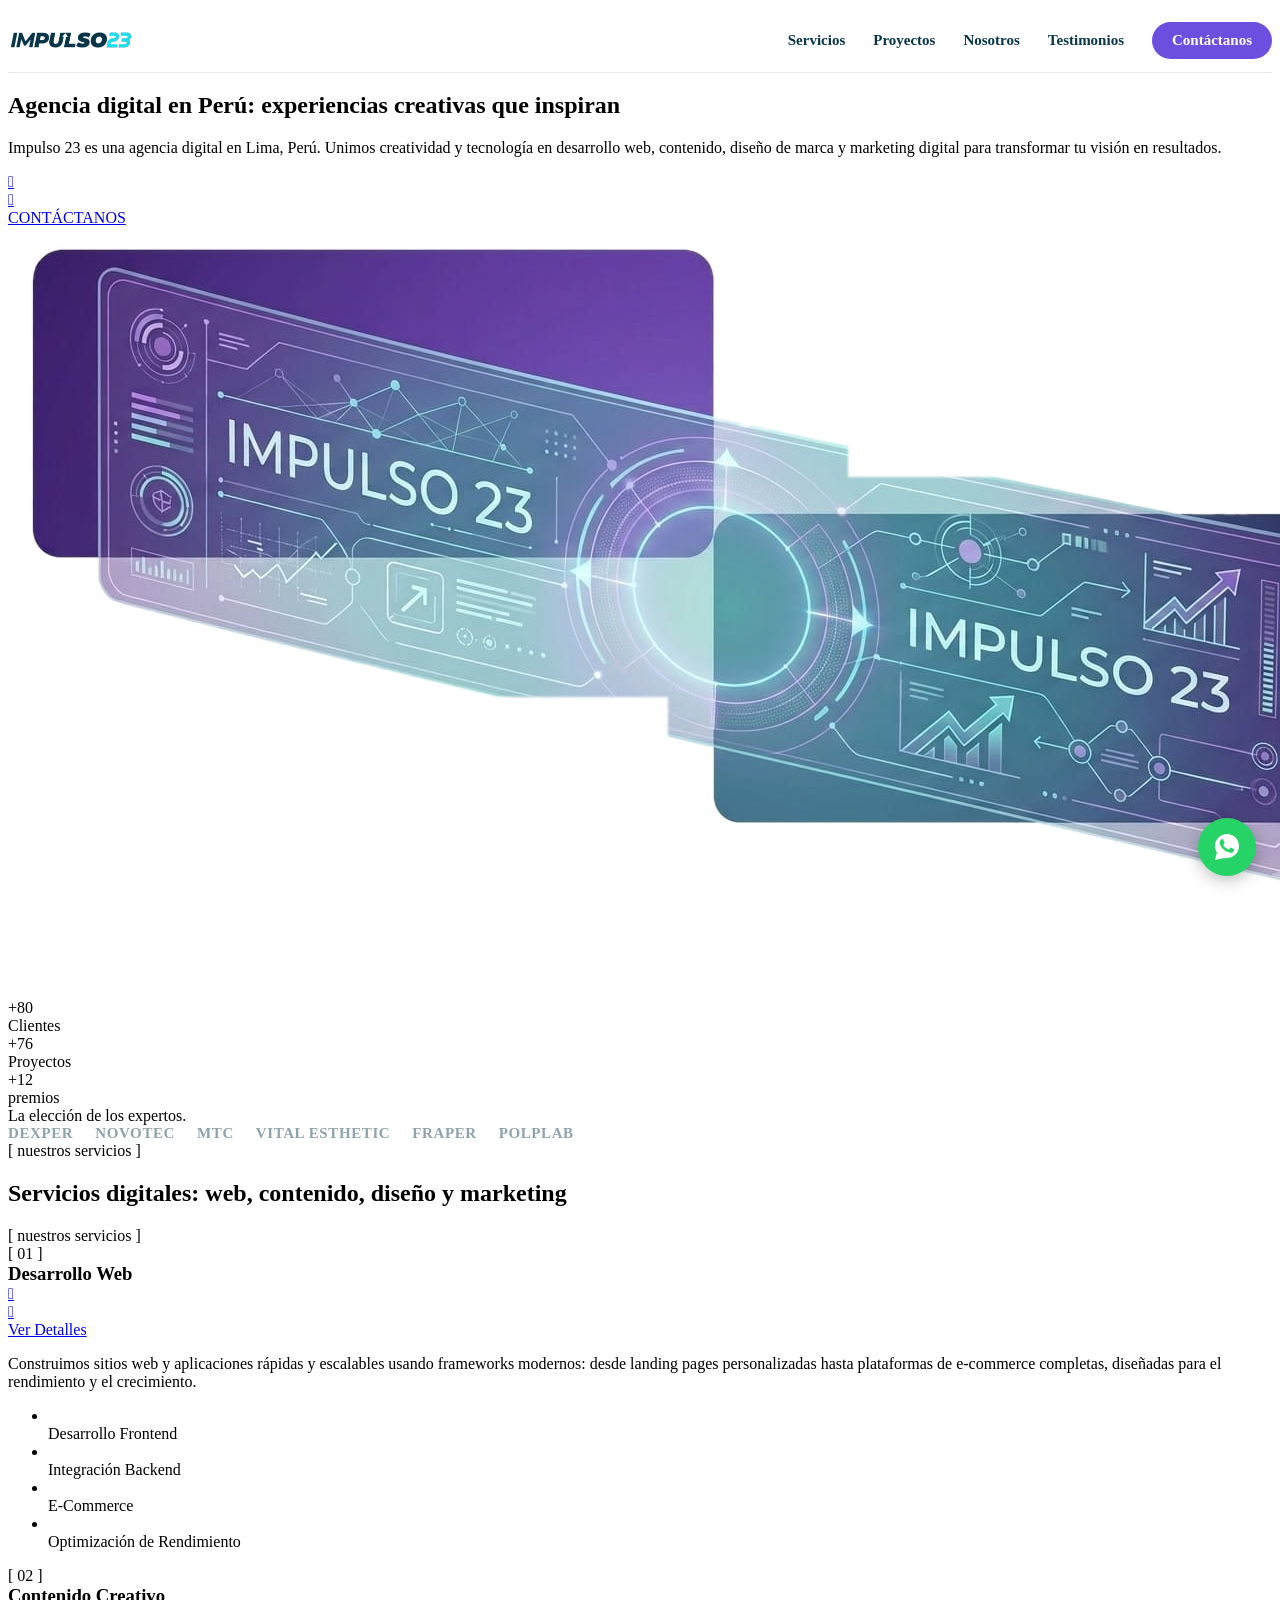
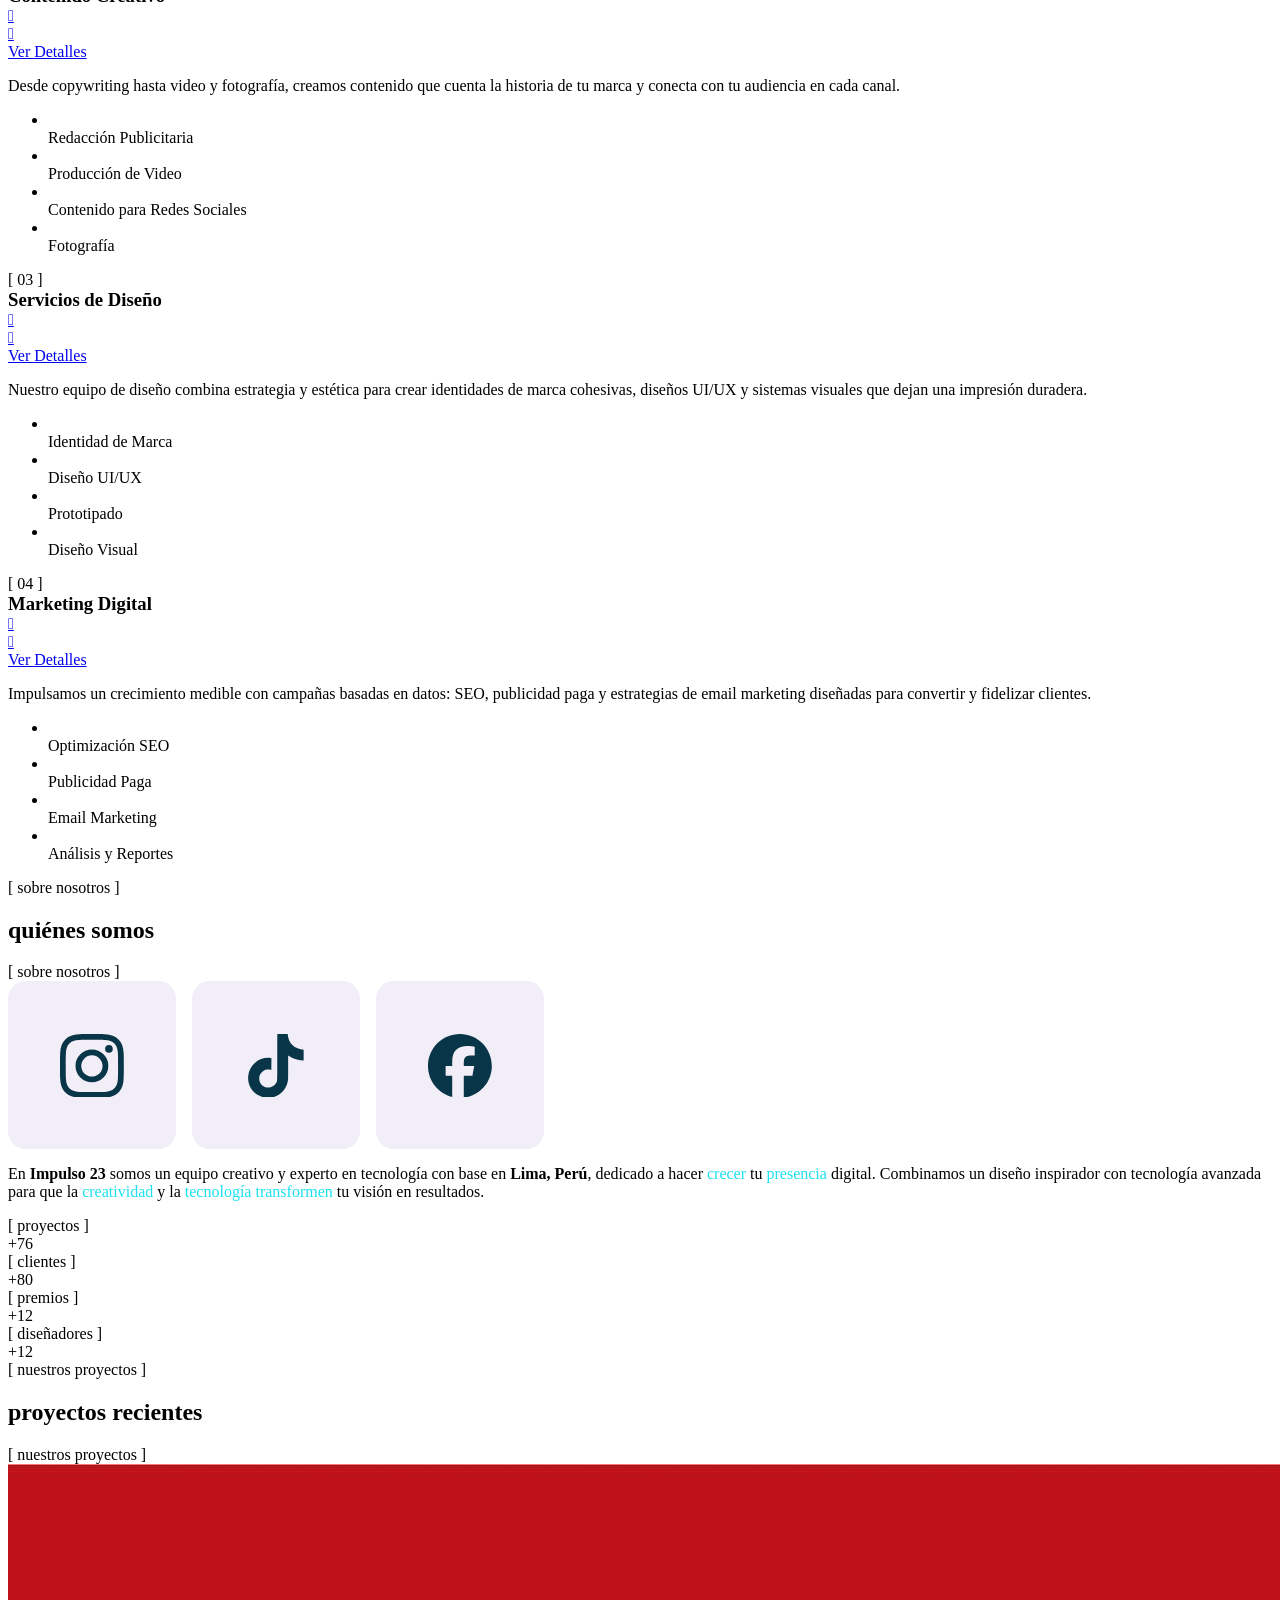
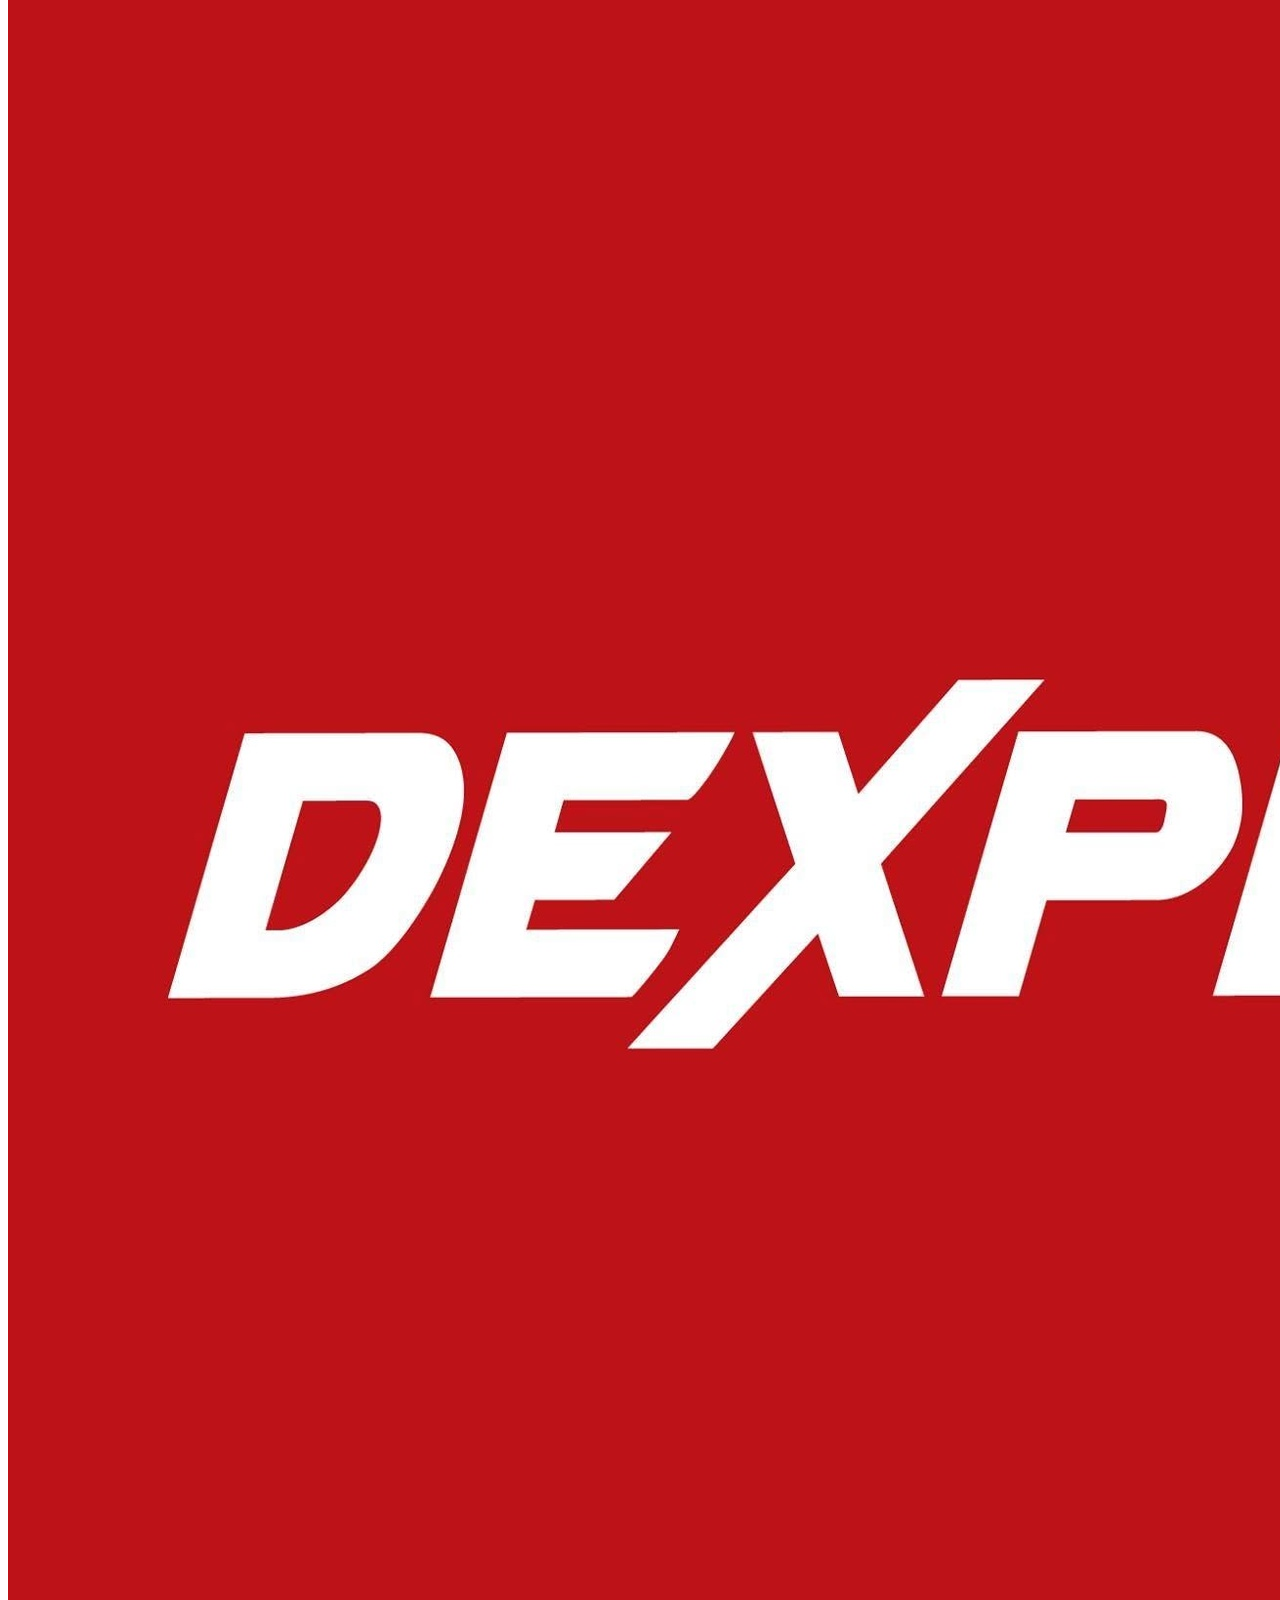
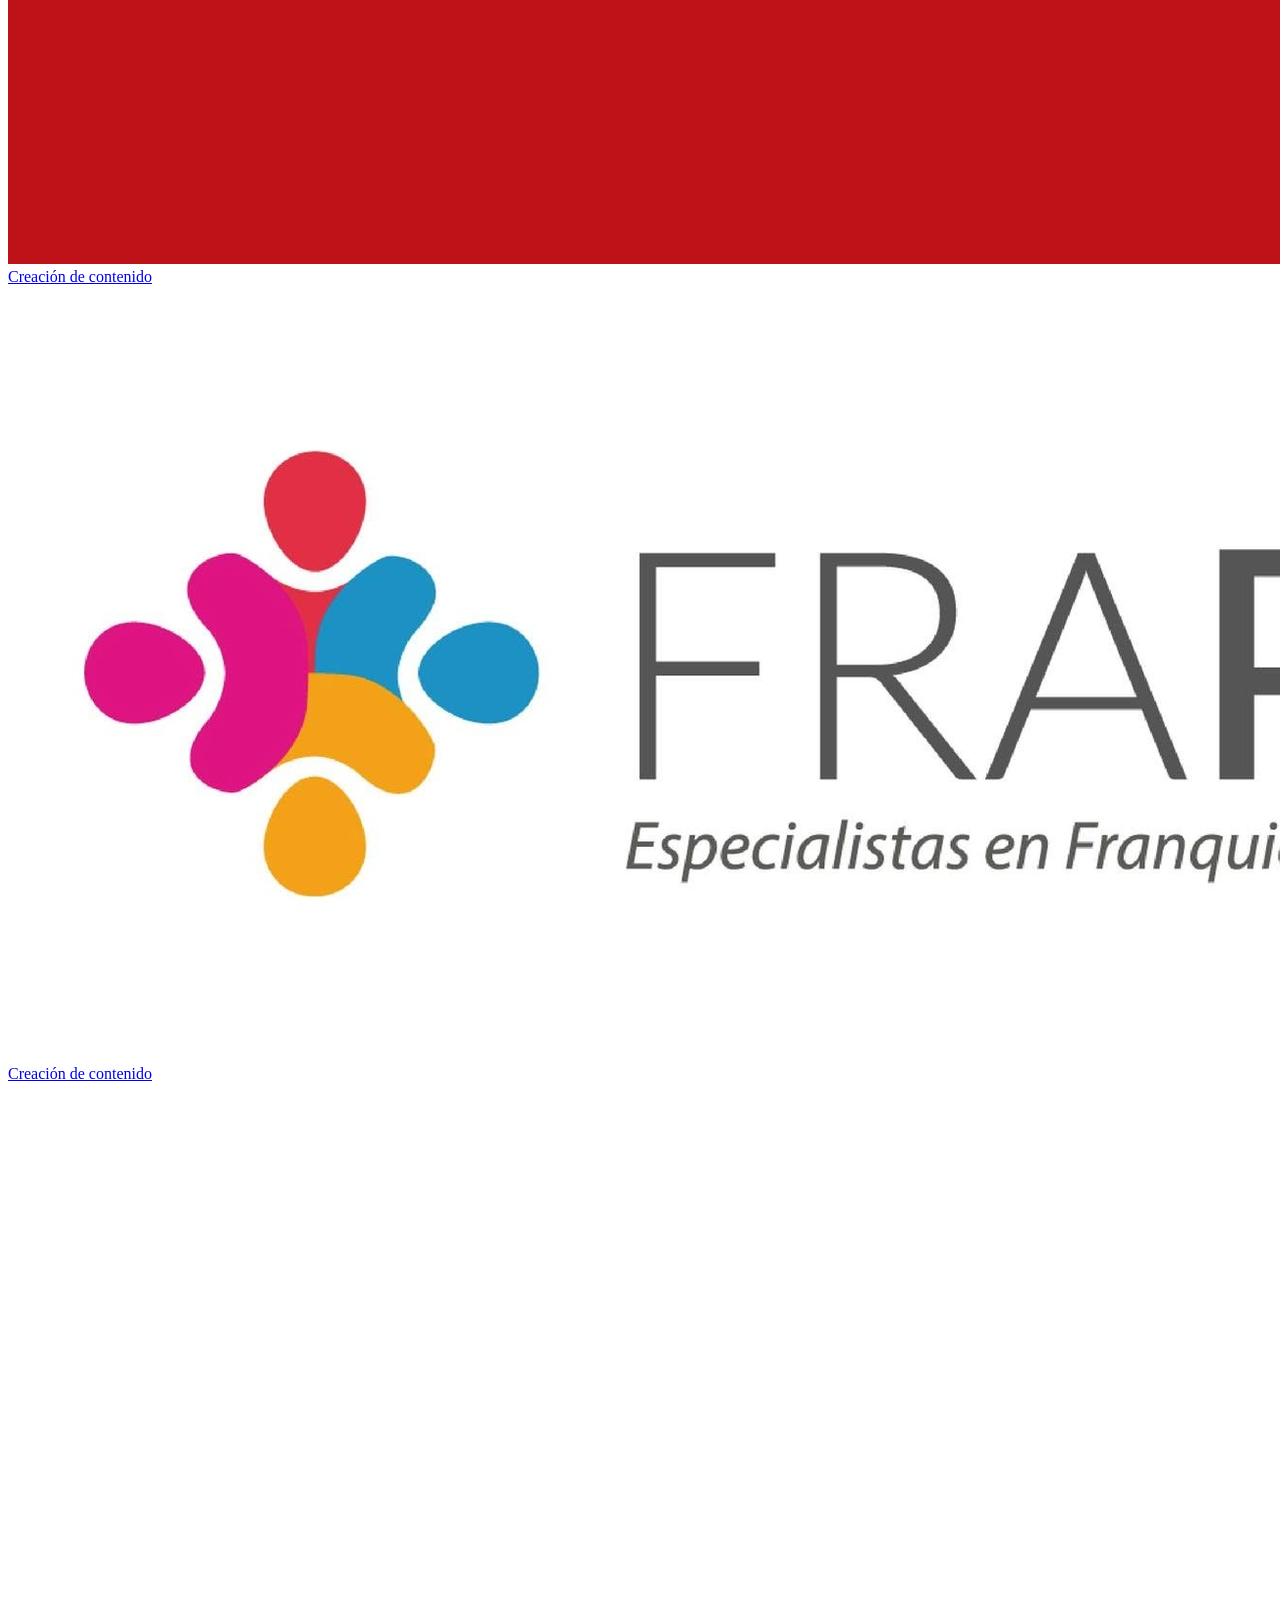
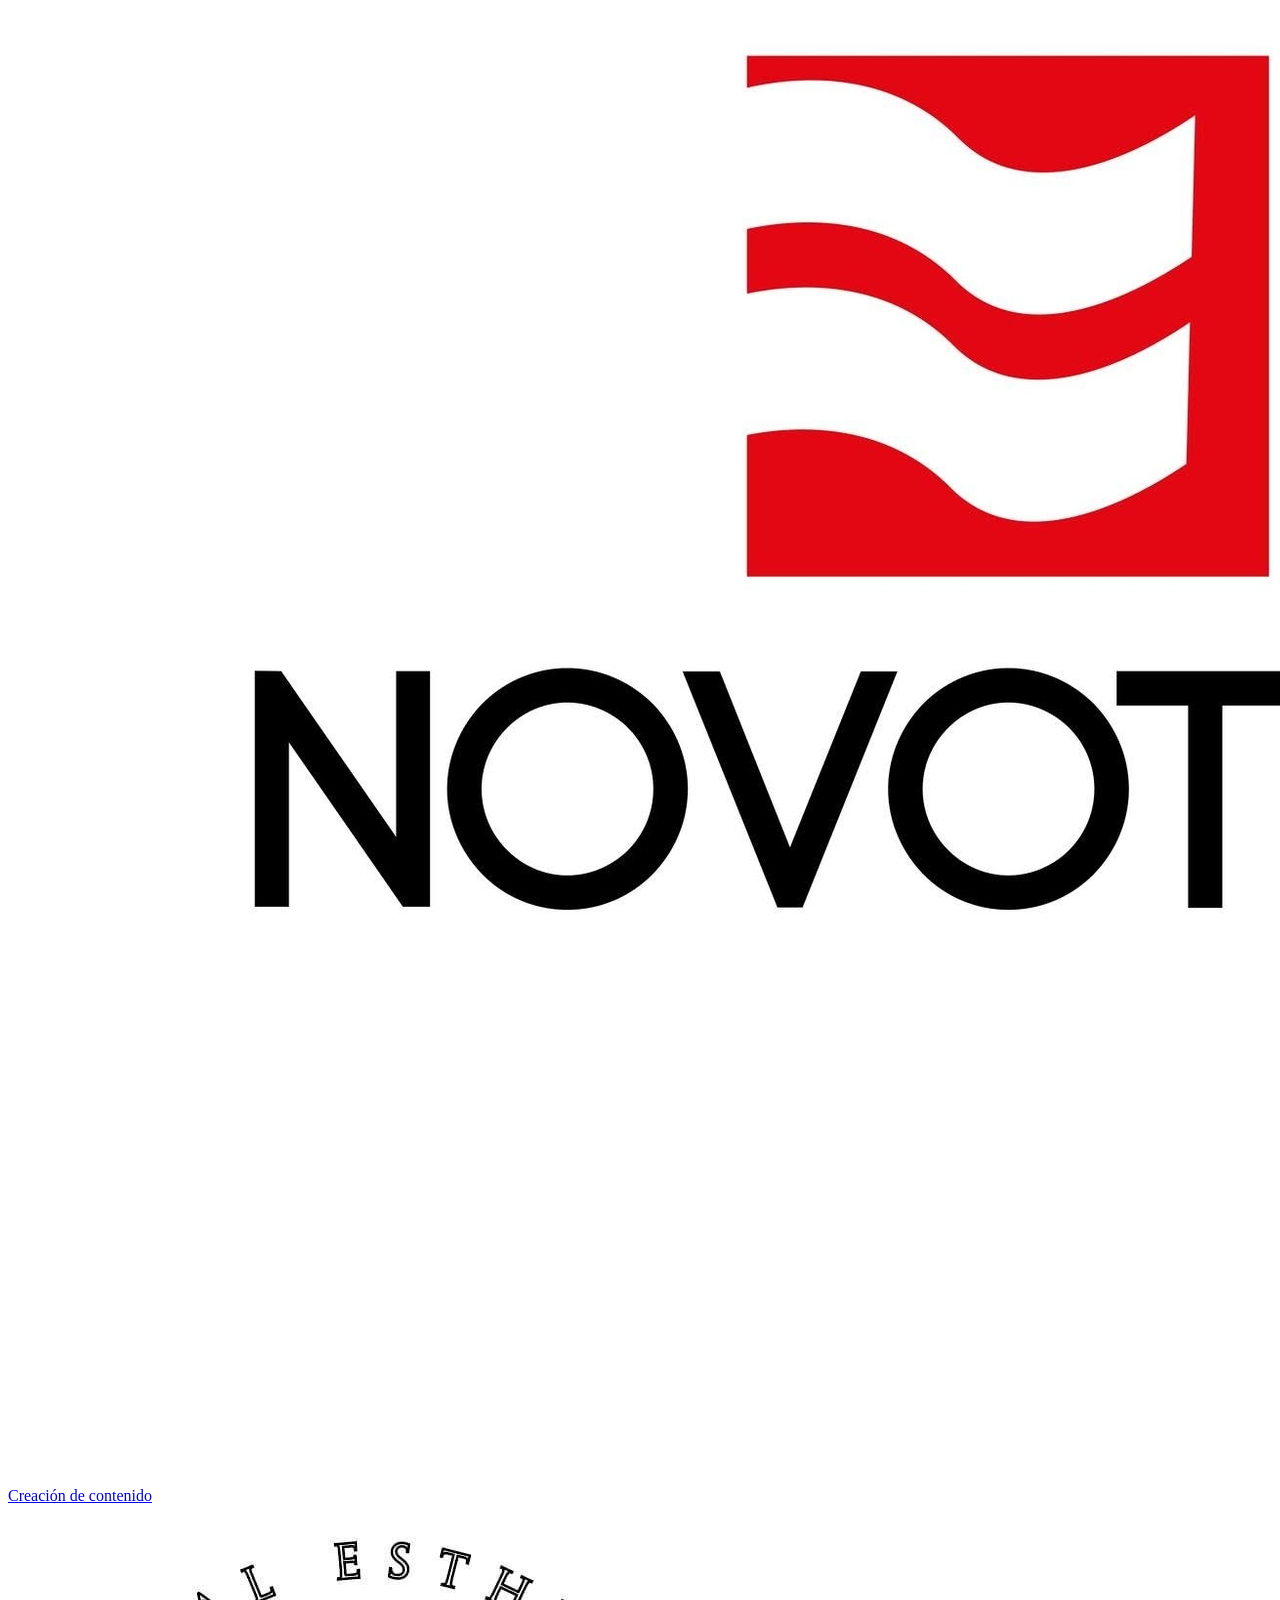
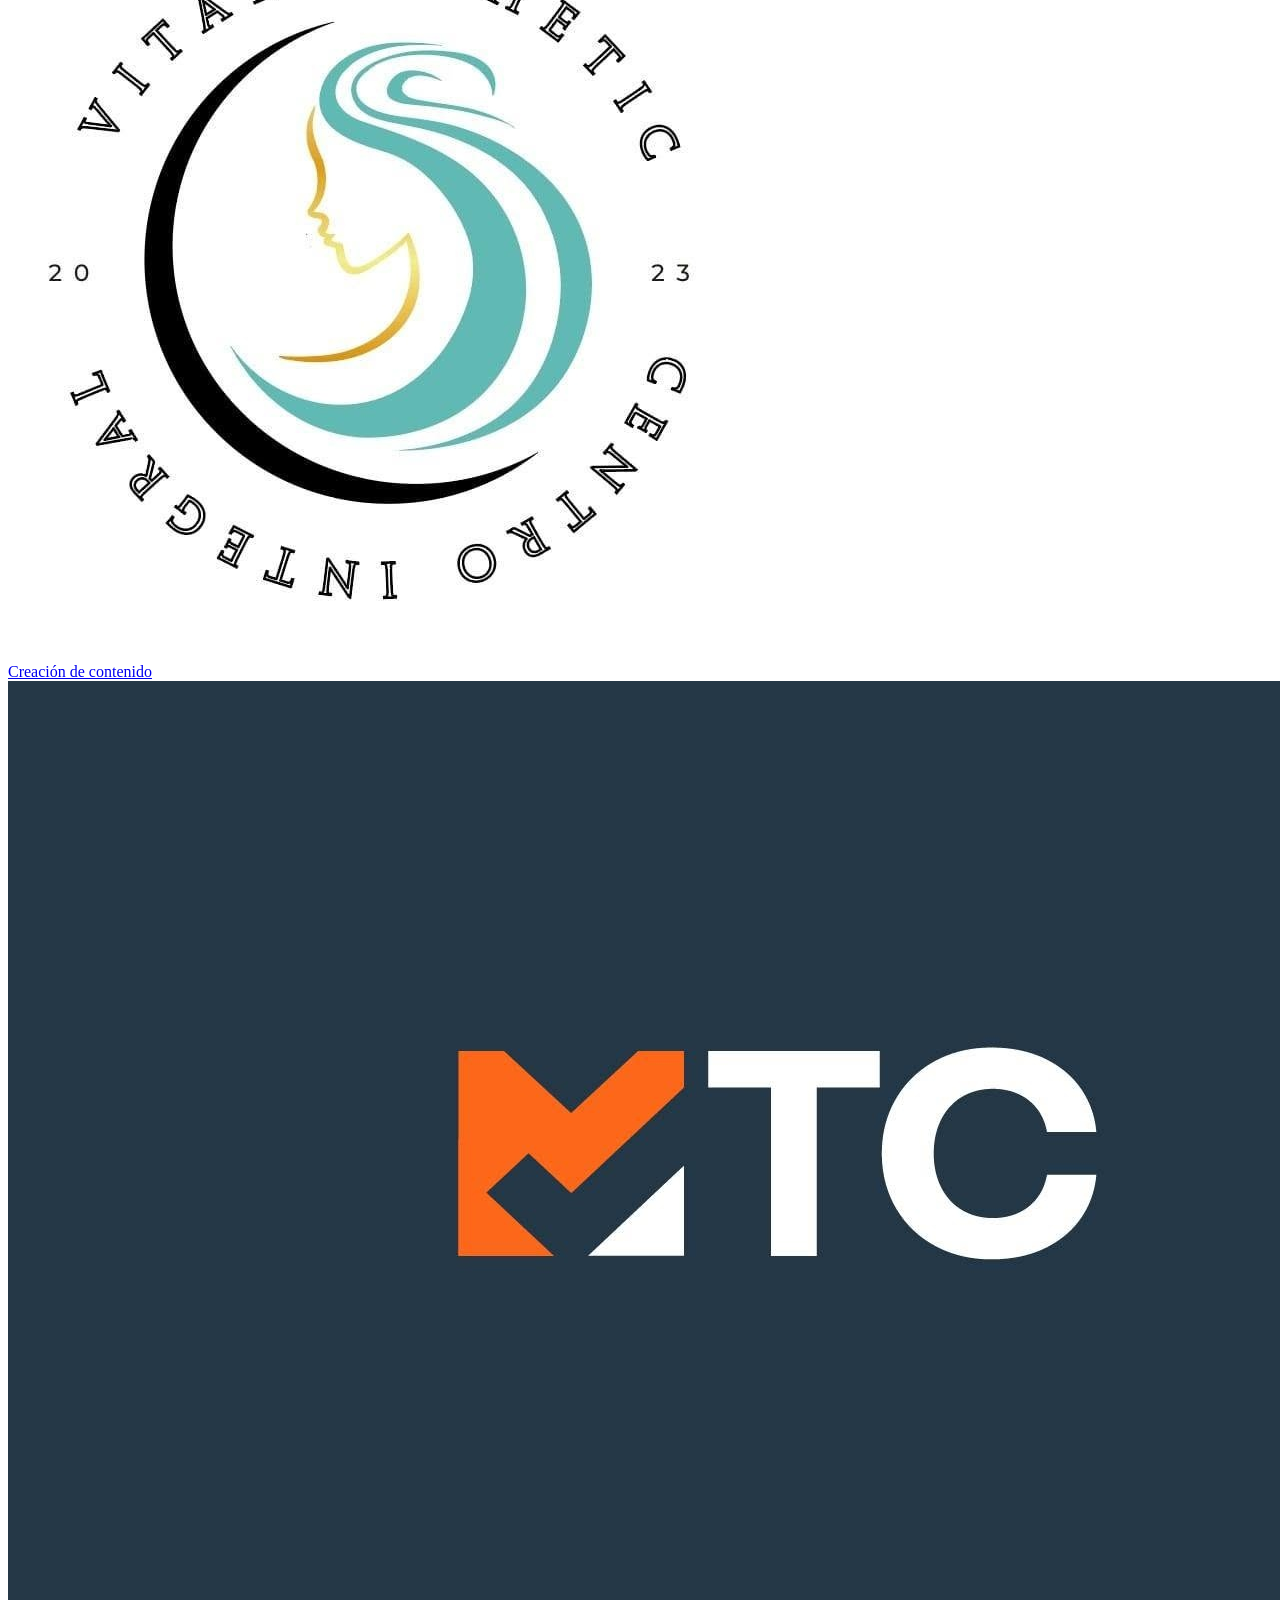
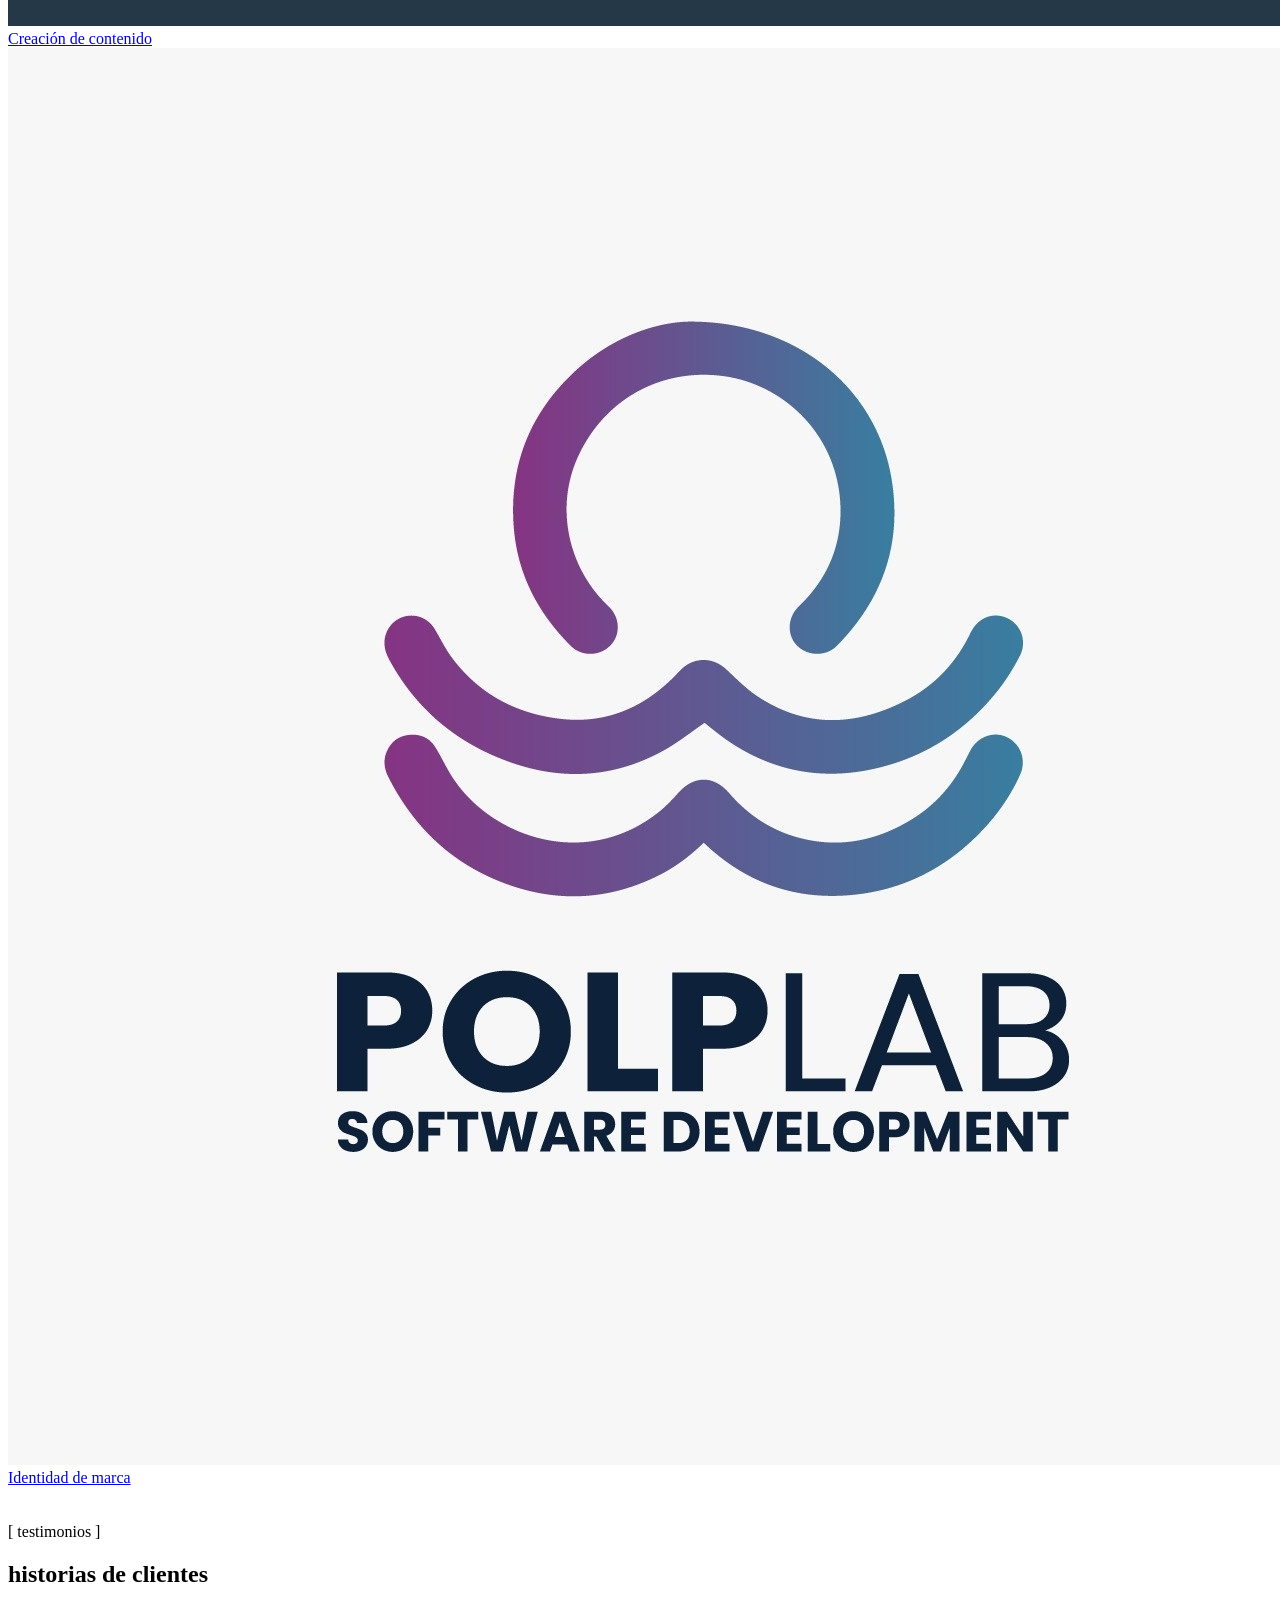
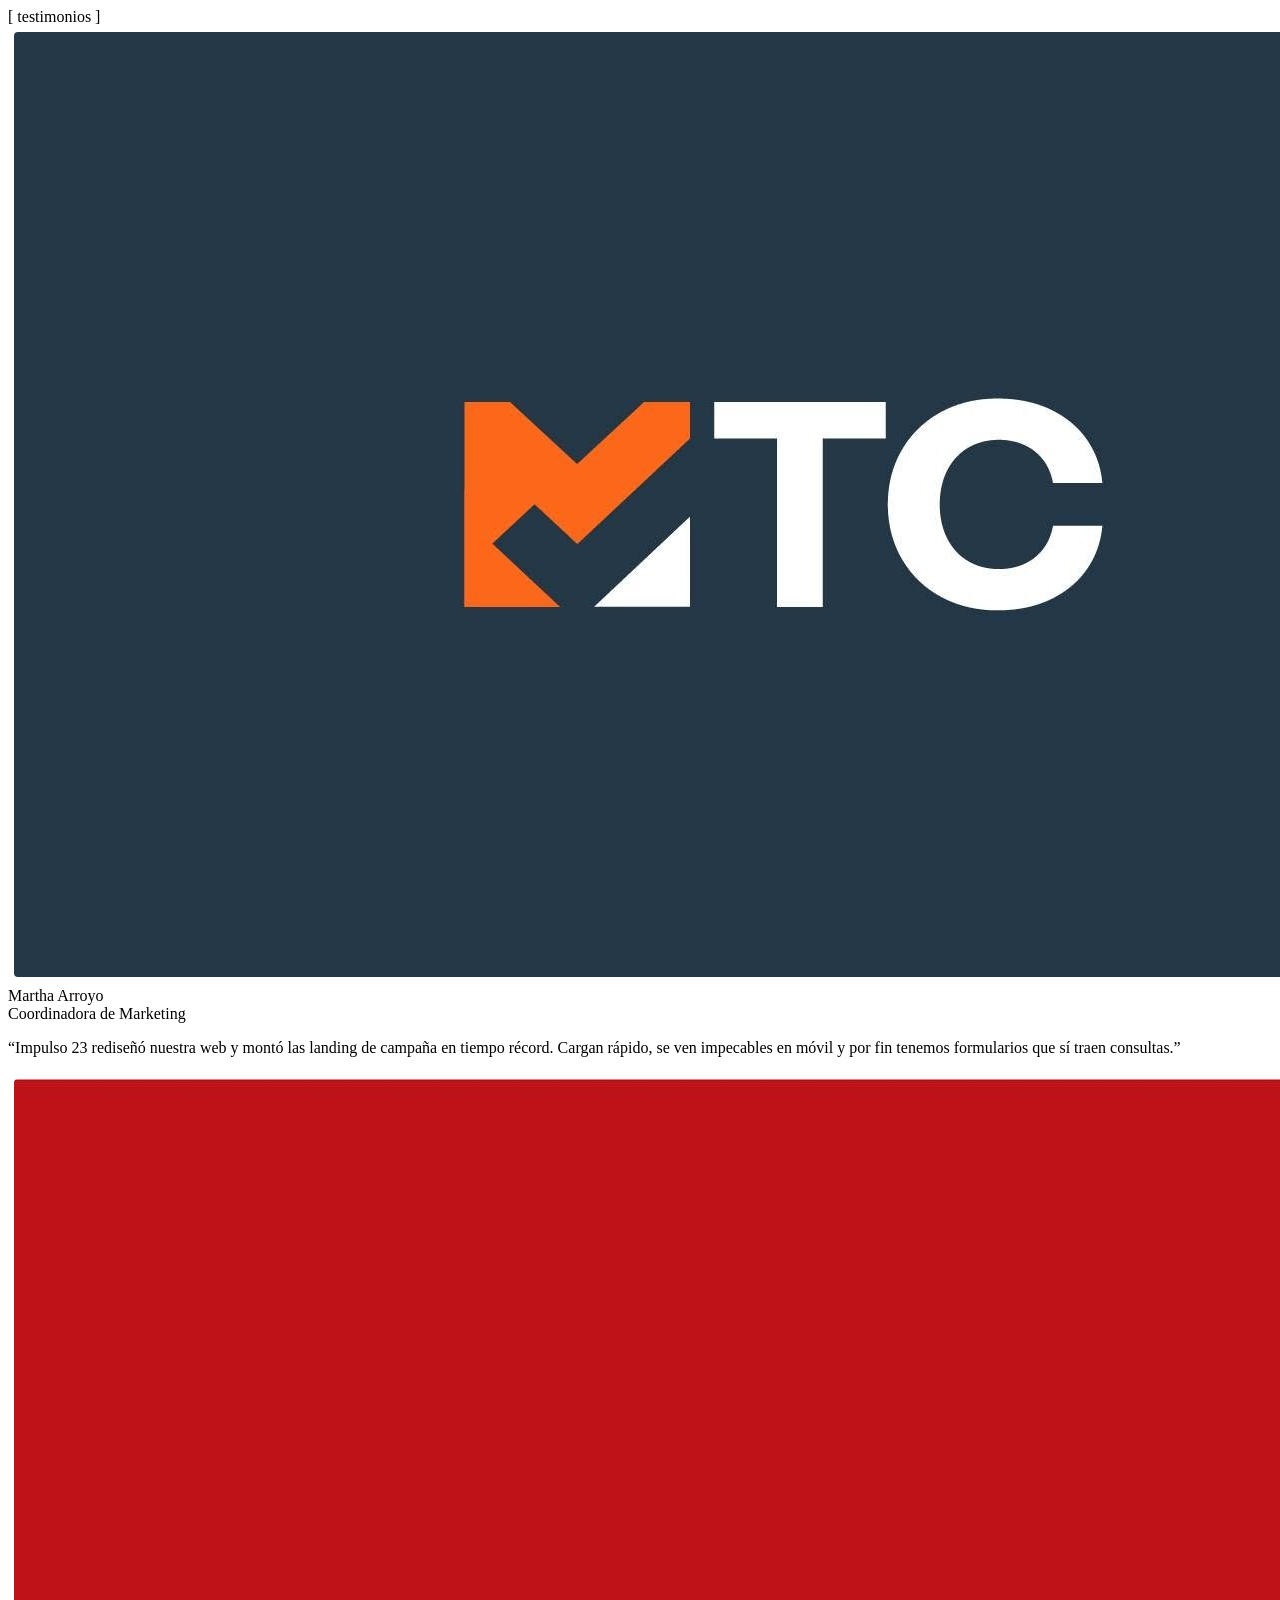
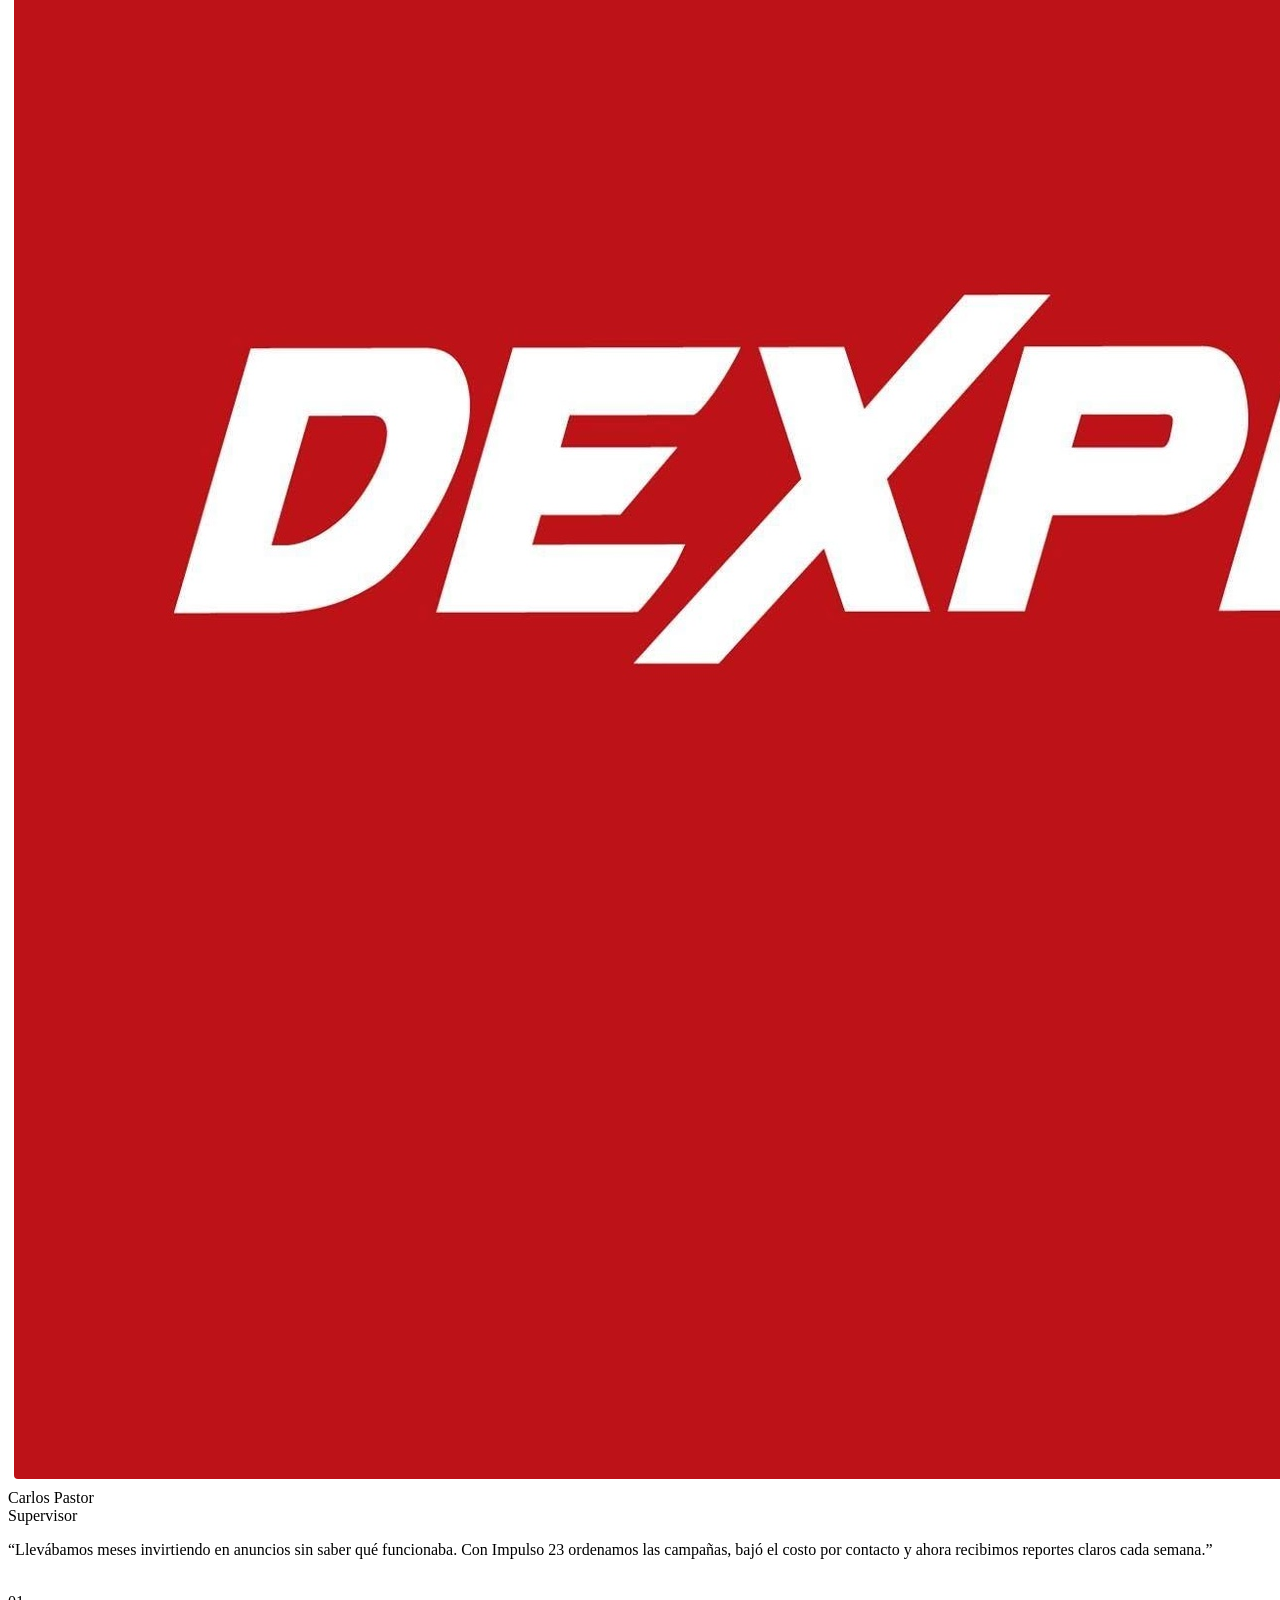
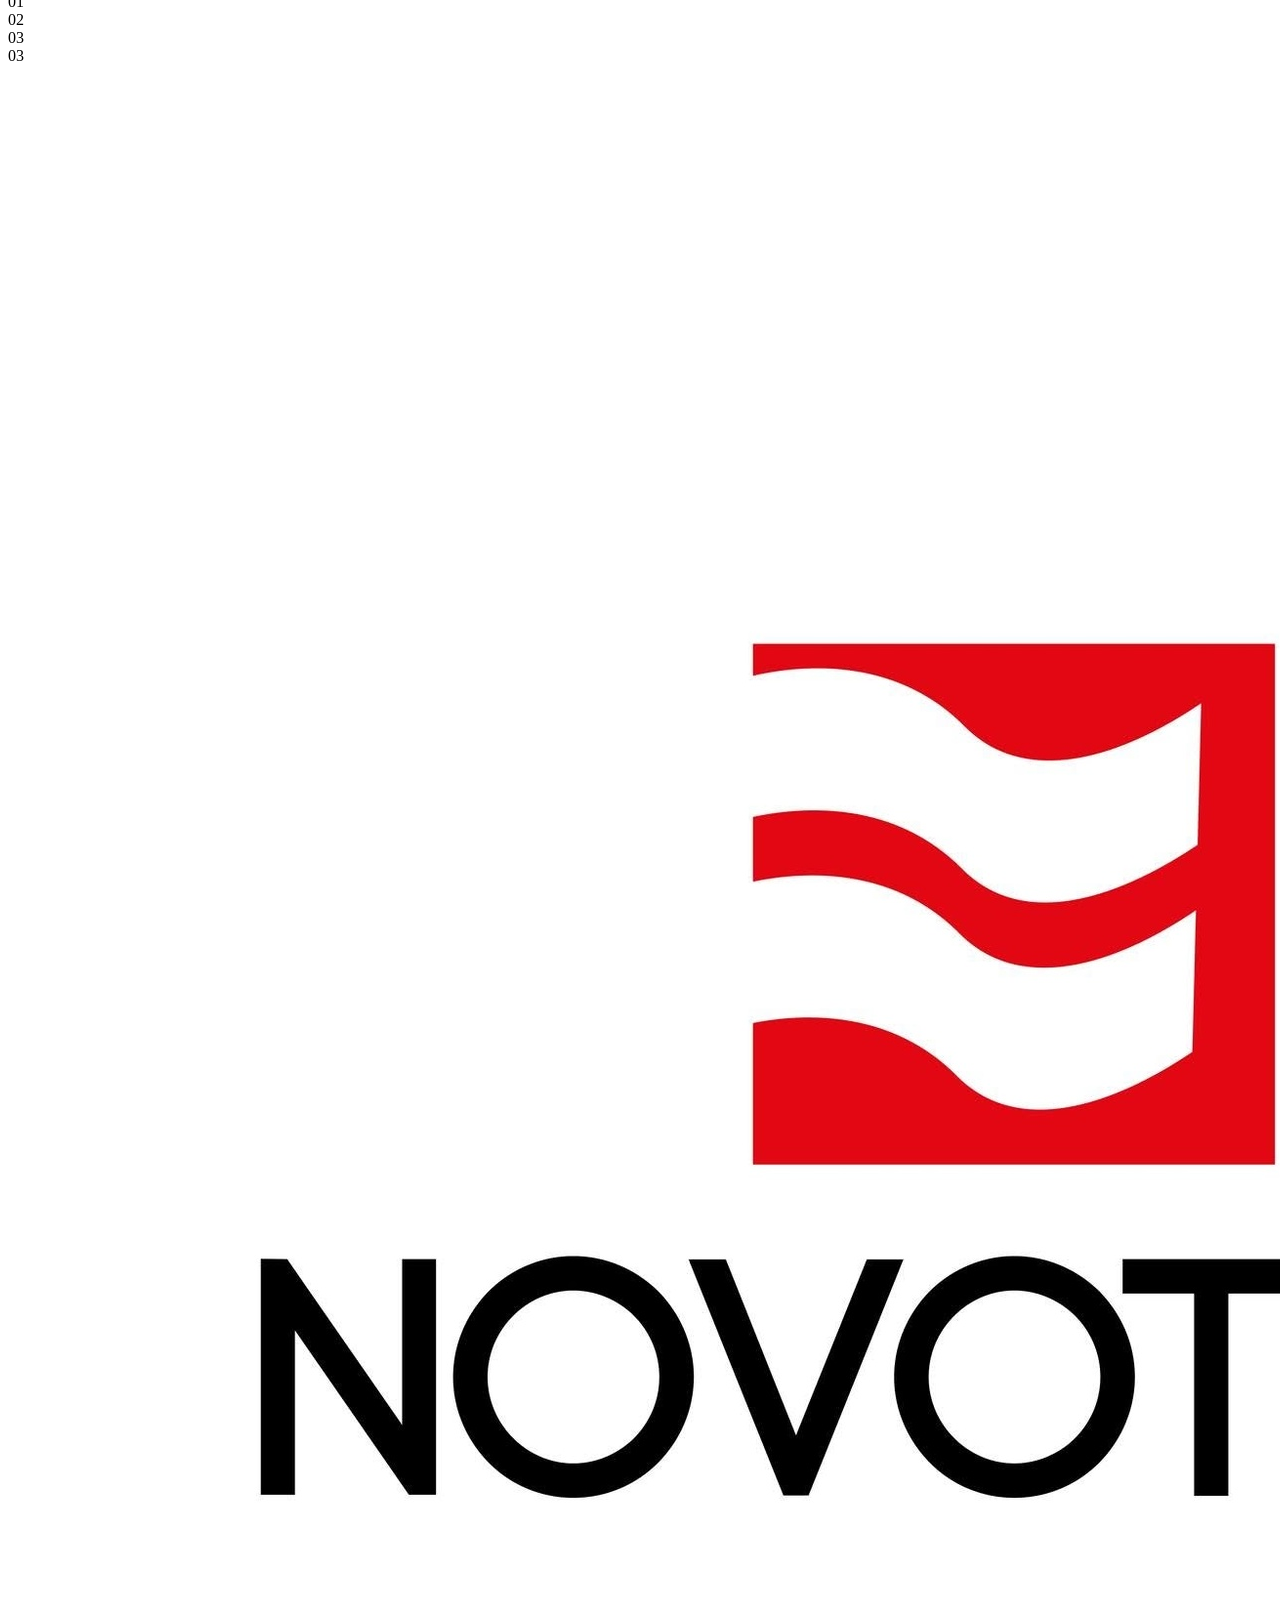
==== index.html @ d438c2b3 "Preparar sitio para despliegue en GitHub Pages - Mueve los archivos del sitio de "PROYECTO IMPULSO 2" ====
<!DOCTYPE html><!-- This site was created in Webflow. https://webflow.com --><!-- Last Published: Mon Jul 06 2026 15:35:37 GMT+0000 (Coordinated Universal Time) --><html lang="es"><head><meta charset="utf-8"/><link href="https://cdn.prod.website-files.com" rel="preconnect" crossorigin="anonymous"/><title>Impulso 23 | Agencia digital en Perú: web, contenido y marketing</title><meta content="Somos Impulso 23, agencia digital en Lima, Perú. Desarrollo web, creación de contenido, diseño de marca y marketing digital para hacer crecer tu negocio online." name="description"/><meta content="Impulso 23 | Agencia digital en Perú: web, contenido y marketing" property="og:title"/><meta content="Somos Impulso 23, agencia digital en Lima, Perú. Desarrollo web, creación de contenido, diseño de marca y marketing digital para hacer crecer tu negocio online." property="og:description"/><meta content="Impulso 23 | Agencia digital en Perú: web, contenido y marketing" name="twitter:title"/><meta content="Somos Impulso 23, agencia digital en Lima, Perú. Desarrollo web, creación de contenido, diseño de marca y marketing digital para hacer crecer tu negocio online." name="twitter:description"/><meta property="og:type" content="website"/><meta content="summary_large_image" name="twitter:card"/><meta content="width=device-width, initial-scale=1" name="viewport"/><meta content="Webflow" name="generator"/><link href="https://cdn.prod.website-files.com/67768bc8f33b8e62aced6fed/css/vyaflow.webflow.shared.0a93a6767.css" rel="stylesheet" type="text/css" integrity="sha384-CpOmdnVfyD8pe2xDmVXq1x2SRXSozWh+G5g29Pw9e2ExKtTfz+EcD/zfzs/T+ddM" crossorigin="anonymous"/><link href="impulso23-colors.css" rel="stylesheet" type="text/css"/><style>html.w-mod-js:not(.w-mod-ix3) :is([data="slide-bottom"], .primary-button .primary-button-arrow, .primary-button .primary-button-arrow-absolute, .faq-answer-wrap, .faq-arrow-minus, .faq-arrow-plus, .faq-arrow-wrap, .faq-single, .project-img, .article-img, .article-arrow-wrapper, .article-button-arrow-text, .article-button-arrow-text-absolute, .nav-menu-arrow, .nav-menu-arrow-absolute, .nav-menu-text, .git-arrow._01, .git-arrow._02, .faq-answer-wrap._02, .faq-arrow-wrap._02, .about-social-single, .about-social-icon, .about-social-icon-absolute) {visibility: hidden !important;}</style><link href="https://fonts.googleapis.com" rel="preconnect"/><link href="https://fonts.gstatic.com" rel="preconnect" crossorigin="anonymous"/><script src="https://ajax.googleapis.com/ajax/libs/webfont/1.6.26/webfont.js" type="text/javascript"></script><script type="text/javascript">WebFont.load({  google: {    families: ["Akshar:300,400,500,600,700","Urbanist:300,400,500,600,700,800"]  }});</script><script type="text/javascript">!function(o,c){var n=c.documentElement,t=" w-mod-";n.className+=t+"js",("ontouchstart"in o||o.DocumentTouch&&c instanceof DocumentTouch)&&(n.className+=t+"touch")}(window,document);</script><noscript><style>[data="slide-bottom"],.hero-v2-top-wrap,.counter-wrap,.choise-wrap,.project-v2-slider-wrap,.about-social-single,.about-social-icon,.about-social-icon-absolute{visibility:visible!important;opacity:1!important}</style></noscript><script>setTimeout(function(){var d=document.documentElement;if(d.className.indexOf("w-mod-ix3")<0){d.className+=" w-mod-ix3"}},1400);</script><link href="impulso23-logo.png" rel="shortcut icon"/><link href="impulso23-logo.png" rel="apple-touch-icon"/><!-- SEO: sustituye https://www.impulso23.pe por el dominio definitivo en canonical, og:url y og:image antes de publicar --><link rel="canonical" href="https://www.impulso23.pe/"/><meta name="robots" content="index, follow, max-image-preview:large, max-snippet:-1"/><meta name="theme-color" content="#6D4FE0"/><meta name="author" content="Impulso 23"/><meta name="geo.region" content="PE-LIM"/><meta name="geo.placename" content="Lima, Perú"/><meta property="og:site_name" content="Impulso 23"/><meta property="og:locale" content="es_PE"/><meta property="og:url" content="https://www.impulso23.pe/"/><meta property="og:image" content="https://www.impulso23.pe/impulso23-hero.png"/><meta property="og:image:width" content="1408"/><meta property="og:image:height" content="768"/><meta property="og:image:alt" content="Impulso 23 — agencia digital en Perú"/><meta name="twitter:image" content="https://www.impulso23.pe/impulso23-hero.png"/><meta name="twitter:image:alt" content="Impulso 23 — agencia digital en Perú"/><script type="application/ld+json">{"@context":"https://schema.org","@graph":[{"@type":["ProfessionalService","Organization"],"@id":"https://www.impulso23.pe/#organization","name":"Impulso 23","alternateName":"Agencia Impulso 23","url":"https://www.impulso23.pe/","logo":"https://www.impulso23.pe/impulso23-logo.png","image":"https://www.impulso23.pe/impulso23-hero.png","description":"Agencia digital en Lima, Perú: desarrollo web, creación de contenido, diseño de marca y marketing digital.","email":"hola@impulso23.pe","telephone":"+51967623811","priceRange":"$$","address":{"@type":"PostalAddress","addressLocality":"Lima","addressRegion":"Lima","addressCountry":"PE"},"areaServed":{"@type":"Country","name":"Perú"},"sameAs":["https://www.instagram.com/agenciaimpulso23","https://www.tiktok.com/@agenciaimpulso23","https://www.facebook.com/share/1BhSxteaLB/"],"contactPoint":{"@type":"ContactPoint","contactType":"sales","telephone":"+51967623811","email":"hola@impulso23.pe","availableLanguage":["es"]},"makesOffer":[{"@type":"Offer","itemOffered":{"@type":"Service","name":"Desarrollo Web","serviceType":"Desarrollo web y aplicaciones"}},{"@type":"Offer","itemOffered":{"@type":"Service","name":"Contenido Creativo","serviceType":"Creación de contenido, video y fotografía"}},{"@type":"Offer","itemOffered":{"@type":"Service","name":"Servicios de Diseño","serviceType":"Identidad de marca y diseño UI/UX"}},{"@type":"Offer","itemOffered":{"@type":"Service","name":"Marketing Digital","serviceType":"SEO, publicidad paga y email marketing"}}]},{"@type":"WebSite","@id":"https://www.impulso23.pe/#website","url":"https://www.impulso23.pe/","name":"Impulso 23","inLanguage":"es","publisher":{"@id":"https://www.impulso23.pe/#organization"}},{"@type":"WebPage","@id":"https://www.impulso23.pe/#webpage","url":"https://www.impulso23.pe/","name":"Impulso 23 | Agencia digital en Perú: web, contenido y marketing","isPartOf":{"@id":"https://www.impulso23.pe/#website"},"about":{"@id":"https://www.impulso23.pe/#organization"},"inLanguage":"es"}]}</script><script type="text/javascript">window.__WEBFLOW_CURRENCY_SETTINGS = {"currencyCode":"USD","symbol":"$","decimal":".","fractionDigits":2,"group":",","template":"{{wf {\"path\":\"symbol\",\"type\":\"PlainText\"} }} {{wf {\"path\":\"amount\",\"type\":\"CommercePrice\"} }} {{wf {\"path\":\"currencyCode\",\"type\":\"PlainText\"} }}","hideDecimalForWholeNumbers":false};</script></head><body><a class="skip-link" href="#servicios">Saltar al contenido</a><script>window.IMPULSO_WA="51967623811";</script><div class="page-wrap"><header class="navbar imp-navbar" role="banner"><div class="container w-container"><div class="nav-wrap"><a href="index.html" class="imp-logo-link" aria-label="Impulso 23 — inicio"><img src="impulso23-logo.png" width="1006" height="240" alt="Impulso 23" class="brand-logo-img"/></a><nav class="imp-nav" id="imp-nav" aria-label="Navegación principal"><a href="#servicios" class="imp-nav-link">Servicios</a><a href="#proyectos" class="imp-nav-link">Proyectos</a><a href="#nosotros" class="imp-nav-link">Nosotros</a><a href="#testimonios" class="imp-nav-link">Testimonios</a><a href="#agenda" class="imp-nav-cta">Contáctanos</a></nav><button type="button" class="imp-nav-toggle" aria-label="Abrir menú" aria-expanded="false" aria-controls="imp-nav"><span></span><span></span><span></span></button></div></div></header><main><section class="hero-v2"><div class="w-layout-blockcontainer container w-container"><div data-w-id="de5bf087-25d4-fa3e-e4e5-fef4cb2f0580" style="opacity:0" class="hero-v2-top-wrap"><div class="hero-v2-top-left-wrap"><h1 class="hero-v2-title">Agencia digital en Perú: <span class="text-medium">experiencias creativas que inspiran</span></h1></div><div class="hero-v2-top-right-wrap"><p class="hero-v2-details">Impulso 23 es una agencia digital en Lima, Perú. Unimos creatividad y tecnología en desarrollo web, contenido, diseño de marca y marketing digital para transformar tu visión en resultados.</p><div class="primary-button-wrap"><a data-wf--primary-button--variant="v2" data-wf-component-id="2d960098-621d-fe2c-dd2c-caabe00d4acf" data-wf-variant-state="9eecb363-48f5-4260-f583-72458da0d45e" href="#agenda" class="primary-button w-inline-block"><div class="primary-button-arrow-wrapper w-variant-9eecb363-48f5-4260-f583-72458da0d45e"><div class="primary-button-arrow-wrap"><div class="primary-button-arrow"></div><div class="primary-button-arrow-absolute"></div></div></div><div class="primary-button-text">CONTÁCTANOS<br/></div></a></div></div></div><div class="hero-v2-bottom-wrap"><img src="impulso23-hero.png" width="1408" height="768" loading="eager" fetchpriority="high" alt="Impulso 23 — experiencias digitales creativas" class="hero-v2-img"/><div class="counter-wrapper"><div data-w-id="21582fe5-421b-800f-7851-bfc6d0afe293" style="opacity:0" class="counter-wrap"><div class="counter-single-wrap"><div class="counter-number-wrapper"><span class="counter-number paragraph-color">+</span><span class="counter-number counter">80</span></div><div class="counter-details">Clientes</div></div><div class="counter-single-wrap"><div class="counter-number-wrapper"><span class="counter-number paragraph-color">+</span><span class="counter-number counter">76</span></div><div class="counter-details">Proyectos</div></div><div class="counter-single-wrap"><div class="counter-number-wrapper"><span class="counter-number paragraph-color">+</span><span class="counter-number counter">12</span></div><div class="counter-details">premios</div></div></div></div><div data-w-id="b1c07f41-c6f2-bfc2-da12-aaac7f875c45" style="opacity:0" class="choise-wrap"><div class="choise-left"><div class="choise-title">La elección <span class="choise-span">de los expertos.</span></div></div><div class="choise-right"><div class="fictional-wrap"><span class="imp-client">Dexper</span><span class="imp-client">Novotec</span><span class="imp-client">MTC</span><span class="imp-client">Vital Esthetic</span><span class="imp-client">Fraper</span><span class="imp-client">Polplab</span></div></div></div></div></div><div class="innner-banner-bg"></div></section><section id="servicios" class="section services-v2"><div class="w-layout-blockcontainer container w-container"><div class="services-v2-wrap"><div data="slide-bottom" class="section-title-wrap position-reletive mb-1001"><div class="sub-title">[ nuestros servicios ]</div><h2 class="section-title mb-30">Servicios digitales: web, contenido, diseño y marketing</h2><div class="sub-title mobile-l-none">[ nuestros servicios ]</div><div class="section-border"></div></div><div class="services-v2-collection"><div class="services-v2-collection-single"><div class="services-v2-collection-list-wrap w-dyn-list"><div role="list" class="services-v2-collection-list w-dyn-items"><div role="listitem" class="services-v2-collection-item w-dyn-item"><div data="slide-bottom" class="services-v2-single-wrap"><div class="services-v2-single-left"><div class="services-v2-number-and-name"><span id="desarrollo-web" class="services-anchor"></span><div class="services-v2-number">[ 01 ]</div><h3 class="services-v2-name">Desarrollo Web</h3></div><div class="primary-button-wrap mb-38"><a data-wf--primary-button--variant="v2" data-wf-component-id="2d960098-621d-fe2c-dd2c-caabe00d4acf" data-wf-variant-state="9eecb363-48f5-4260-f583-72458da0d45e" href="#" class="primary-button w-inline-block services-v2-toggle" aria-expanded="false"><div class="primary-button-arrow-wrapper w-variant-9eecb363-48f5-4260-f583-72458da0d45e"><div class="primary-button-arrow-wrap"><div class="primary-button-arrow"></div><div class="primary-button-arrow-absolute"></div></div></div><div class="primary-button-text">Ver Detalles</div></a></div></div><div class="services-v2-single-right"><p class="services-v2-details">Construimos sitios web y aplicaciones rápidas y escalables usando frameworks modernos: desde landing pages personalizadas hasta plataformas de e-commerce completas, diseñadas para el rendimiento y el crecimiento.</p><ul role="list" class="services-v2-list"><li class="services-v2-list-item"><img src="https://cdn.prod.website-files.com/677775e11ed0f7c3fb2e4779/6777818c313ca271125baa85_Servise%20List%20Icon.svg" loading="lazy" alt="" class="services-list-icon"/><div>Desarrollo Frontend</div></li><li class="services-v2-list-item"><img src="https://cdn.prod.website-files.com/677775e11ed0f7c3fb2e4779/6777818c313ca271125baa85_Servise%20List%20Icon.svg" loading="lazy" alt="" class="services-list-icon"/><div>Integración Backend</div></li><li class="services-v2-list-item"><img src="https://cdn.prod.website-files.com/677775e11ed0f7c3fb2e4779/6777818c313ca271125baa85_Servise%20List%20Icon.svg" loading="lazy" alt="" class="services-list-icon"/><div>E-Commerce</div></li><li class="services-v2-list-item"><img src="https://cdn.prod.website-files.com/677775e11ed0f7c3fb2e4779/6777818c313ca271125baa85_Servise%20List%20Icon.svg" loading="lazy" alt="" class="services-list-icon"/><div>Optimización de Rendimiento</div></li></ul><div class="services-v2-details-panel" hidden><div class="services-v2-projects"><div class="services-v2-projects-title">[ proyectos realizados ]</div><div class="services-v2-projects-list"><a href="#" class="services-v2-project"><img src="mockups/mockup-nexora-store.svg" alt="Mockup del proyecto Nexora Store" loading="lazy" class="services-v2-project-thumb"/><span class="services-v2-project-info"><span class="services-v2-project-name">Nexora Store</span><span class="services-v2-project-meta">E-commerce headless · 2025</span></span></a><a href="#" class="services-v2-project"><img src="mockups/mockup-andes-seguros.svg" alt="Mockup del proyecto Portal Andes Seguros" loading="lazy" class="services-v2-project-thumb"/><span class="services-v2-project-info"><span class="services-v2-project-name">Portal Andes Seguros</span><span class="services-v2-project-meta">Plataforma de autogestión · 2024</span></span></a><a href="#" class="services-v2-project"><img src="mockups/mockup-lumen-analytics.svg" alt="Mockup del proyecto Lumen Analytics" loading="lazy" class="services-v2-project-thumb"/><span class="services-v2-project-info"><span class="services-v2-project-name">Lumen Analytics</span><span class="services-v2-project-meta">Dashboard SaaS · 2025</span></span></a></div></div></div><div class="servise-v2-border"></div></div></div></div></div></div></div><div class="services-v2-collection-single"><div class="services-v2-collection-list-wrap w-dyn-list"><div role="list" class="services-v2-collection-list w-dyn-items"><div role="listitem" class="services-v2-collection-item w-dyn-item"><div data="slide-bottom" class="services-v2-single-wrap"><div class="services-v2-single-left"><div class="services-v2-number-and-name"><span id="contenido-creativo" class="services-anchor"></span><div class="services-v2-number">[ 02 ]</div><h3 class="services-v2-name">Contenido Creativo</h3></div><div class="primary-button-wrap mb-38"><a data-wf--primary-button--variant="v2" data-wf-component-id="2d960098-621d-fe2c-dd2c-caabe00d4acf" data-wf-variant-state="9eecb363-48f5-4260-f583-72458da0d45e" href="#" class="primary-button w-inline-block services-v2-toggle" aria-expanded="false"><div class="primary-button-arrow-wrapper w-variant-9eecb363-48f5-4260-f583-72458da0d45e"><div class="primary-button-arrow-wrap"><div class="primary-button-arrow"></div><div class="primary-button-arrow-absolute"></div></div></div><div class="primary-button-text">Ver Detalles</div></a></div></div><div class="services-v2-single-right"><p class="services-v2-details">Desde copywriting hasta video y fotografía, creamos contenido que cuenta la historia de tu marca y conecta con tu audiencia en cada canal.</p><ul role="list" class="services-v2-list"><li class="services-v2-list-item"><img src="https://cdn.prod.website-files.com/677775e11ed0f7c3fb2e4779/6777818c313ca271125baa85_Servise%20List%20Icon.svg" loading="lazy" alt="" class="services-list-icon"/><div>Redacción Publicitaria</div></li><li class="services-v2-list-item"><img src="https://cdn.prod.website-files.com/677775e11ed0f7c3fb2e4779/6777818c313ca271125baa85_Servise%20List%20Icon.svg" loading="lazy" alt="" class="services-list-icon"/><div>Producción de Video</div></li><li class="services-v2-list-item"><img src="https://cdn.prod.website-files.com/677775e11ed0f7c3fb2e4779/6777818c313ca271125baa85_Servise%20List%20Icon.svg" loading="lazy" alt="" class="services-list-icon"/><div>Contenido para Redes Sociales</div></li><li class="services-v2-list-item"><img src="https://cdn.prod.website-files.com/677775e11ed0f7c3fb2e4779/6777818c313ca271125baa85_Servise%20List%20Icon.svg" loading="lazy" alt="" class="services-list-icon"/><div>Fotografía</div></li></ul><div class="services-v2-details-panel" hidden><div class="services-v2-projects"><div class="services-v2-projects-title">[ proyectos realizados ]</div><div class="services-v2-projects-list"><a href="#" class="services-v2-project"><img src="mockups/mockup-raiz-cafe.svg" alt="Mockup del proyecto Raíz Café" loading="lazy" class="services-v2-project-thumb"/><span class="services-v2-project-info"><span class="services-v2-project-name">Raíz Café</span><span class="services-v2-project-meta">Serie de video para redes · 2025</span></span></a><a href="#" class="services-v2-project"><img src="mockups/mockup-voltia-energia.svg" alt="Mockup del proyecto Voltia Energía" loading="lazy" class="services-v2-project-thumb"/><span class="services-v2-project-info"><span class="services-v2-project-name">Voltia Energía</span><span class="services-v2-project-meta">Campaña de copywriting · 2024</span></span></a><a href="#" class="services-v2-project"><img src="mockups/mockup-marea-textil.svg" alt="Mockup del proyecto Marea Textil" loading="lazy" class="services-v2-project-thumb"/><span class="services-v2-project-info"><span class="services-v2-project-name">Marea Textil</span><span class="services-v2-project-meta">Fotografía de producto · 2025</span></span></a></div></div></div><div class="servise-v2-border"></div></div></div></div></div></div></div><div class="services-v2-collection-single"><div class="services-v2-collection-list-wrap w-dyn-list"><div role="list" class="services-v2-collection-list w-dyn-items"><div role="listitem" class="services-v2-collection-item w-dyn-item"><div data="slide-bottom" class="services-v2-single-wrap"><div class="services-v2-single-left"><div class="services-v2-number-and-name"><span id="servicios-de-diseno" class="services-anchor"></span><div class="services-v2-number">[ 03 ]</div><h3 class="services-v2-name">Servicios de Diseño</h3></div><div class="primary-button-wrap mb-38"><a data-wf--primary-button--variant="v2" data-wf-component-id="2d960098-621d-fe2c-dd2c-caabe00d4acf" data-wf-variant-state="9eecb363-48f5-4260-f583-72458da0d45e" href="#" class="primary-button w-inline-block services-v2-toggle" aria-expanded="false"><div class="primary-button-arrow-wrapper w-variant-9eecb363-48f5-4260-f583-72458da0d45e"><div class="primary-button-arrow-wrap"><div class="primary-button-arrow"></div><div class="primary-button-arrow-absolute"></div></div></div><div class="primary-button-text">Ver Detalles</div></a></div></div><div class="services-v2-single-right"><p class="services-v2-details">Nuestro equipo de diseño combina estrategia y estética para crear identidades de marca cohesivas, diseños UI/UX y sistemas visuales que dejan una impresión duradera.</p><ul role="list" class="services-v2-list"><li class="services-v2-list-item"><img src="https://cdn.prod.website-files.com/677775e11ed0f7c3fb2e4779/6777818c313ca271125baa85_Servise%20List%20Icon.svg" loading="lazy" alt="" class="services-list-icon"/><div>Identidad de Marca</div></li><li class="services-v2-list-item"><img src="https://cdn.prod.website-files.com/677775e11ed0f7c3fb2e4779/6777818c313ca271125baa85_Servise%20List%20Icon.svg" loading="lazy" alt="" class="services-list-icon"/><div>Diseño UI/UX</div></li><li class="services-v2-list-item"><img src="https://cdn.prod.website-files.com/677775e11ed0f7c3fb2e4779/6777818c313ca271125baa85_Servise%20List%20Icon.svg" loading="lazy" alt="" class="services-list-icon"/><div>Prototipado</div></li><li class="services-v2-list-item"><img src="https://cdn.prod.website-files.com/677775e11ed0f7c3fb2e4779/6777818c313ca271125baa85_Servise%20List%20Icon.svg" loading="lazy" alt="" class="services-list-icon"/><div>Diseño Visual</div></li></ul><div class="services-v2-details-panel" hidden><div class="services-v2-projects"><div class="services-v2-projects-title">[ proyectos realizados ]</div><div class="services-v2-projects-list"><a href="#" class="services-v2-project"><img src="mockups/mockup-kaia-fintech.svg" alt="Mockup del proyecto Kaia Fintech" loading="lazy" class="services-v2-project-thumb"/><span class="services-v2-project-info"><span class="services-v2-project-name">Kaia Fintech</span><span class="services-v2-project-meta">Identidad de marca · 2025</span></span></a><a href="#" class="services-v2-project"><img src="mockups/mockup-origen-bienestar.svg" alt="Mockup del proyecto Origen Bienestar" loading="lazy" class="services-v2-project-thumb"/><span class="services-v2-project-info"><span class="services-v2-project-name">Origen Bienestar</span><span class="services-v2-project-meta">Sistema de diseño UI/UX · 2024</span></span></a><a href="#" class="services-v2-project"><img src="mockups/mockup-brio-deportes.svg" alt="Mockup del proyecto Brío Deportes" loading="lazy" class="services-v2-project-thumb"/><span class="services-v2-project-info"><span class="services-v2-project-name">Brío Deportes</span><span class="services-v2-project-meta">Rediseño de app móvil · 2025</span></span></a></div></div></div><div class="servise-v2-border"></div></div></div></div></div></div></div><div class="services-v2-collection-single"><div class="services-v2-collection-list-wrap w-dyn-list"><div role="list" class="services-v2-collection-list w-dyn-items"><div role="listitem" class="services-v2-collection-item w-dyn-item"><div data="slide-bottom" class="services-v2-single-wrap"><div class="services-v2-single-left"><div class="services-v2-number-and-name"><span id="marketing-digital" class="services-anchor"></span><div class="services-v2-number">[ 04 ]</div><h3 class="services-v2-name">Marketing Digital</h3></div><div class="primary-button-wrap mb-38"><a data-wf--primary-button--variant="v2" data-wf-component-id="2d960098-621d-fe2c-dd2c-caabe00d4acf" data-wf-variant-state="9eecb363-48f5-4260-f583-72458da0d45e" href="#" class="primary-button w-inline-block services-v2-toggle" aria-expanded="false"><div class="primary-button-arrow-wrapper w-variant-9eecb363-48f5-4260-f583-72458da0d45e"><div class="primary-button-arrow-wrap"><div class="primary-button-arrow"></div><div class="primary-button-arrow-absolute"></div></div></div><div class="primary-button-text">Ver Detalles</div></a></div></div><div class="services-v2-single-right"><p class="services-v2-details">Impulsamos un crecimiento medible con campañas basadas en datos: SEO, publicidad paga y estrategias de email marketing diseñadas para convertir y fidelizar clientes.</p><ul role="list" class="services-v2-list"><li class="services-v2-list-item"><img src="https://cdn.prod.website-files.com/677775e11ed0f7c3fb2e4779/6777818c313ca271125baa85_Servise%20List%20Icon.svg" loading="lazy" alt="" class="services-list-icon"/><div>Optimización SEO</div></li><li class="services-v2-list-item"><img src="https://cdn.prod.website-files.com/677775e11ed0f7c3fb2e4779/6777818c313ca271125baa85_Servise%20List%20Icon.svg" loading="lazy" alt="" class="services-list-icon"/><div>Publicidad Paga</div></li><li class="services-v2-list-item"><img src="https://cdn.prod.website-files.com/677775e11ed0f7c3fb2e4779/6777818c313ca271125baa85_Servise%20List%20Icon.svg" loading="lazy" alt="" class="services-list-icon"/><div>Email Marketing</div></li><li class="services-v2-list-item"><img src="https://cdn.prod.website-files.com/677775e11ed0f7c3fb2e4779/6777818c313ca271125baa85_Servise%20List%20Icon.svg" loading="lazy" alt="" class="services-list-icon"/><div>Análisis y Reportes</div></li></ul><div class="services-v2-details-panel" hidden><div class="services-v2-projects"><div class="services-v2-projects-title">[ proyectos realizados ]</div><div class="services-v2-projects-list"><a href="#" class="services-v2-project"><img src="mockups/mockup-verde-market.svg" alt="Mockup del proyecto Verde Market" loading="lazy" class="services-v2-project-thumb"/><span class="services-v2-project-info"><span class="services-v2-project-name">Verde Market</span><span class="services-v2-project-meta">Estrategia SEO · 2025</span></span></a><a href="#" class="services-v2-project"><img src="mockups/mockup-clinica-aurora.svg" alt="Mockup del proyecto Clínica Aurora" loading="lazy" class="services-v2-project-thumb"/><span class="services-v2-project-info"><span class="services-v2-project-name">Clínica Aurora</span><span class="services-v2-project-meta">Campañas de performance · 2024</span></span></a><a href="#" class="services-v2-project"><img src="mockups/mockup-talento-hub.svg" alt="Mockup del proyecto Talento Hub" loading="lazy" class="services-v2-project-thumb"/><span class="services-v2-project-info"><span class="services-v2-project-name">Talento Hub</span><span class="services-v2-project-meta">Automatización de email · 2025</span></span></a></div></div></div><div class="servise-v2-border"></div></div></div></div></div></div></div></div></div></div></section><section id="nosotros" class="section about-v2"><div class="w-layout-blockcontainer container w-container"><div class="about-us-v2-wrap"><div data="slide-bottom" class="section-title-wrap position-reletive"><div class="sub-title">[ sobre nosotros ]</div><h2 class="section-title big-title mb-14">quiénes somos</h2><div class="sub-title mobile-l-none">[ sobre nosotros ]</div><div class="section-border"></div></div><div data="slide-bottom" class="about-v2-content"><div class="about-social-wrap imp-social-wrap"><a href="https://www.instagram.com/agenciaimpulso23" target="_blank" rel="noopener noreferrer" class="imp-social" aria-label="Instagram de Impulso 23"><svg viewBox="0 0 24 24" aria-hidden="true" focusable="false"><path d="M12 2.163c3.204 0 3.584.012 4.85.07 3.252.148 4.771 1.691 4.919 4.919.058 1.265.069 1.645.069 4.849 0 3.205-.012 3.584-.069 4.849-.149 3.225-1.664 4.771-4.919 4.919-1.266.058-1.644.07-4.85.07-3.204 0-3.584-.012-4.849-.07-3.26-.149-4.771-1.699-4.919-4.92-.058-1.265-.07-1.644-.07-4.849 0-3.204.013-3.583.07-4.849.149-3.227 1.664-4.771 4.919-4.919 1.266-.057 1.645-.069 4.849-.069zM12 0C8.741 0 8.333.014 7.053.072 2.695.272.273 2.69.073 7.052.014 8.333 0 8.741 0 12c0 3.259.014 3.668.072 4.948.2 4.358 2.618 6.78 6.98 6.98C8.333 23.986 8.741 24 12 24c3.259 0 3.668-.014 4.948-.072 4.354-.2 6.782-2.618 6.979-6.98.059-1.28.073-1.689.073-4.948 0-3.259-.014-3.667-.072-4.947-.196-4.354-2.617-6.78-6.979-6.98C15.668.014 15.259 0 12 0zm0 5.838a6.162 6.162 0 100 12.324 6.162 6.162 0 000-12.324zM12 16a4 4 0 110-8 4 4 0 010 8zm6.406-11.845a1.44 1.44 0 100 2.881 1.44 1.44 0 000-2.881z"/></svg></a><a href="https://www.tiktok.com/@agenciaimpulso23" target="_blank" rel="noopener noreferrer" class="imp-social" aria-label="TikTok de Impulso 23"><svg viewBox="0 0 24 24" aria-hidden="true" focusable="false"><path d="M12.525.02c1.31-.02 2.61-.01 3.91-.02.08 1.53.63 3.09 1.75 4.17 1.12 1.11 2.7 1.62 4.24 1.79v4.03c-1.44-.05-2.89-.35-4.2-.97-.57-.26-1.1-.59-1.62-.93-.01 2.92.01 5.84-.02 8.75-.08 1.4-.54 2.79-1.35 3.94-1.31 1.92-3.58 3.17-5.91 3.21-1.43.08-2.86-.31-4.08-1.03-2.02-1.19-3.44-3.37-3.65-5.71-.02-.5-.03-1-.01-1.49.18-1.9 1.12-3.72 2.58-4.96 1.66-1.44 3.98-2.13 6.15-1.72.02 1.48-.04 2.96-.04 4.44-.99-.32-2.15-.23-3.02.37-.63.41-1.11 1.04-1.36 1.75-.21.51-.15 1.07-.14 1.61.24 1.64 1.82 3.02 3.5 2.87 1.12-.01 2.19-.66 2.77-1.61.19-.33.4-.67.41-1.06.1-1.79.06-3.57.07-5.36.01-4.03-.01-8.05.02-12.07z"/></svg></a><a href="https://www.facebook.com/share/1BhSxteaLB/" target="_blank" rel="noopener noreferrer" class="imp-social" aria-label="Facebook de Impulso 23"><svg viewBox="0 0 24 24" aria-hidden="true" focusable="false"><path d="M9.101 23.691v-7.98H6.627v-3.667h2.474v-1.58c0-4.085 1.848-5.978 5.858-5.978.401 0 .955.042 1.468.103a8.68 8.68 0 0 1 1.141.195v3.325a8.623 8.623 0 0 0-.653-.036 26.805 26.805 0 0 0-.733-.009c-.707 0-1.259.096-1.675.309a1.686 1.686 0 0 0-.679.622c-.258.42-.374.995-.374 1.752v1.297h3.919l-.386 2.103-.287 1.564h-3.246v8.245C19.396 23.238 24 18.179 24 12.044c0-6.627-5.373-12-12-12s-12 5.373-12 12c0 5.628 3.874 10.35 9.101 11.647Z"/></svg></a></div><div class="about-v2-details"><p class="about-details-v2">En <strong>Impulso 23</strong> somos un equipo creativo y experto en tecnología con base en <strong>Lima, Perú</strong>, dedicado a hacer <span class="text-span">crecer</span> tu <span class="text-span">presencia</span> digital. Combinamos un diseño inspirador con tecnología avanzada para que la <span class="text-span">creatividad</span> y la <span class="text-span">tecnología</span> <span class="text-span">transformen</span> tu visión en resultados.</p><div class="counter-wrap-about"><div class="counter-single-wrap"><div class="counter-text">[ proyectos ]</div><div class="counter-number-wrapper"><span class="counter-number paragraph-color">+</span><span class="counter-number counter">76</span></div></div><div class="counter-single-wrap"><div class="counter-text">[ clientes ]</div><div class="counter-number-wrapper"><span class="counter-number paragraph-color">+</span><span class="counter-number counter">80</span></div></div><div class="counter-single-wrap"><div class="counter-text">[ premios ]</div><div class="counter-number-wrapper"><span class="counter-number paragraph-color">+</span><span class="counter-number counter">12</span></div></div><div class="counter-single-wrap"><div class="counter-text">[ diseñadores ]</div><div class="counter-number-wrapper"><span class="counter-number paragraph-color">+</span><span class="counter-number counter">12</span></div></div></div></div></div></div></div></section><section id="proyectos" class="section projects-v2"><div class="w-layout-blockcontainer container w-container"><div class="project-v2-wrap"><div data="slide-bottom" class="section-title-wrap"><div class="sub-title">[ nuestros proyectos ]</div><h2 class="section-title big-title">proyectos recientes</h2><div class="sub-title responsive-none">[ nuestros proyectos ]</div></div><div data-w-id="1cc37153-3823-2af5-84a6-6d5c52d07955" style="opacity:0" class="project-v2-slider-wrap"><div data-delay="4000" data-animation="slide" class="project-slider w-slider" data-autoplay="false" data-easing="ease-in-out-cubic" data-hide-arrows="false" data-disable-swipe="false" data-autoplay-limit="0" data-nav-spacing="4" data-duration="500" data-infinite="true"><div class="project-slider-mask w-slider-mask"><div class="project-slide _01 w-slide"><div class="project-slide-content"><div class="project-slide-colletion-list-wrap w-dyn-list"><div role="list" class="project-slide-colletion-list w-dyn-items"><div role="listitem" class="project-slide-colletion-item w-dyn-item"><div class="project-slide-colletion-item-wrap"><a href="#proyectos" class="project-img-link radius-8 w-inline-block"><img src="project-1-dexper.jpg" width="2000" height="2000" loading="lazy" alt="Proyecto para Dexper" class="project-img project-img-contain-red"/></a><div class="project-name-wrap"><a href="#proyectos" class="project-name">Creación de contenido</a></div></div></div></div></div></div></div><div class="project-slide _02 w-slide"><div class="project-slide-content _01"><div class="project-slide-colletion-list-wrap w-dyn-list"><div role="list" class="project-slide-colletion-list w-dyn-items"><div role="listitem" class="project-slide-colletion-item w-dyn-item"><div class="project-slide-colletion-item-wrap"><a href="#proyectos" class="project-img-link radius-8 w-inline-block"><img src="project-2-fraper.jpg" width="1880" height="775" loading="lazy" alt="Proyecto para Fraper" class="project-img project-img-contain"/></a><div class="project-name-wrap"><a href="#proyectos" class="project-name">Creación de contenido</a></div></div></div></div></div></div></div><div class="project-slide _03 w-slide"><div class="project-slide-content _01"><div class="project-slide-colletion-list-wrap w-dyn-list"><div role="list" class="project-slide-colletion-list w-dyn-items"><div role="listitem" class="project-slide-colletion-item w-dyn-item"><div class="project-slide-colletion-item-wrap"><a href="#proyectos" class="project-img-link radius-8 w-inline-block"><img src="project-3-novotec.jpg" width="2000" height="2000" loading="lazy" alt="Proyecto para Novotec" class="project-img project-img-contain"/></a><div class="project-name-wrap"><a href="#proyectos" class="project-name">Creación de contenido</a></div></div></div></div></div></div></div><div class="project-slide _04 w-slide"><div class="project-slide-content _01"><div class="project-slide-colletion-list-wrap w-dyn-list"><div role="list" class="project-slide-colletion-list w-dyn-items"><div role="listitem" class="project-slide-colletion-item w-dyn-item"><div class="project-slide-colletion-item-wrap"><a href="#proyectos" class="project-img-link radius-8 w-inline-block"><img src="project-4-vitalesthetic.jpg" width="752" height="754" loading="lazy" alt="Proyecto para Vital Esthetic" class="project-img project-img-contain"/></a><div class="project-name-wrap"><a href="#proyectos" class="project-name">Creación de contenido</a></div></div></div></div></div></div></div><div class="project-slide _05 w-slide"><div class="project-slide-content _01"><div class="project-slide-colletion-list-wrap w-dyn-list"><div role="list" class="project-slide-colletion-list w-dyn-items"><div role="listitem" class="project-slide-colletion-item w-dyn-item"><div class="project-slide-colletion-item-wrap"><a href="#proyectos" class="project-img-link radius-8 w-inline-block"><img src="project-5-mtc.jpg" width="1539" height="945" loading="lazy" alt="Proyecto para MTC" class="project-img project-img-contain-navy"/></a><div class="project-name-wrap"><a href="#proyectos" class="project-name">Creación de contenido</a></div></div></div></div></div></div></div><div class="project-slide _06 w-slide"><div class="project-slide-content _01"><div class="project-slide-colletion-list-wrap w-dyn-list"><div role="list" class="project-slide-colletion-list w-dyn-items"><div role="listitem" class="project-slide-colletion-item w-dyn-item"><div class="project-slide-colletion-item-wrap"><a href="#proyectos" class="project-img-link radius-8 w-inline-block"><img src="project-6-polplab.jpg" width="1417" height="1417" loading="lazy" alt="Proyecto para Polplab" class="project-img project-img-contain-lightgray"/></a><div class="project-name-wrap"><a href="#proyectos" class="project-name">Identidad de marca</a></div></div></div></div></div></div></div></div><div class="project-slider-arrow left w-slider-arrow-left"><img src="https://cdn.prod.website-files.com/67768bc8f33b8e62aced6fed/6779844b7013e1bbb8b51e54_Project%20Slider%20Arrow.svg" loading="lazy" alt="" class="project-slider-arrow-img"/></div><div class="project-slider-arrow right w-slider-arrow-right"><img src="https://cdn.prod.website-files.com/67768bc8f33b8e62aced6fed/6779844ac557169d4ff02b43_Project%20Slider%20Arrow%20(1).svg" loading="lazy" alt="" class="project-slider-arrow-img"/></div><div class="w-slider-nav w-shadow w-round"></div></div></div></div></div></section><section id="testimonios" class="section stories-section"><div class="w-layout-blockcontainer container w-container"><div class="stories-wrapper"><div data="slide-bottom" class="section-title-wrap mb-62"><div class="sub-title">[ testimonios ]</div><h2 class="section-title big-title">historias de clientes</h2><div class="sub-title responsive-none">[ testimonios ]</div></div><div data-w-id="96ce7853-33c7-d032-11ac-941fbeb29a8e" class="stories-content-wrap"><div class="stories-wrap _01"><div class="stories-single-wrap"><div class="stories-author-wrap"><img src="project-5-mtc.jpg" loading="lazy" alt="Logo de MTC" class="stories-img"/><div class="stories-author-details-wrap"><div class="stories-author-name">Martha Arroyo</div><div class="stories-author-bio">Coordinadora de Marketing</div></div></div><p class="storise-details">“Impulso 23 rediseñó nuestra web y montó las landing de campaña en tiempo récord. Cargan rápido, se ven impecables en móvil y por fin tenemos formularios que sí traen consultas.”</p><img src="project-5-mtc.jpg" loading="lazy" alt="Mtc Logo" class="stories-logo"/></div><div class="stories-single-wrap"><div class="stories-author-wrap"><img src="project-1-dexper.jpg" loading="lazy" alt="Logo de Dexper" class="stories-img"/><div class="stories-author-details-wrap"><div class="stories-author-name">Carlos Pastor</div><div class="stories-author-bio">Supervisor</div></div></div><p class="storise-details">“Llevábamos meses invirtiendo en anuncios sin saber qué funcionaba. Con Impulso 23 ordenamos las campañas, bajó el costo por contacto y ahora recibimos reportes claros cada semana.”</p><img src="project-1-dexper.jpg" loading="lazy" alt="Dexper Logo" class="stories-logo stories-logo-sm"/></div></div><div data-w-id="42029204-6b5f-7f51-f91f-16f1b8c9bade" class="stories-divider-wrapper"><div class="stories-number-wrap _01"><div class="stories-arrow-wrap"><img src="https://cdn.prod.website-files.com/67768bc8f33b8e62aced6fed/677aaf90617aa1aeef37376f_Vector.svg" loading="lazy" alt="" class="stories-arrow"/><div class="stories-arrow-shape _01"></div></div></div><div class="stories-divider-line"></div><div class="stories-divider-line-color"></div><div class="stories-number-wrap _02"><div class="stories-arrow-wrap"><div class="stories-number _01">01</div><div class="stories-arrow-shape _02"></div></div></div><div class="stories-number-wrap _03"><div class="stories-arrow-wrap"><div class="stories-number _02">02</div><div class="stories-arrow-shape _03"></div></div></div><div class="stories-number-wrap _04"><div class="stories-arrow-wrap"><div class="stories-number _03">03</div><div class="stories-arrow-shape _04"></div></div></div><div class="stories-number-wrap _04"><div class="stories-number">03</div></div></div><div class="stories-wrap"><div class="stories-single-wrap"><div class="stories-author-wrap"><img src="project-3-novotec.jpg" loading="lazy" alt="Logo de Novotec" class="stories-img"/><div class="stories-author-details-wrap"><div class="stories-author-name">Neyser Chamba</div><div class="stories-author-bio">Asistente de Marketing</div></div></div><p class="storise-details">“Pasamos de publicar sin rumbo a tener un plan de contenido mensual con propuestas claras y entregas puntuales. La voz de la marca por fin es coherente en todos los canales.”</p><img src="project-3-novotec.jpg" loading="lazy" alt="Novotec Logo" class="stories-logo stories-logo-sm"/></div><div class="stories-single-wrap"><div class="stories-author-wrap"><img src="project-4-vitalesthetic.jpg" loading="lazy" alt="Logo de Vital Esthetic" class="stories-img"/><div class="stories-author-details-wrap"><div class="stories-author-name">Aron Ane</div><div class="stories-author-bio">Administrador</div></div></div><p class="storise-details">“Impulso 23 renovó nuestra identidad visual y la aplicó a todo: web, redes y material del centro. Hoy la marca transmite la confianza que nuestras pacientes buscan.”</p><img src="project-4-vitalesthetic.jpg" loading="lazy" alt="Vital Esthetic Logo" class="stories-logo stories-logo-sm"/></div></div></div></div></div></section><section class="imp-midcta" aria-label="Llamado a la acción"><div class="container w-container"><div class="imp-midcta-inner"><p class="imp-midcta-title">¿Listo para impulsar tu marca?</p><p class="imp-midcta-text">Cuéntanos tu objetivo y te proponemos un plan en menos de 48&nbsp;horas.</p><a href="#agenda" class="imp-midcta-btn">Agenda una cita</a></div></div></section><section id="agenda" class="section leadform-section"><div class="w-layout-blockcontainer container w-container"><div class="leadform-card"><h2 class="leadform-title">Agenda una cita y aterricemos tu estrategia <span class="leadform-emoji">🙂</span></h2><form id="leadform" class="leadform-form" novalidate><div class="leadform-field"><label class="leadform-label" for="lf-nombre">Nombre y apellidos</label><input id="lf-nombre" name="nombre" class="leadform-input" type="text" placeholder="Ej. Juana Pérez" required/></div><div class="leadform-row"><div class="leadform-field"><label class="leadform-label" for="lf-correo">Correo de empresa</label><input id="lf-correo" name="correo" class="leadform-input" type="email" placeholder="Ej. correo@empresa.pe" required/></div><div class="leadform-field"><label class="leadform-label" for="lf-whatsapp">whatsapp</label><div class="leadform-phone"><span class="leadform-flag">🇵🇪</span><input id="lf-whatsapp" name="whatsapp" class="leadform-input leadform-input-phone" type="tel" placeholder="999888777" required/></div></div></div><div class="leadform-row"><div class="leadform-field"><label class="leadform-label" for="lf-empresa">Nombre de tu empresa</label><input id="lf-empresa" name="empresa" class="leadform-input" type="text" placeholder="Ej. Empresa SAC" required/></div><div class="leadform-field"><label class="leadform-label" for="lf-cargo">Cargo en tu empresa</label><select id="lf-cargo" name="cargo" class="leadform-input leadform-select"><option>CEO</option><option>Gerente</option><option>Coordinador</option><option>Otro</option></select></div></div><div class="leadform-field"><label class="leadform-label" for="lf-servicio">¿Qué tipo de servicio necesitas cotizar?</label><select id="lf-servicio" name="servicio" class="leadform-input leadform-select"><option>Marketing de Performance</option><option>Creación de contenido</option><option>Diseño web</option><option>Identidad de marca</option></select></div><div class="leadform-field"><label class="leadform-label" for="lf-presupuesto">¿Cuál es tu presupuesto disponible?</label><select id="lf-presupuesto" name="presupuesto" class="leadform-input leadform-select"><option>$600 - $1000</option><option>$1000 - $2000</option><option>$2000 - $5000</option><option>Más de $5000</option></select></div><div class="leadform-field"><label class="leadform-label">Términos y condiciones</label><label class="leadform-checkbox"><input id="lf-terminos" name="terminos" type="checkbox" required/><span>He leído y acepto los <a href="terminos.html" class="leadform-link">Términos y Condiciones</a> y la <a href="privacidad.html" class="leadform-link">Política de Privacidad</a></span></label></div><p class="leadform-note" id="lf-error" role="alert" hidden>Completa los campos obligatorios y acepta los términos para continuar.</p><div class="leadform-submit-wrap"><button type="submit" class="leadform-submit">Enviar solicitud por WhatsApp</button></div></form></div></div></section></main><footer data-wf-component-id="77e1cda8-934e-0294-9ac7-021ef456a2cb" data-wf-variant-state="base" class="footer"><div class="w-layout-blockcontainer container w-container"><div class="footer-top"><div class="git-text">contáctanos</div></div><div class="imp-footer-contact"><a href="https://wa.me/51967623811" target="_blank" rel="noopener noreferrer">WhatsApp&nbsp;+51&nbsp;967&nbsp;623&nbsp;811</a><a href="mailto:hola@impulso23.pe">hola@impulso23.pe</a><span>Lima, Perú</span><span class="imp-footer-social"><a href="https://www.instagram.com/agenciaimpulso23" target="_blank" rel="noopener noreferrer" aria-label="Instagram de Impulso 23"><svg viewBox="0 0 24 24" aria-hidden="true" focusable="false"><path d="M12 2.163c3.204 0 3.584.012 4.85.07 3.252.148 4.771 1.691 4.919 4.919.058 1.265.069 1.645.069 4.849 0 3.205-.012 3.584-.069 4.849-.149 3.225-1.664 4.771-4.919 4.919-1.266.058-1.644.07-4.85.07-3.204 0-3.584-.012-4.849-.07-3.26-.149-4.771-1.699-4.919-4.92-.058-1.265-.07-1.644-.07-4.849 0-3.204.013-3.583.07-4.849.149-3.227 1.664-4.771 4.919-4.919 1.266-.057 1.645-.069 4.849-.069zM12 0C8.741 0 8.333.014 7.053.072 2.695.272.273 2.69.073 7.052.014 8.333 0 8.741 0 12c0 3.259.014 3.668.072 4.948.2 4.358 2.618 6.78 6.98 6.98C8.333 23.986 8.741 24 12 24c3.259 0 3.668-.014 4.948-.072 4.354-.2 6.782-2.618 6.979-6.98.059-1.28.073-1.689.073-4.948 0-3.259-.014-3.667-.072-4.947-.196-4.354-2.617-6.78-6.979-6.98C15.668.014 15.259 0 12 0zm0 5.838a6.162 6.162 0 100 12.324 6.162 6.162 0 000-12.324zM12 16a4 4 0 110-8 4 4 0 010 8zm6.406-11.845a1.44 1.44 0 100 2.881 1.44 1.44 0 000-2.881z"/></svg></a><a href="https://www.tiktok.com/@agenciaimpulso23" target="_blank" rel="noopener noreferrer" aria-label="TikTok de Impulso 23"><svg viewBox="0 0 24 24" aria-hidden="true" focusable="false"><path d="M12.525.02c1.31-.02 2.61-.01 3.91-.02.08 1.53.63 3.09 1.75 4.17 1.12 1.11 2.7 1.62 4.24 1.79v4.03c-1.44-.05-2.89-.35-4.2-.97-.57-.26-1.1-.59-1.62-.93-.01 2.92.01 5.84-.02 8.75-.08 1.4-.54 2.79-1.35 3.94-1.31 1.92-3.58 3.17-5.91 3.21-1.43.08-2.86-.31-4.08-1.03-2.02-1.19-3.44-3.37-3.65-5.71-.02-.5-.03-1-.01-1.49.18-1.9 1.12-3.72 2.58-4.96 1.66-1.44 3.98-2.13 6.15-1.72.02 1.48-.04 2.96-.04 4.44-.99-.32-2.15-.23-3.02.37-.63.41-1.11 1.04-1.36 1.75-.21.51-.15 1.07-.14 1.61.24 1.64 1.82 3.02 3.5 2.87 1.12-.01 2.19-.66 2.77-1.61.19-.33.4-.67.41-1.06.1-1.79.06-3.57.07-5.36.01-4.03-.01-8.05.02-12.07z"/></svg></a><a href="https://www.facebook.com/share/1BhSxteaLB/" target="_blank" rel="noopener noreferrer" aria-label="Facebook de Impulso 23"><svg viewBox="0 0 24 24" aria-hidden="true" focusable="false"><path d="M9.101 23.691v-7.98H6.627v-3.667h2.474v-1.58c0-4.085 1.848-5.978 5.858-5.978.401 0 .955.042 1.468.103a8.68 8.68 0 0 1 1.141.195v3.325a8.623 8.623 0 0 0-.653-.036 26.805 26.805 0 0 0-.733-.009c-.707 0-1.259.096-1.675.309a1.686 1.686 0 0 0-.679.622c-.258.42-.374.995-.374 1.752v1.297h3.919l-.386 2.103-.287 1.564h-3.246v8.245C19.396 23.238 24 18.179 24 12.044c0-6.627-5.373-12-12-12s-12 5.373-12 12c0 5.628 3.874 10.35 9.101 11.647Z"/></svg></a></span></div><div class="footer-bottom"><div class="footer-menu-wrapper"><div class="footer-single-menu _01"><div class="footer-menu-title">Explora</div><div class="menu-border"></div><div class="footer-menu-wrap"><div class="menu-link-wrap"><a href="#servicios" class="footer-menu">Servicios</a></div><div class="menu-link-wrap"><a href="#proyectos" class="footer-menu">Proyectos</a></div><div class="menu-link-wrap"><a href="#nosotros" class="footer-menu">¿Quiénes somos?</a></div><div class="menu-link-wrap"><a href="#testimonios" class="footer-menu">Testimonios</a></div><div class="menu-link-wrap"><a href="#agenda" class="footer-menu">Agenda una cita</a></div></div></div><div class="footer-single-menu _02"><div class="footer-menu-title">Soluciones Innovadoras</div><div class="menu-border"></div><div class="footer-menu-wrap"><div class="menu-link-wrap"><a href="#desarrollo-web" class="footer-menu">Desarrollo Web</a></div><div class="menu-link-wrap"><a href="#contenido-creativo" class="footer-menu">Contenido Creativo</a></div><div class="menu-link-wrap"><a href="#servicios-de-diseno" class="footer-menu">Servicios de Diseño</a></div><div class="menu-link-wrap"><a href="#marketing-digital" class="footer-menu">Marketing Digital</a></div></div></div></div><div class="footer-copyright">© Derechos reservados -  <a href="index.html" class="copyright-link">Impulso 23</a>  Diseñado por  <a href="index.html" class="copyright-link">Impulso 23</a> | <a href="privacidad.html" class="copyright-link">Privacidad</a> · <a href="terminos.html" class="copyright-link">Términos</a>  Desarrollado con <a href="index.html" class="copyright-link">Impulso 23.</a></div></div></div><div class="footer-bg"></div></footer></div><script src="https://d3e54v103j8qbb.cloudfront.net/js/jquery-3.5.1.min.dc5e7f18c8.js?site=67768bc8f33b8e62aced6fed" type="text/javascript" integrity="sha256-9/aliU8dGd2tb6OSsuzixeV4y/faTqgFtohetphbbj0=" crossorigin="anonymous"></script><script src="https://cdn.prod.website-files.com/67768bc8f33b8e62aced6fed/js/webflow.schunk.161f08e56d0294aa.js" type="text/javascript" integrity="sha384-Ag00QULjJn2u4JyYooFrvsgwpBw3rBqcJbLZR+bK4KSwn6LZKAstjOcDLDIbmiaD" crossorigin="anonymous"></script><script src="https://cdn.prod.website-files.com/67768bc8f33b8e62aced6fed/js/webflow.schunk.9b3869ec9b1576dc.js" type="text/javascript" integrity="sha384-98f240vqvXkQFuP6l+wQC8bSFv1FcVKddvuCfhARjKX1jUf51K2zqMV3xB7xhJkD" crossorigin="anonymous"></script><script src="https://cdn.prod.website-files.com/67768bc8f33b8e62aced6fed/js/webflow.f12f5454.03c22fe6554d9b87.js" type="text/javascript" integrity="sha384-rYerKJ/isVpNyeFh8disEblVlA4DixBMQ9vmXkFfjFv9J2EeiiS+mrNZE8NWS/WW" crossorigin="anonymous"></script><script src="https://cdn.prod.website-files.com/gsap/3.15.0/gsap.min.js" type="text/javascript"></script><script src="https://cdn.prod.website-files.com/gsap/3.15.0/ScrollTrigger.min.js" type="text/javascript"></script><!-- Counter Up — usa el GSAP 3.15.0 ya cargado arriba -->
<script>
gsap.registerPlugin(ScrollTrigger);

gsap.utils.toArray(".counter").forEach(counter => {

  const finalText = counter.textContent.trim();

  const endValue = parseFloat(finalText.replace(/[^0-9.-]/g, ""));
  const suffix = finalText.replace(/[0-9.-]/g, "");
  const decimals = finalText.includes(".") ? 1 : 0;

  // Reset to zero
  counter.textContent = "0" + suffix;

  const obj = { value: 0 };

  gsap.to(obj, {
    value: endValue,
    duration: 2,
    ease: "power2.out",
    scrollTrigger: {
      trigger: counter,
      start: "top 80%",
      once: true
    },
    onUpdate() {
      counter.textContent =
        obj.value.toFixed(decimals) + suffix;
    }
  });

});
</script>




<!-- Lenis Smooth Scroll -->

<link rel="stylesheet" href="https://cdn.jsdelivr.net/npm/lenis@1.2.3/dist/lenis.css">
<script src="https://cdn.jsdelivr.net/npm/lenis@1.2.3/dist/lenis.min.js"></script>
<script>
let lenis = new Lenis({
lerp: 0.1,
wheelMultiplier: 0.7,
gestureOrientation: "vertical",
normalizeWheel: false,
smoothTouch: false,
});
function raf(time) {
lenis.raf(time);
requestAnimationFrame(raf);
}
requestAnimationFrame(raf);
$("[data-lenis-start]").on("click", function () {
lenis.start();
});
$("[data-lenis-stop]").on("click", function () {
lenis.stop();
});
$("[data-lenis-toggle]").on("click", function () {
$(this).toggleClass("stop-scroll");
if ($(this).hasClass("stop-scroll")) {
lenis.stop();
} else {
lenis.start();
}
});
</script>
<!-- Acordeón "Ver Detalles" en la sección de servicios -->
<script>
(function () {
  document.querySelectorAll('.services-v2-toggle').forEach(function (btn) {
    btn.addEventListener('click', function (e) {
      e.preventDefault();
      var wrap = btn.closest('.services-v2-single-wrap');
      var panel = wrap && wrap.querySelector('.services-v2-details-panel');
      if (!panel) return;
      var willOpen = panel.hasAttribute('hidden');
      if (willOpen) {
        panel.removeAttribute('hidden');
      } else {
        panel.setAttribute('hidden', '');
      }
      btn.setAttribute('aria-expanded', willOpen ? 'true' : 'false');
      btn.classList.toggle('is-open', willOpen);
      var txt = btn.querySelector('.primary-button-text');
      if (txt) txt.textContent = willOpen ? 'Ocultar Detalles' : 'Ver Detalles';
    });
  });
})();
</script>
<!-- Menú de navegación (header sticky) -->
<script>
(function () {
  var nav = document.getElementById('imp-nav');
  var toggle = document.querySelector('.imp-nav-toggle');
  if (!nav || !toggle) return;
  function setOpen(open) {
    nav.classList.toggle('is-open', open);
    toggle.classList.toggle('is-open', open);
    toggle.setAttribute('aria-expanded', open ? 'true' : 'false');
    toggle.setAttribute('aria-label', open ? 'Cerrar menú' : 'Abrir menú');
  }
  toggle.addEventListener('click', function () {
    setOpen(!nav.classList.contains('is-open'));
  });
  nav.addEventListener('click', function (e) {
    if (e.target.closest('a')) setOpen(false);
  });
  document.addEventListener('keydown', function (e) {
    if (e.key === 'Escape') setOpen(false);
  });
})();
</script>
<!-- "Agenda una cita": enviar el formulario por WhatsApp -->
<script>
(function () {
  var WA_NUMBER = window.IMPULSO_WA || '51967623811';
  var waFloat = document.getElementById('wa-float');
  if (waFloat) waFloat.href = 'https://wa.me/' + WA_NUMBER + '?text=' +
    encodeURIComponent('Hola Impulso 23, quiero más información sobre sus servicios.');
  var form = document.getElementById('leadform');
  if (!form) return;
  var errorMsg = document.getElementById('lf-error');

  form.addEventListener('submit', function (e) {
    e.preventDefault();
    var f = form.elements;
    var valido = f.nombre.value.trim() && f.correo.value.trim() &&
      f.whatsapp.value.trim() && f.empresa.value.trim() &&
      /\S+@\S+\.\S+/.test(f.correo.value.trim()) && f.terminos.checked;

    if (!valido) {
      if (errorMsg) errorMsg.hidden = false;
      return;
    }
    if (errorMsg) errorMsg.hidden = true;

    var texto = [
      '*Nueva solicitud de cita — impulso 23*',
      '',
      'Nombre y apellidos: ' + f.nombre.value.trim(),
      'Correo de empresa: ' + f.correo.value.trim(),
      'WhatsApp: ' + f.whatsapp.value.trim(),
      'Empresa: ' + f.empresa.value.trim(),
      'Cargo: ' + f.cargo.value,
      'Servicio a cotizar: ' + f.servicio.value,
      'Presupuesto: ' + f.presupuesto.value
    ].join('\n');

    var url = 'https://wa.me/' + WA_NUMBER + '?text=' + encodeURIComponent(texto);
    var win = window.open(url, '_blank');
    if (!win) window.location.href = url;
  });
})();
</script>
<a id="wa-float" href="https://wa.me/51967623811?text=Hola%20Impulso%2023%2C%20quiero%20m%C3%A1s%20informaci%C3%B3n%20sobre%20sus%20servicios." target="_blank" rel="noopener" class="whatsapp-float-btn" aria-label="Chatea por WhatsApp"><svg viewBox="0 0 32 32" width="32" height="32" fill="#fff"><path d="M16.004 3C9.377 3 4 8.373 4 15c0 2.386.7 4.607 1.908 6.47L4 29l7.72-1.868A11.94 11.94 0 0 0 16.004 27C22.63 27 28 21.627 28 15S22.63 3 16.004 3Zm6.965 17.02c-.297.836-1.47 1.53-2.412 1.732-.642.137-1.48.246-4.302-.924-3.612-1.496-5.94-5.166-6.121-5.406-.176-.24-1.464-1.95-1.464-3.72 0-1.77.928-2.64 1.257-3.001.33-.362.719-.452.959-.452.24 0 .48.002.69.013.221.011.518-.084.81.617.297.716 1.01 2.475 1.098 2.655.088.18.147.393.03.633-.117.24-.176.39-.35.6-.176.21-.368.469-.526.63-.176.18-.36.375-.155.735.206.36.917 1.512 1.968 2.448 1.353 1.207 2.494 1.581 2.854 1.761.36.18.57.15.78-.09.211-.24.9-1.05 1.14-1.41.24-.36.48-.3.81-.18.33.12 2.09.985 2.45 1.165.36.18.6.27.69.42.09.15.09.87-.207 1.705Z"/></svg></a></body></html>
---- impulso23-colors.css ----
/* IMPULSO23 — overrides de paleta de color sobre la plantilla Vyaflow */
:root {
  --primary-color: #6D4FE0;
  --secondary-color: #1AE0EF;
  --frame: #F1EEF7;
  /* Definido también por el CSS de la plantilla; se declara aquí como respaldo */
  --text-color: #083547;
}

html {
  scroll-padding-top: 84px;
}

/* Enlace de accesibilidad "saltar al contenido" */
.skip-link {
  position: fixed;
  top: 8px;
  left: 8px;
  z-index: 1200;
  padding: 10px 16px;
  background: var(--text-color);
  color: #fff;
  border-radius: 8px;
  font-weight: 600;
  text-decoration: none;
  transform: translateY(-150%);
  transition: transform 0.2s ease;
}

.skip-link:focus {
  transform: translateY(0);
}

/* Foco visible consistente en elementos interactivos propios */
.imp-nav-link:focus-visible,
.imp-nav-cta:focus-visible,
.imp-nav-toggle:focus-visible,
.imp-midcta-btn:focus-visible,
.leadform-submit:focus-visible,
.services-v2-toggle:focus-visible,
.footer-menu:focus-visible,
.whatsapp-float-btn:focus-visible {
  outline: 3px solid var(--secondary-color);
  outline-offset: 3px;
}

.text-span {
  color: var(--secondary-color);
}

/* El hero y los bloques animados deben verse aunque la animación de Webflow no cargue */
.hero-v2-top-wrap,
.counter-wrap,
.counter-wrap-about,
.choise-wrap,
.project-v2-slider-wrap,
.stories-content-wrap {
  opacity: 1 !important;
}

/* Franja de marcas ("La elección de los expertos") con nombres reales */
.fictional-wrap {
  display: flex;
  flex-wrap: wrap;
  align-items: center;
  gap: 10px 22px;
}

.imp-client {
  font-weight: 700;
  font-size: 15px;
  letter-spacing: 0.04em;
  text-transform: uppercase;
  color: var(--text-color);
  opacity: 0.45;
  white-space: nowrap;
}

.footer-bg {
  background-image: linear-gradient(0deg, #6D4FE066, #6D4FE000);
}

.footer-top {
  display: flex;
  justify-content: center;
  text-align: center;
}

.footer-top .git-text {
  width: 100%;
  font-size: clamp(2.25rem, 9vw, 7.5rem);
  line-height: 1.05;
  letter-spacing: 0.02em;
}

.innner-banner-bg {
  background-image: linear-gradient(#8F72E899, #8F72E800);
}

.preview-bg {
  background-image: linear-gradient(#6D4FE080, #6D4FE000);
}

.articles-author-branding {
  background-color: #B3A7EC33;
}

.brand-logo-img {
  width: 100%;
  height: auto;
  border-radius: 6px;
  display: block;
}

.project-img-contain {
  object-fit: contain;
  background-color: #fff;
}

.project-img-contain-red {
  object-fit: contain;
  background-color: #BF0E18;
}

.project-img-contain-navy {
  object-fit: contain;
  background-color: #253847;
}

.project-slide._05, .project-slide._06 {
  width: 100%;
  max-width: 636px;
}

.project-img-contain-lightgray {
  object-fit: contain;
  background-color: #F7F7F7;
}

.stories-logo-sm {
  max-width: 90px;
}

/* "Proyectos recientes": enlaces deshabilitados (no llevan a ninguna página) */
.project-img-link,
.project-name,
.project-slide-colletion-item-wrap {
  pointer-events: none;
  cursor: default;
}

/* La foto del testimonio muestra el logo de la marca correspondiente */
.stories-img {
  object-fit: contain;
  background-color: #fff;
  border-radius: 10px;
  padding: 6px;
}

/* El logo ya aparece como foto del autor: se oculta el duplicado inferior */
.stories-logo {
  display: none;
}

.section.stories-section {
  padding-bottom: 260px;
}

@media (max-width: 767px) {
  .section.stories-section {
    padding-bottom: 96px;
  }
}

.leadform-section {
  padding-top: 100px;
  padding-bottom: 150px;
}

.leadform-card {
  background-color: var(--primary-color);
  border-radius: 24px;
  padding: 48px;
  max-width: 720px;
  margin: 0 auto;
}

.leadform-title {
  color: #fff;
  font-size: 32px;
  font-weight: 700;
  text-align: center;
  margin: 0 0 32px;
  line-height: 1.3;
}

.leadform-form {
  display: flex;
  flex-direction: column;
  gap: 20px;
}

.leadform-row {
  display: flex;
  gap: 20px;
}

.leadform-row .leadform-field {
  flex: 1;
  min-width: 0;
}

.leadform-field {
  display: flex;
  flex-direction: column;
  gap: 8px;
}

.leadform-label {
  color: #fff;
  font-weight: 600;
  font-size: 15px;
}

.leadform-input,
.leadform-select {
  background-color: #fff;
  border: none;
  border-radius: 8px;
  padding: 14px 16px;
  font-size: 15px;
  color: #1a1a1a;
  width: 100%;
  font-family: inherit;
}

.leadform-phone {
  display: flex;
  align-items: center;
  background-color: #fff;
  border-radius: 8px;
  padding: 0 16px;
}

.leadform-flag {
  font-size: 18px;
  margin-right: 10px;
  padding-right: 10px;
  border-right: 1px solid #ddd;
}

.leadform-input-phone {
  border: none;
  padding: 14px 0;
  flex: 1;
  min-width: 0;
}

.leadform-checkbox {
  display: flex;
  align-items: flex-start;
  gap: 10px;
  color: #fff;
  font-size: 14px;
  cursor: pointer;
}

.leadform-checkbox input {
  margin-top: 3px;
}

.leadform-link {
  color: #fff;
  text-decoration: underline;
}

.leadform-note {
  margin: 0;
  padding: 10px 14px;
  border-radius: 8px;
  background-color: rgba(255, 255, 255, 0.14);
  color: #FFE08A;
  font-size: 14px;
  font-weight: 600;
}

.leadform-submit-wrap {
  display: flex;
  justify-content: flex-end;
  margin-top: 8px;
}

.leadform-submit {
  background-color: var(--secondary-color);
  color: var(--text-color);
  border: none;
  border-radius: 999px;
  padding: 16px 32px;
  font-weight: 700;
  font-size: 15px;
  cursor: pointer;
  font-family: inherit;
}

.leadform-submit:hover {
  background-color: #14C6D4;
}

@media (max-width: 767px) {
  .leadform-row {
    flex-direction: column;
  }

  .leadform-card {
    padding: 28px 22px;
  }

  .leadform-title {
    font-size: 24px;
  }

  .leadform-submit-wrap {
    justify-content: stretch;
  }

  .leadform-submit {
    width: 100%;
  }
}

.footer {
  background-color: var(--text-color);
}

.footer .git-text,
.footer .footer-menu-title,
.footer .footer-menu {
  color: #fff;
}

.footer .footer-menu:hover {
  color: var(--secondary-color);
}

.footer .menu-border {
  background-color: #ffffff26;
}

.footer .footer-menu-wrapper {
  grid-template-columns: 1fr 1fr;
  border-bottom-color: #ffffff1a;
}

@media (max-width: 560px) {
  .footer .footer-menu-wrapper {
    grid-template-columns: 1fr;
  }
}

/* Bloque de contacto del footer */
.imp-footer-contact {
  display: flex;
  flex-wrap: wrap;
  gap: 10px 28px;
  align-items: center;
  margin-bottom: 20px;
  padding: 24px 0;
  border-top: 1px solid #ffffff1a;
  border-bottom: 1px solid #ffffff1a;
  color: #ffffffcc;
  font-size: 15px;
}

.imp-footer-contact a {
  color: #fff;
  text-decoration: none;
}

.imp-footer-contact a:hover {
  color: var(--secondary-color);
}

.imp-footer-social {
  display: inline-flex;
  gap: 10px;
}

.imp-footer-social a {
  display: inline-flex;
  align-items: center;
  justify-content: center;
  width: 38px;
  height: 38px;
  border-radius: 50%;
  background-color: #ffffff1f;
  color: #fff;
  transition: background-color 0.2s ease, color 0.2s ease, transform 0.2s ease;
}

.imp-footer-social a:hover {
  background-color: var(--secondary-color);
  color: var(--text-color);
  transform: translateY(-2px);
}

.imp-footer-social svg {
  width: 17px;
  height: 17px;
  fill: currentColor;
}

/* Redes sociales en "Quiénes somos" */
.imp-social-wrap {
  display: flex;
  flex-wrap: wrap;
  gap: 16px;
  align-content: flex-start;
}

.imp-social {
  display: inline-flex;
  align-items: center;
  justify-content: center;
  flex: 1 1 110px;
  max-width: 168px;
  aspect-ratio: 1 / 1;
  border-radius: 18px;
  background-color: var(--frame);
  color: var(--text-color);
  text-decoration: none;
  transition: background-color 0.2s ease, color 0.2s ease, transform 0.2s ease;
}

.imp-social svg {
  width: 38%;
  height: 38%;
  fill: currentColor;
}

.imp-social:hover {
  background-color: var(--primary-color);
  color: #fff;
  transform: translateY(-3px);
}

@media (max-width: 767px) {
  .imp-social {
    flex-basis: 72px;
    border-radius: 14px;
  }
}

.footer .footer-copyright {
  color: #ffffffb3;
}

.footer .footer-copyright .copyright-link {
  color: #fff;
}

.nav-menu-arrow-wrap {
  display: none;
}

.nav-menu-text {
  text-decoration: none;
}

.w-webflow-badge {
  display: none !important;
}

/* Anclas de scroll (el offset lo da html { scroll-padding-top }) */
.services-anchor {
  display: block;
  width: 0;
  height: 0;
  overflow: hidden;
}

section[id] {
  scroll-margin-top: 84px;
}

/* Acordeón "Ver Detalles" + proyectos de referencia por servicio */
.services-v2-toggle {
  cursor: pointer;
}

/* El nombre del servicio ahora es <h3> (SEO): se anulan los márgenes del navegador */
h3.services-v2-name {
  margin: 0;
}

.services-v2-details-panel[hidden] {
  display: none;
}

.services-v2-details-panel {
  animation: services-v2-panel-in 0.28s ease both;
}

@keyframes services-v2-panel-in {
  from {
    opacity: 0;
    transform: translateY(-6px);
  }

  to {
    opacity: 1;
    transform: translateY(0);
  }
}

.services-v2-projects {
  margin-top: 28px;
}

.services-v2-projects-title {
  font-size: 13px;
  letter-spacing: 0.08em;
  text-transform: uppercase;
  opacity: 0.7;
  margin-bottom: 10px;
}

.services-v2-projects-list {
  display: flex;
  flex-direction: column;
}

.services-v2-project {
  display: flex;
  align-items: center;
  gap: 16px;
  padding: 14px 0;
  border-top: 1px solid rgba(128, 128, 128, 0.25);
  text-decoration: none;
  color: inherit;
  transition: color 0.2s ease, padding-left 0.2s ease;
}

.services-v2-project:last-child {
  border-bottom: 1px solid rgba(128, 128, 128, 0.25);
}

.services-v2-project:hover {
  color: var(--primary-color);
  padding-left: 6px;
}

.services-v2-project-thumb {
  width: 132px;
  height: 88px;
  flex: 0 0 132px;
  object-fit: cover;
  border-radius: 8px;
  border: 1px solid rgba(128, 128, 128, 0.25);
  background-color: var(--frame);
}

.services-v2-project-info {
  display: flex;
  flex-direction: column;
  gap: 4px;
  min-width: 0;
}

.services-v2-project-name {
  font-weight: 600;
  font-size: 16px;
}

.services-v2-project-meta {
  font-size: 13px;
  opacity: 0.7;
}

@media (max-width: 767px) {
  .services-v2-project-thumb {
    width: 104px;
    height: 70px;
    flex-basis: 104px;
  }
}

@media (max-width: 479px) {
  .services-v2-project {
    flex-direction: column;
    align-items: flex-start;
    gap: 10px;
  }

  .services-v2-project-thumb {
    width: 100%;
    height: auto;
    aspect-ratio: 3 / 2;
    flex-basis: auto;
  }
}

.whatsapp-float-btn {
  position: fixed;
  right: 24px;
  bottom: 24px;
  width: 58px;
  height: 58px;
  background-color: #25D366;
  border-radius: 50%;
  display: flex;
  align-items: center;
  justify-content: center;
  box-shadow: 0 4px 16px rgba(0, 0, 0, 0.25);
  z-index: 999;
  transition: transform 0.2s ease;
}

.whatsapp-float-btn:hover {
  transform: scale(1.08);
}

@media (max-width: 479px) {
  .whatsapp-float-btn {
    width: 50px;
    height: 50px;
    right: 16px;
    bottom: 16px;
  }
}

/* ===== Header sticky + navegación ===== */
.imp-navbar {
  position: sticky;
  top: 0;
  z-index: 3000;
  background-color: #ffffff;
  box-shadow: 0 1px 0 rgba(8, 53, 71, 0.10);
}

.imp-navbar .nav-wrap {
  display: flex;
  align-items: center;
  justify-content: space-between;
  gap: 24px;
  min-height: 64px;
}

.imp-logo-link {
  display: inline-flex;
  align-items: center;
  flex: 0 0 auto;
}

.imp-logo-link img {
  width: auto;
  height: 30px;
}

.imp-nav {
  display: flex;
  align-items: center;
  gap: 28px;
}

.imp-nav-link,
.imp-nav-cta {
  font-family: inherit;
  font-weight: 600;
  font-size: 15px;
  text-decoration: none;
  color: var(--text-color);
  white-space: nowrap;
}

.imp-nav-link:hover {
  color: var(--primary-color);
}

.imp-nav-cta {
  background-color: var(--primary-color);
  color: #fff;
  padding: 10px 20px;
  border-radius: 999px;
}

.imp-nav-cta:hover {
  background-color: #5A3EC8;
}

.imp-nav-toggle {
  display: none;
  width: 44px;
  height: 44px;
  border: none;
  background: transparent;
  cursor: pointer;
  padding: 10px;
  flex-direction: column;
  justify-content: space-between;
}

.imp-nav-toggle span {
  display: block;
  height: 2px;
  width: 100%;
  background-color: var(--text-color);
  border-radius: 2px;
  transition: transform 0.2s ease, opacity 0.2s ease;
}

.imp-nav-toggle.is-open span:nth-child(1) {
  transform: translateY(11px) rotate(45deg);
}

.imp-nav-toggle.is-open span:nth-child(2) {
  opacity: 0;
}

.imp-nav-toggle.is-open span:nth-child(3) {
  transform: translateY(-11px) rotate(-45deg);
}

@media (max-width: 767px) {
  .imp-nav-toggle {
    display: flex;
  }

  .imp-nav {
    position: absolute;
    left: 0;
    right: 0;
    top: 100%;
    z-index: 5;
    flex-direction: column;
    align-items: stretch;
    gap: 4px;
    padding: 12px 20px 20px;
    background-color: #ffffff;
    border-top: 1px solid rgba(8, 53, 71, 0.08);
    box-shadow: 0 12px 24px rgba(8, 53, 71, 0.18);
    transform: translateY(-8px);
    opacity: 0;
    pointer-events: none;
    transition: transform 0.2s ease, opacity 0.2s ease;
  }

  .imp-nav.is-open {
    transform: translateY(0);
    opacity: 1;
    pointer-events: auto;
  }

  .imp-nav-link,
  .imp-nav-cta {
    padding: 12px 8px;
    font-size: 16px;
  }

  .imp-nav-cta {
    text-align: center;
    margin-top: 6px;
  }
}

/* ===== CTA intermedio (antes del formulario) ===== */
.imp-midcta {
  background-color: var(--text-color);
  padding: 72px 0;
}

.imp-midcta-inner {
  text-align: center;
  max-width: 640px;
  margin: 0 auto;
}

.imp-midcta-title {
  color: #fff;
  font-size: clamp(1.6rem, 4vw, 2.4rem);
  font-weight: 700;
  margin: 0 0 12px;
}

.imp-midcta-text {
  color: #ffffffcc;
  font-size: 16px;
  margin: 0 0 28px;
}

.imp-midcta-btn {
  display: inline-block;
  background-color: var(--secondary-color);
  color: var(--text-color);
  font-weight: 700;
  font-size: 15px;
  text-decoration: none;
  padding: 16px 32px;
  border-radius: 999px;
}

.imp-midcta-btn:hover {
  background-color: #14C6D4;
}
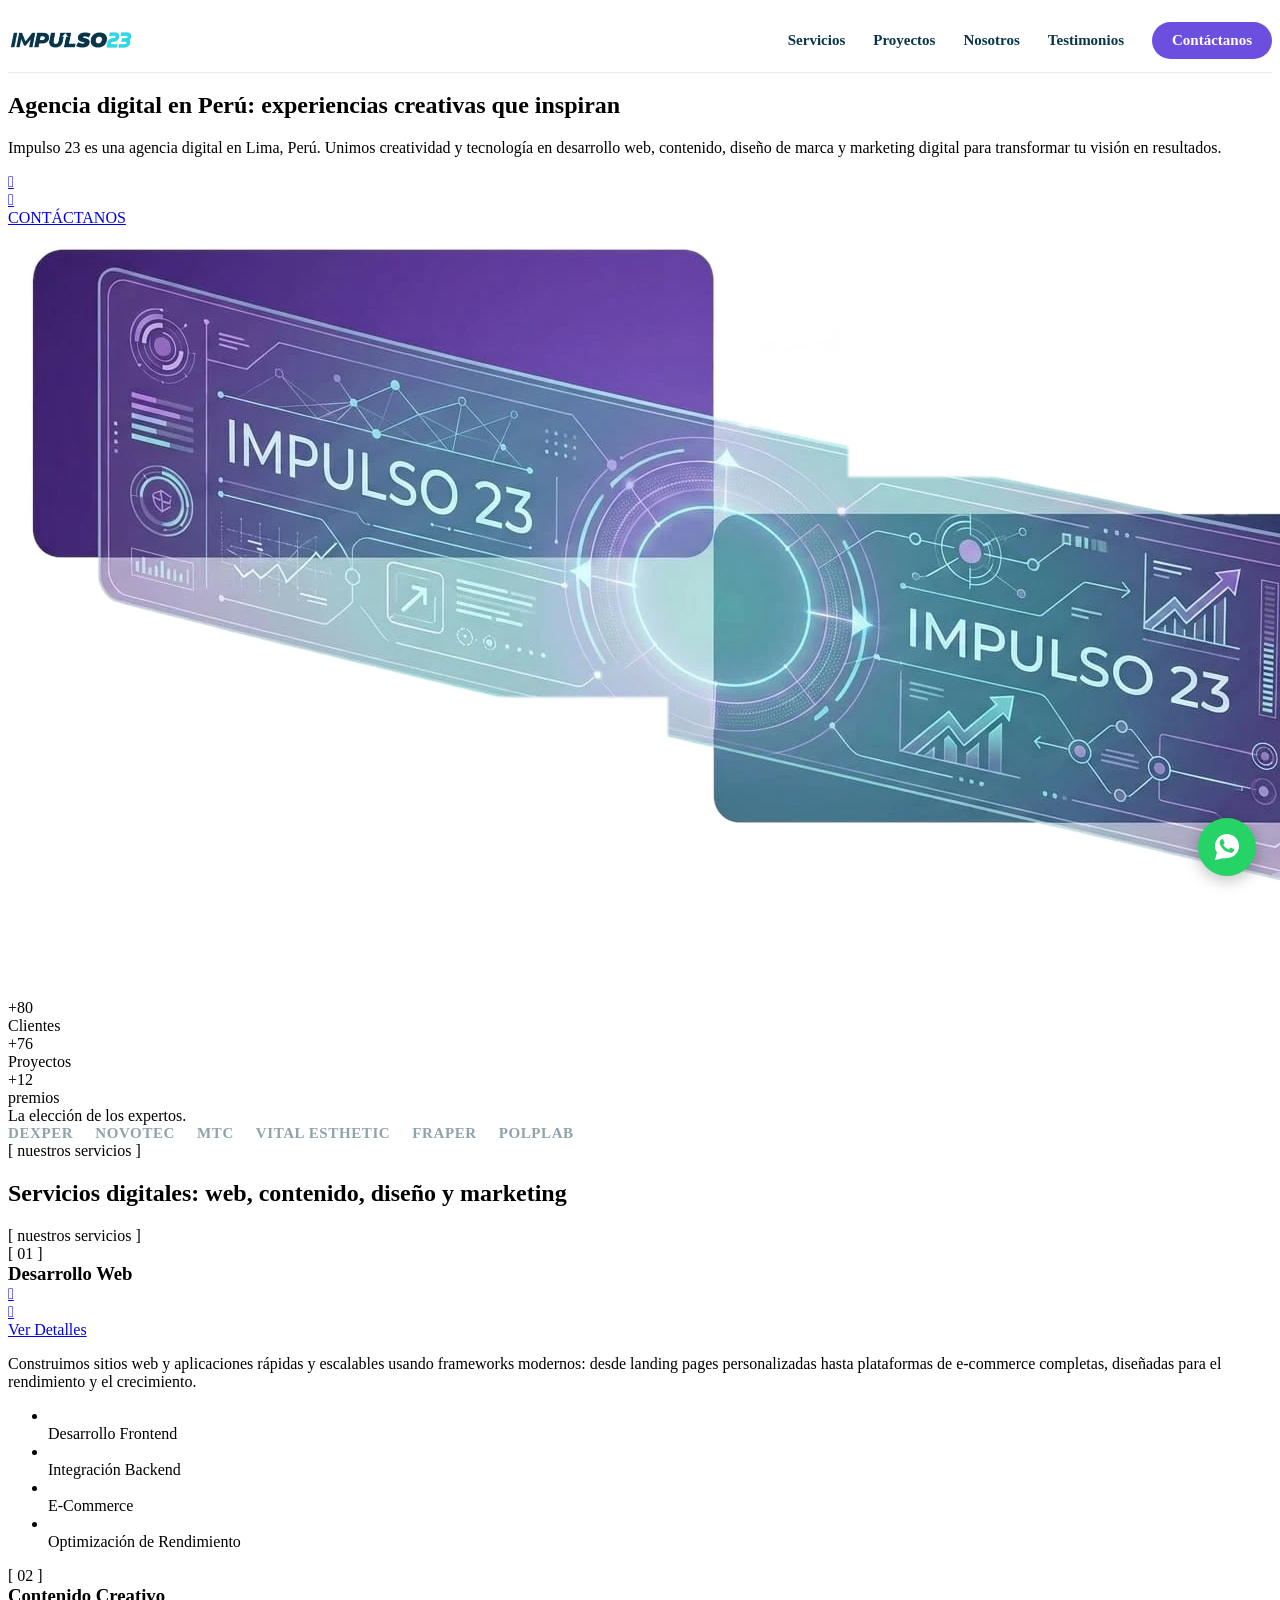
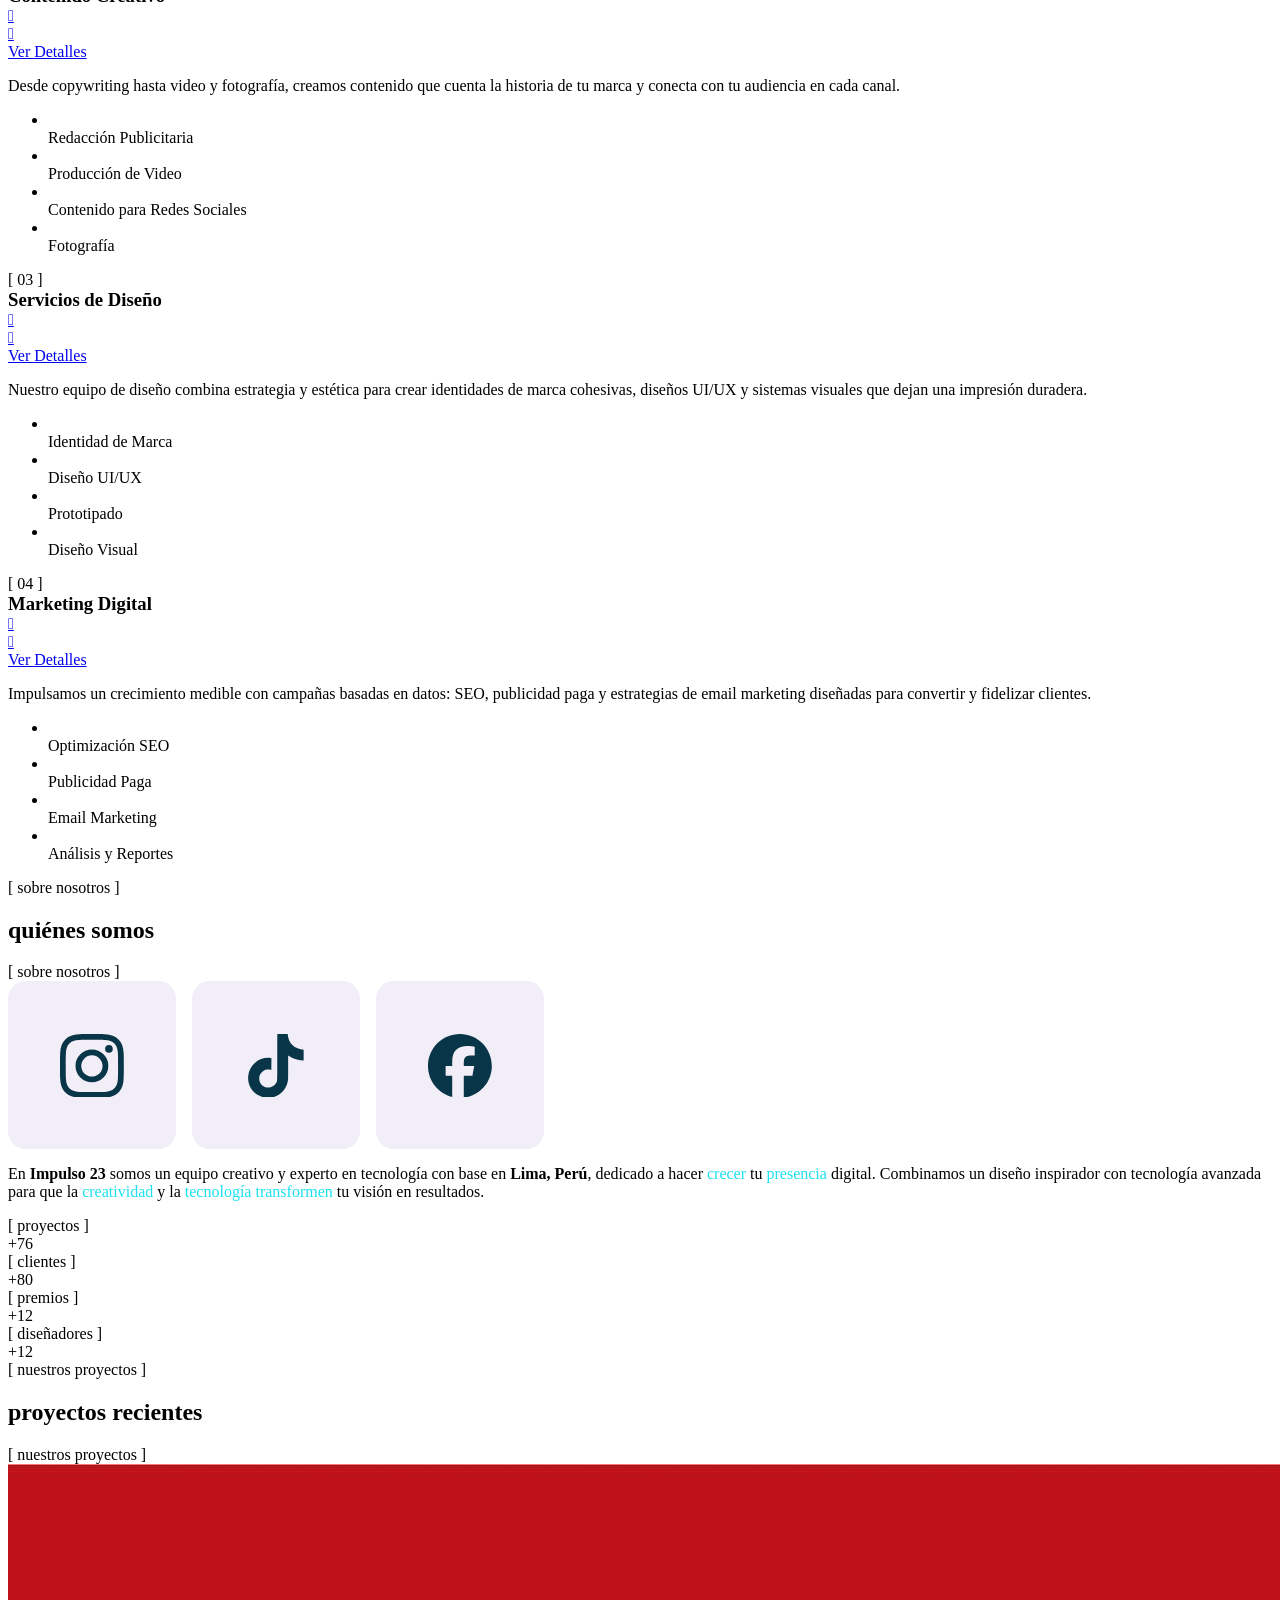
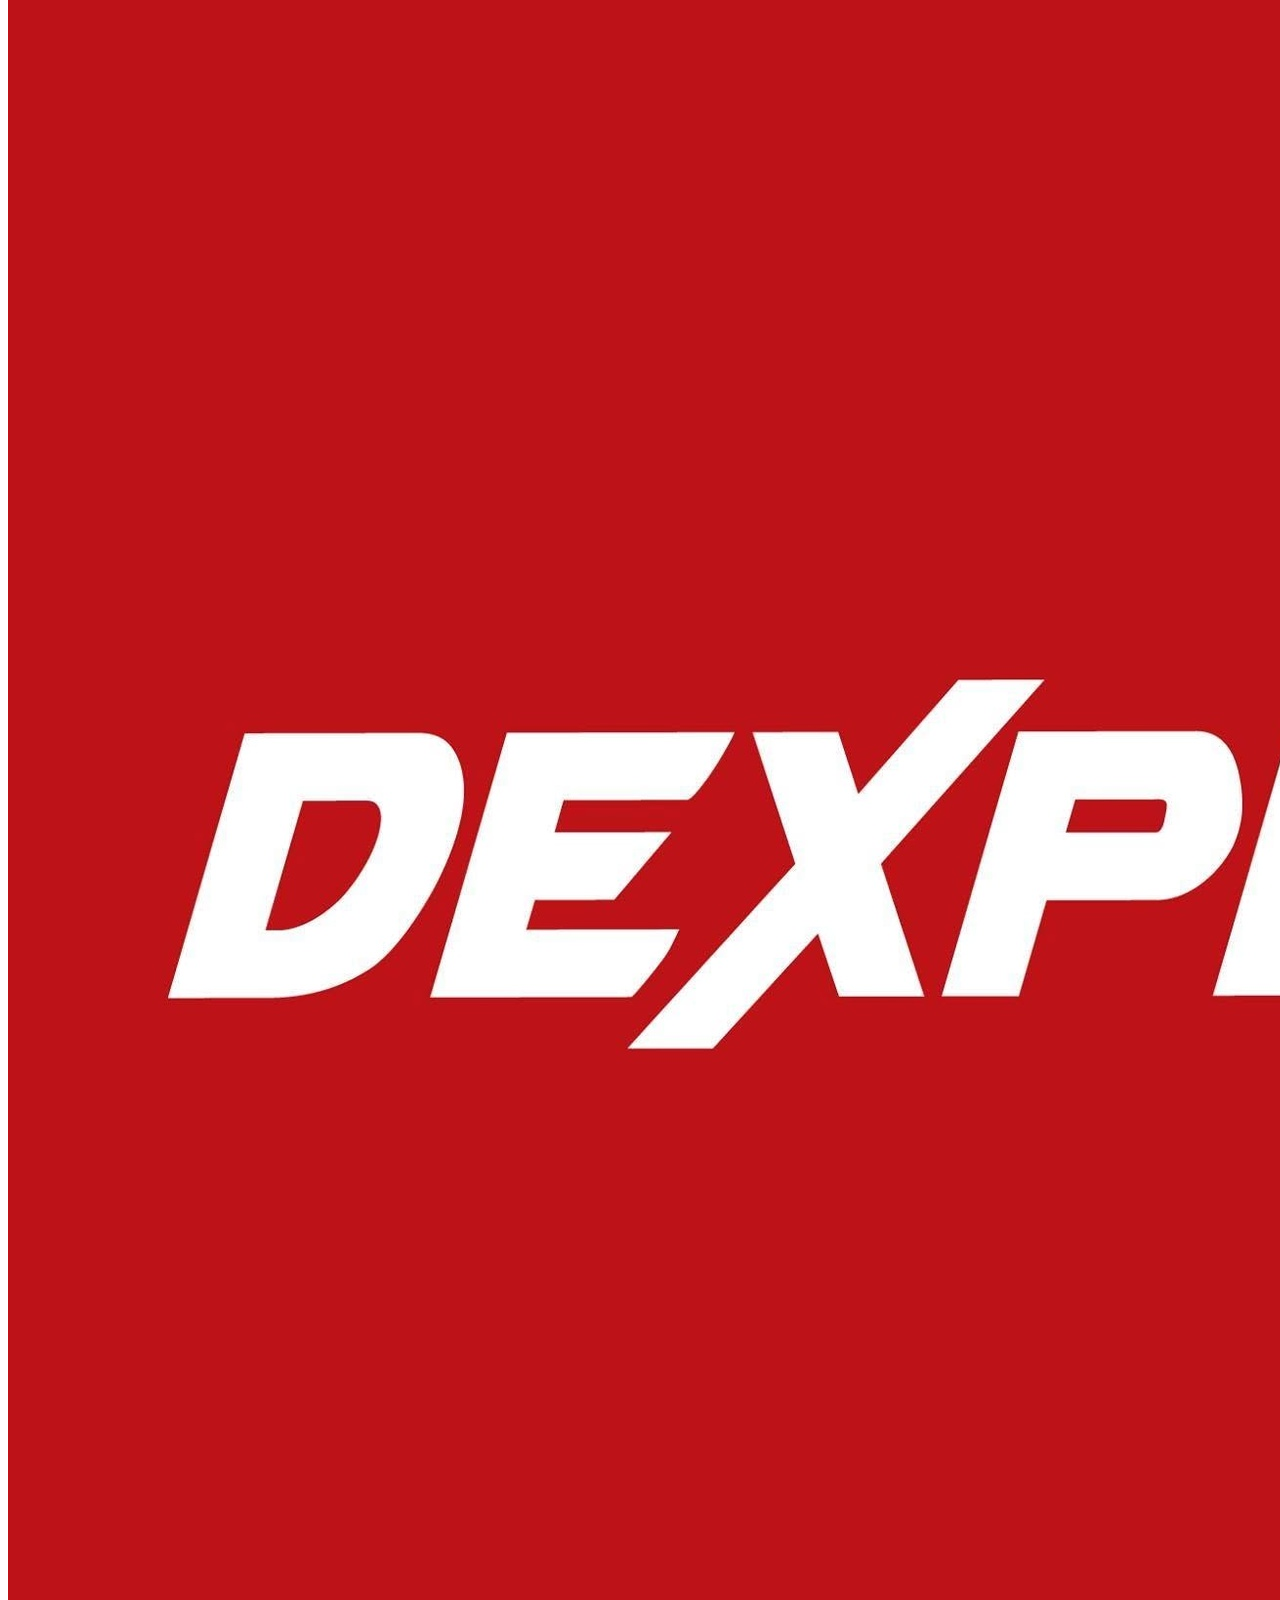
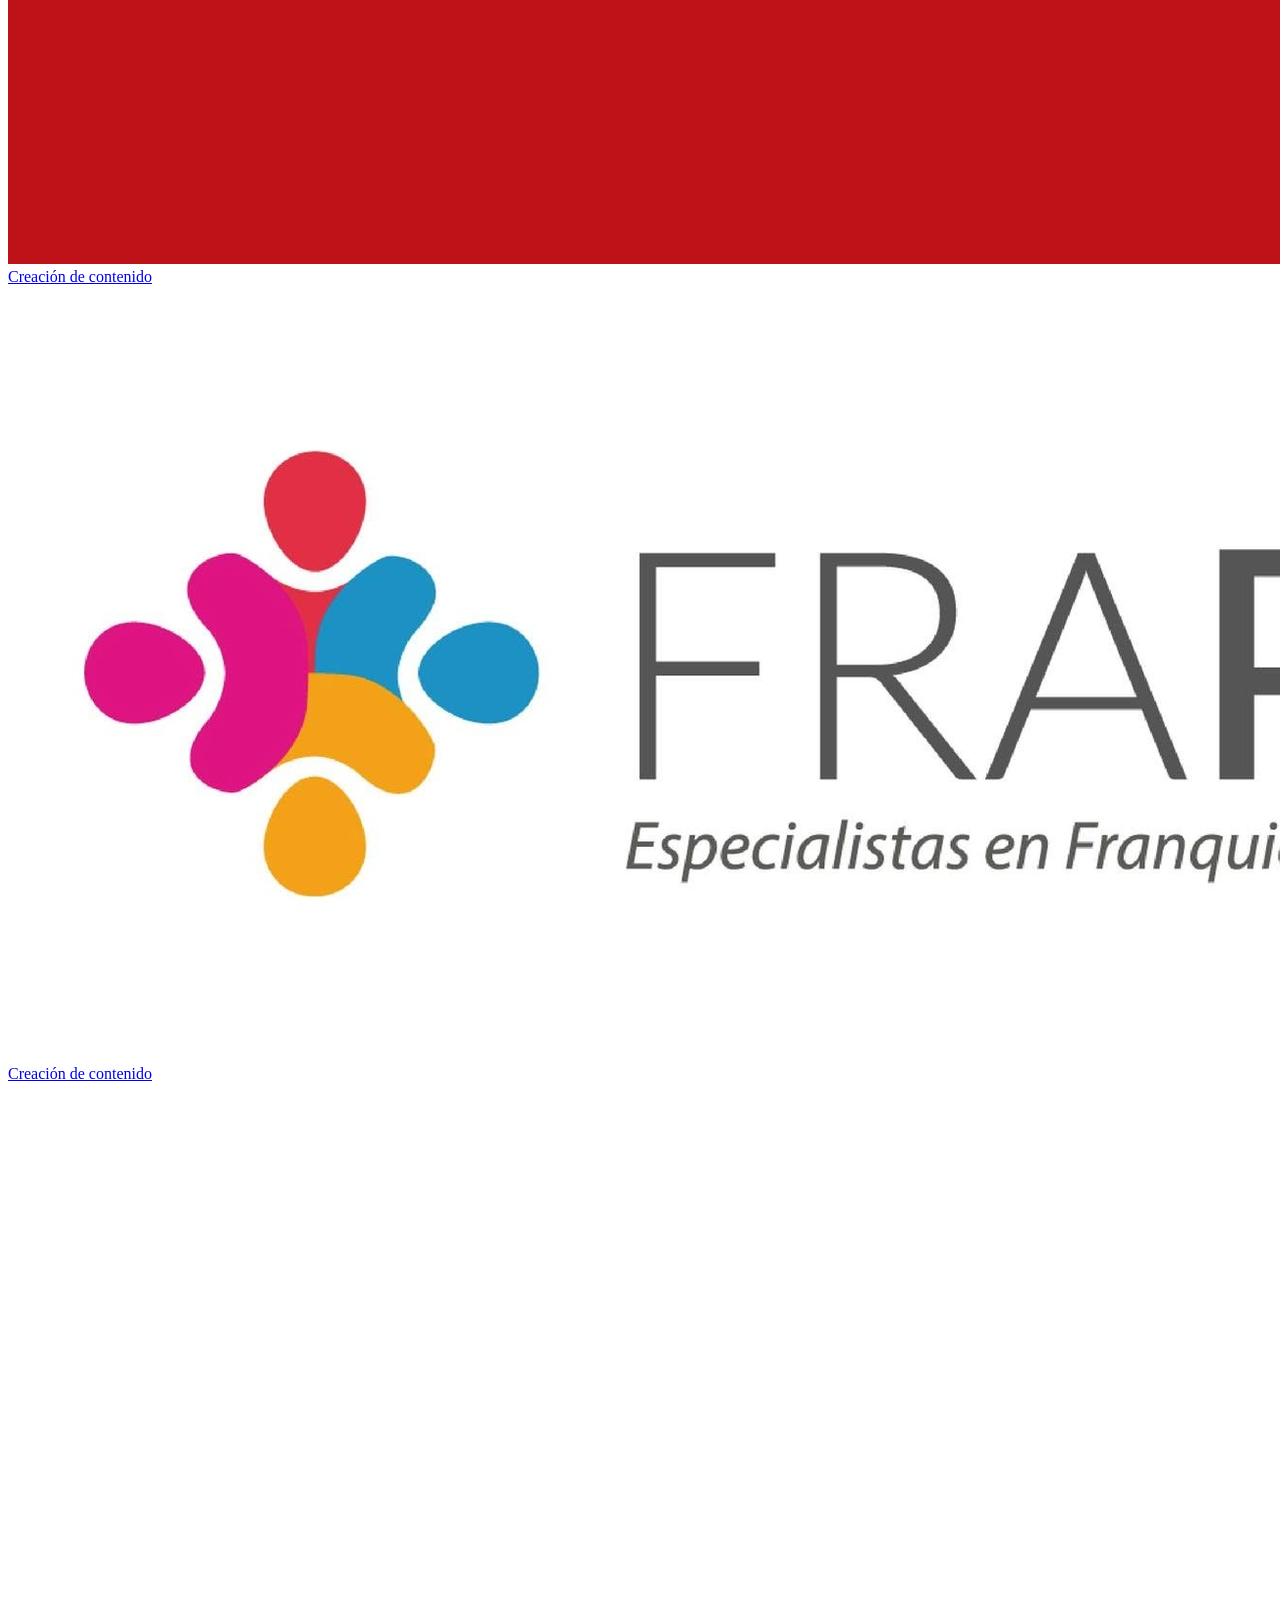
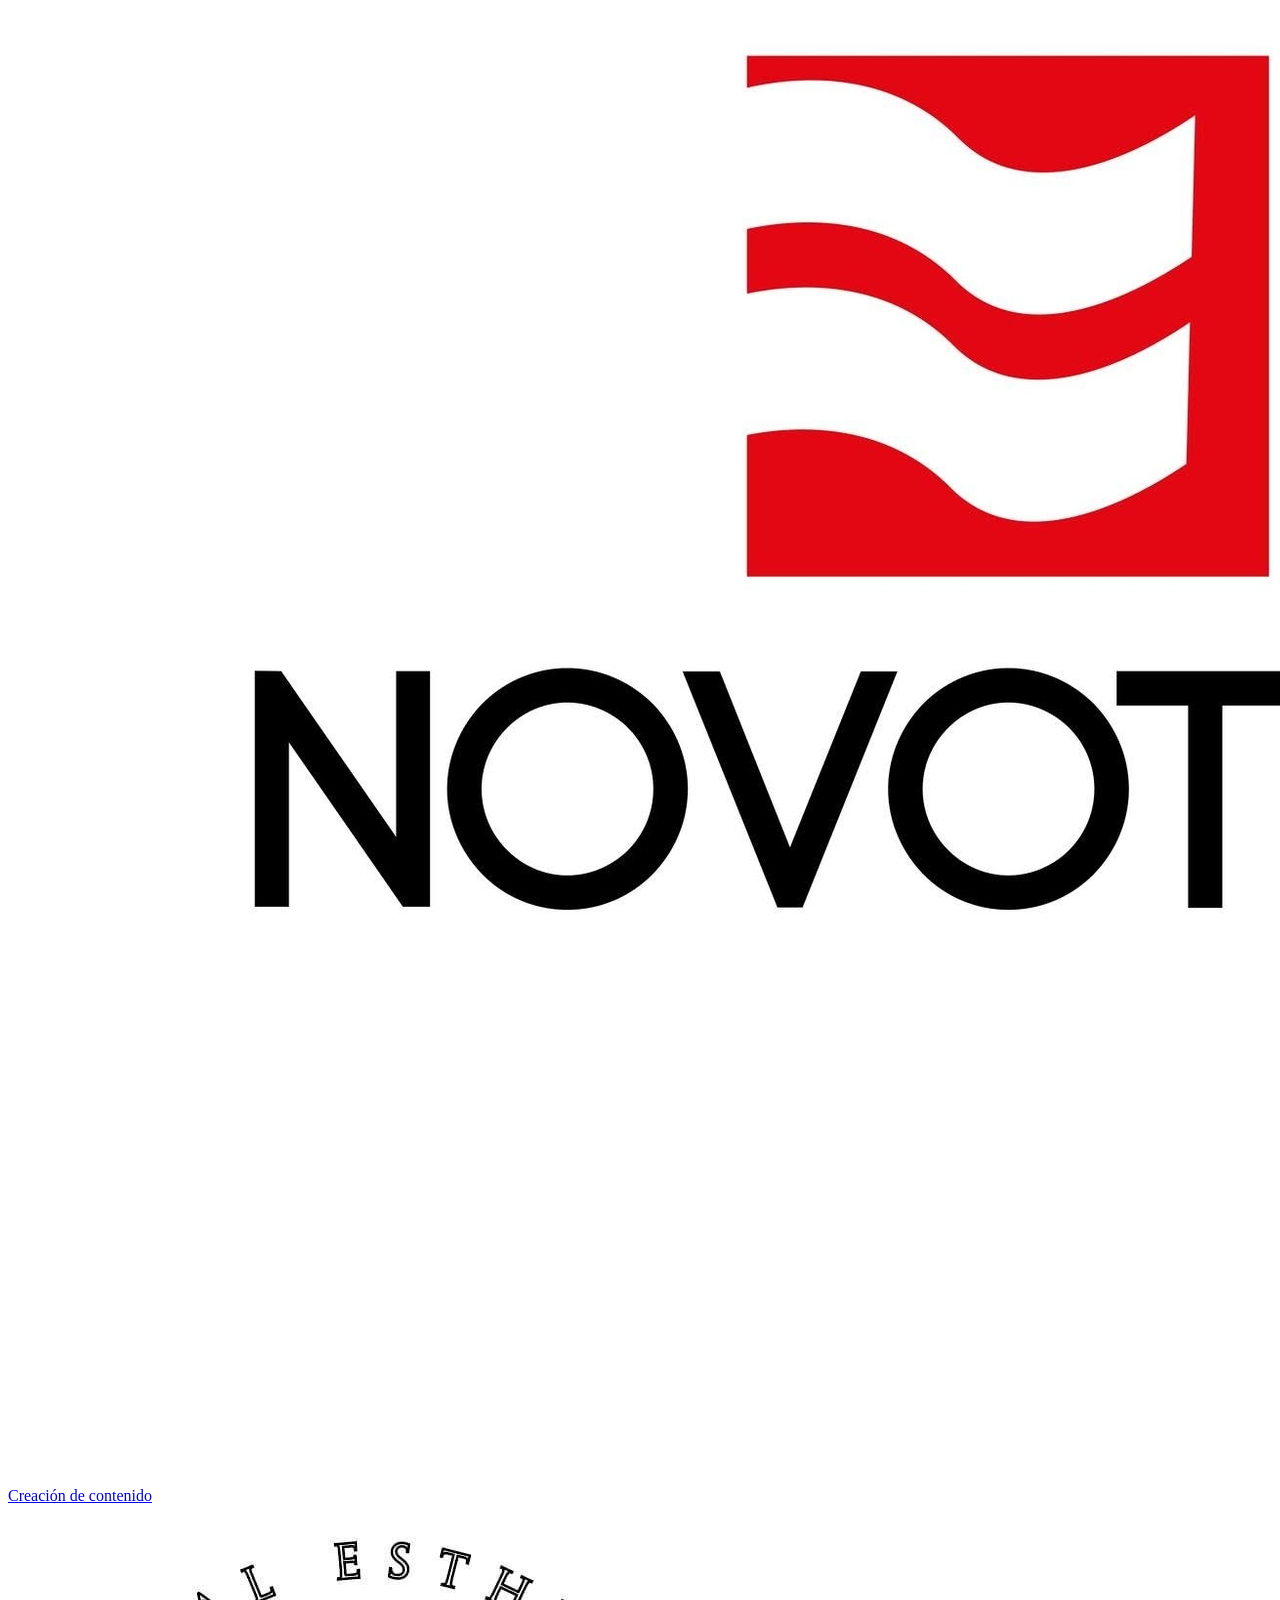
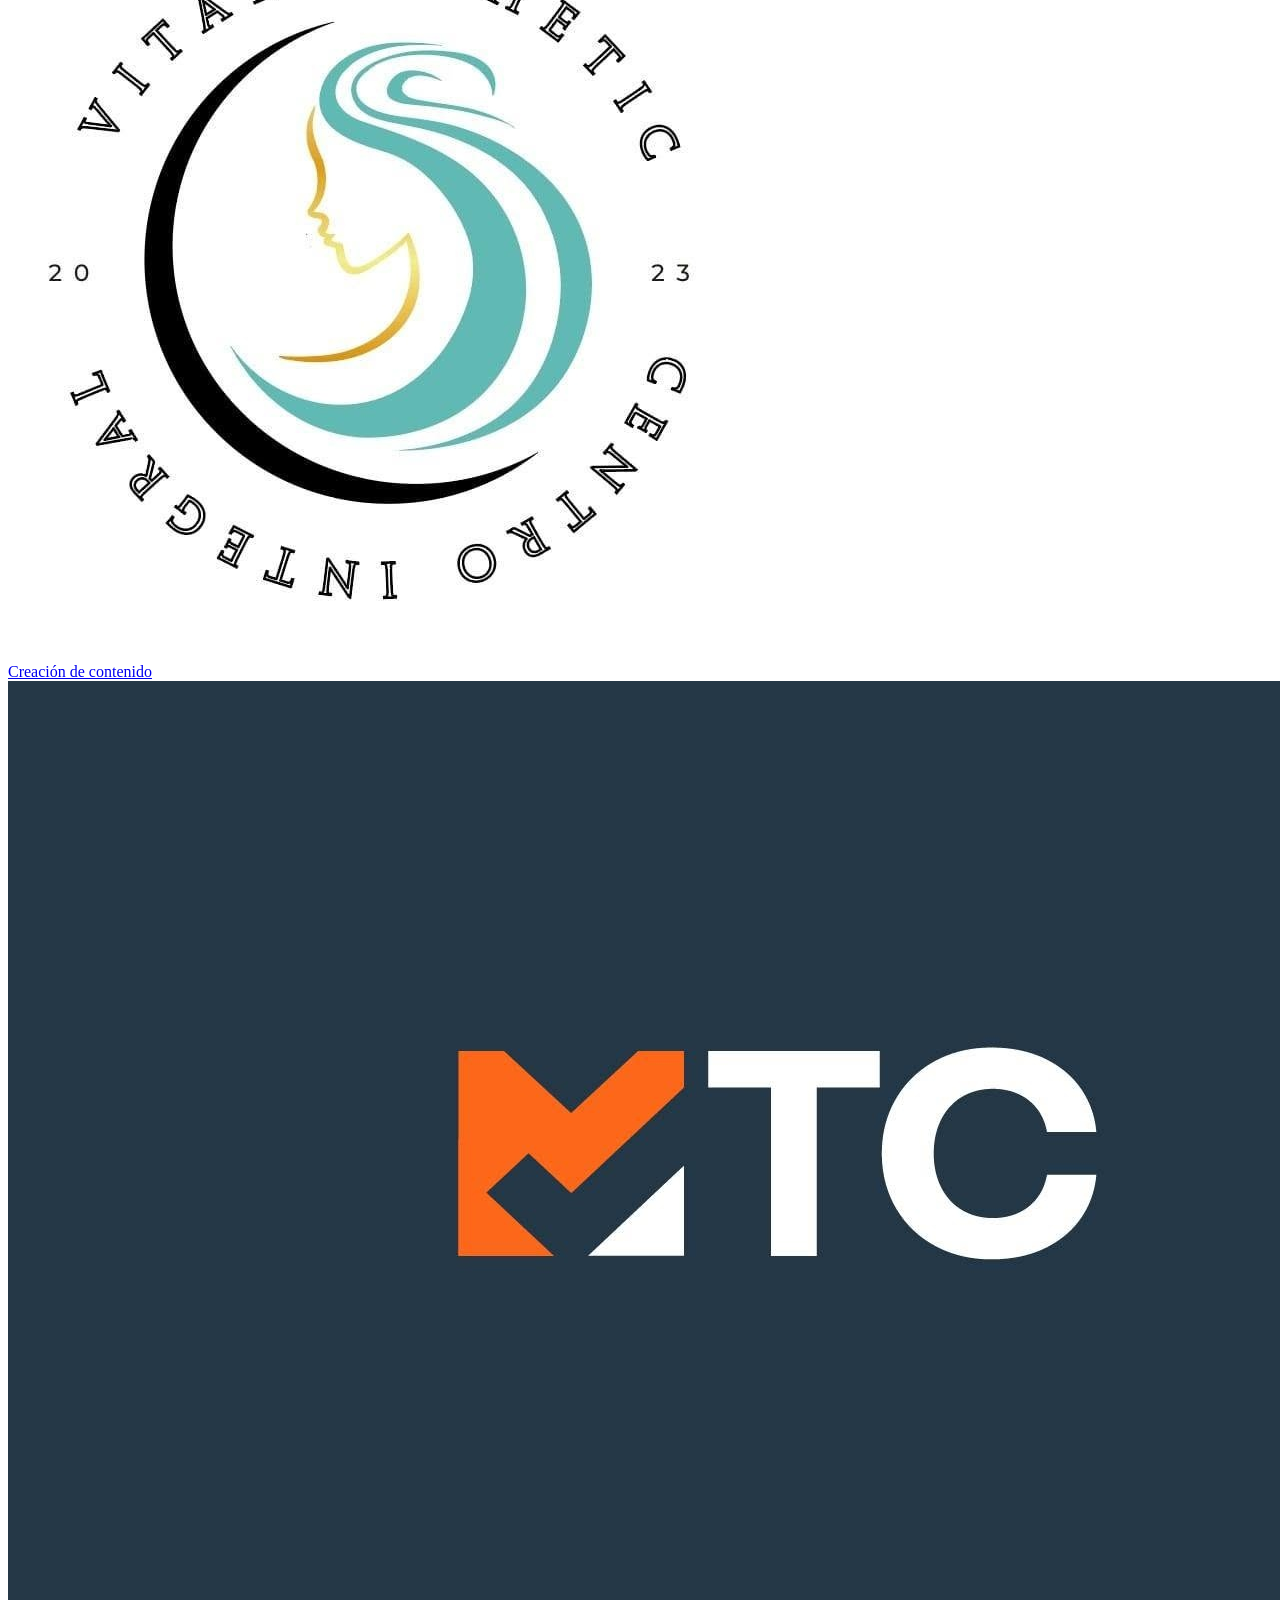
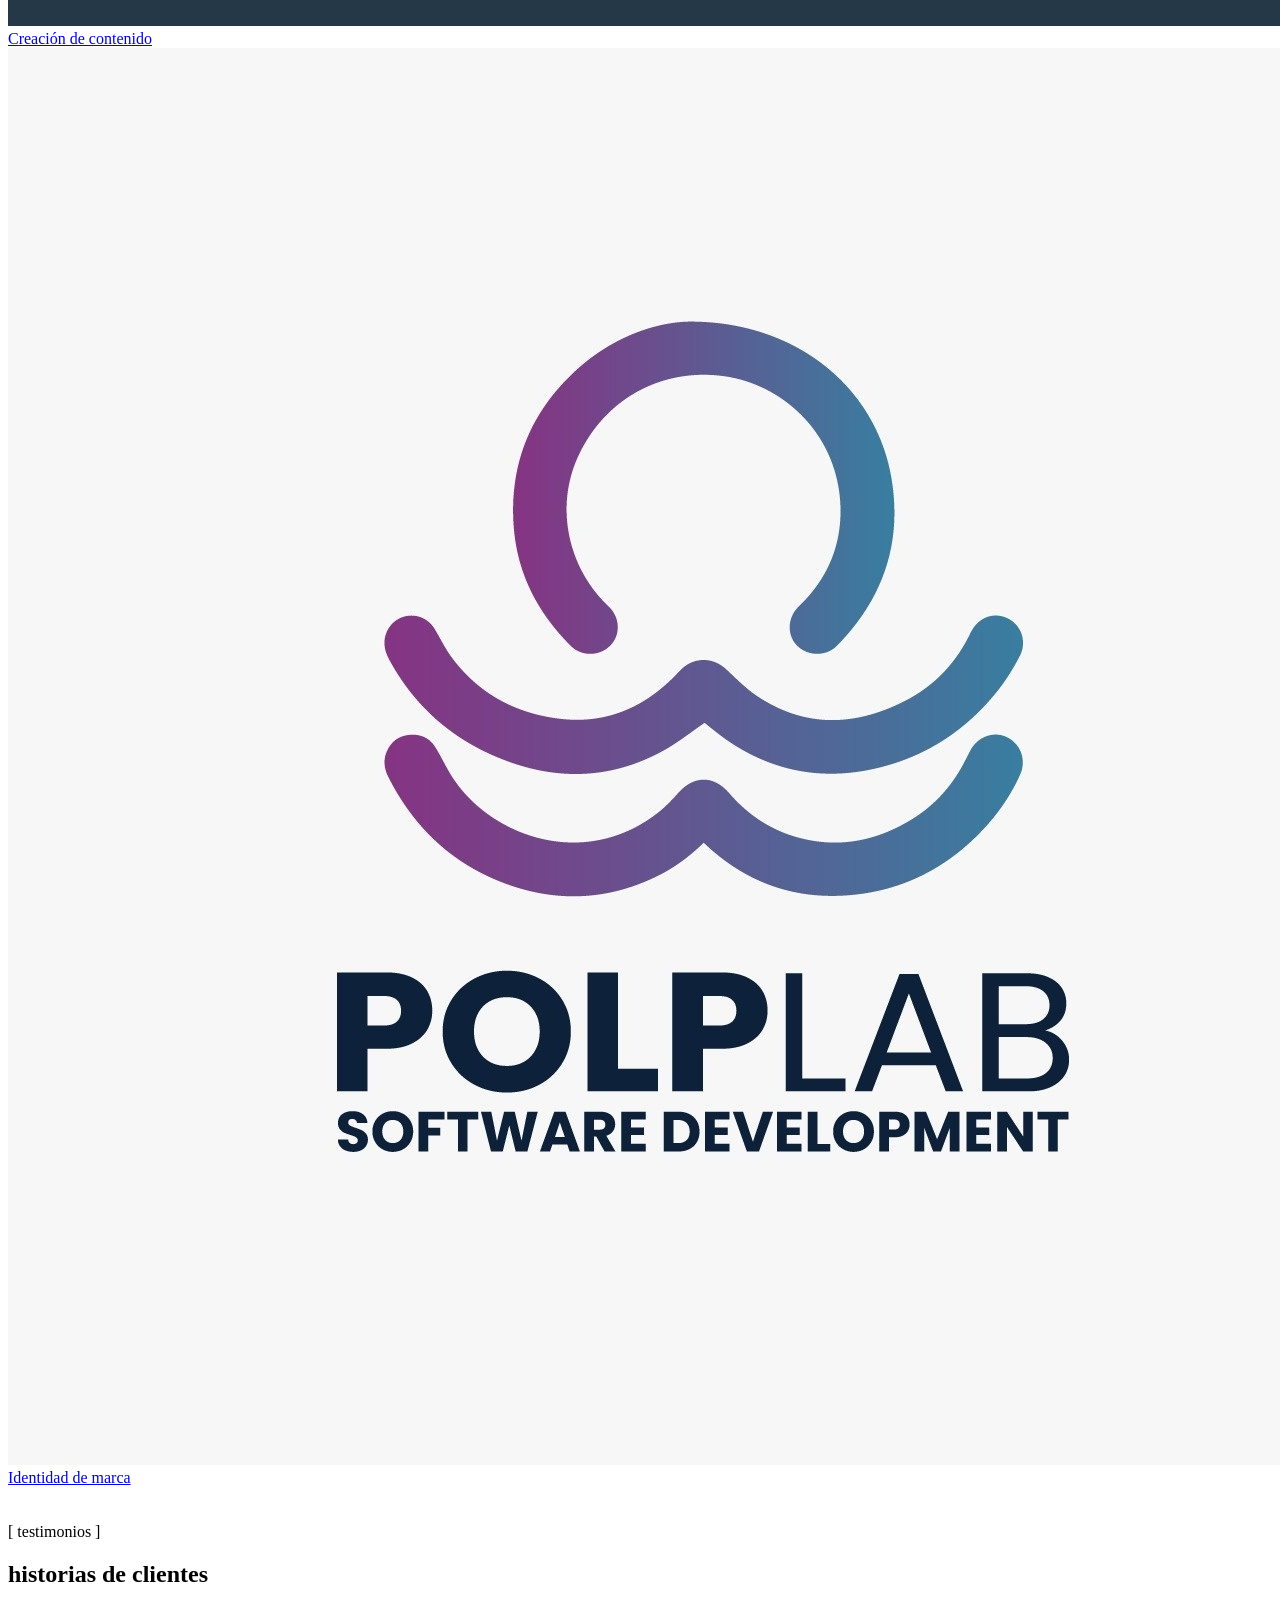
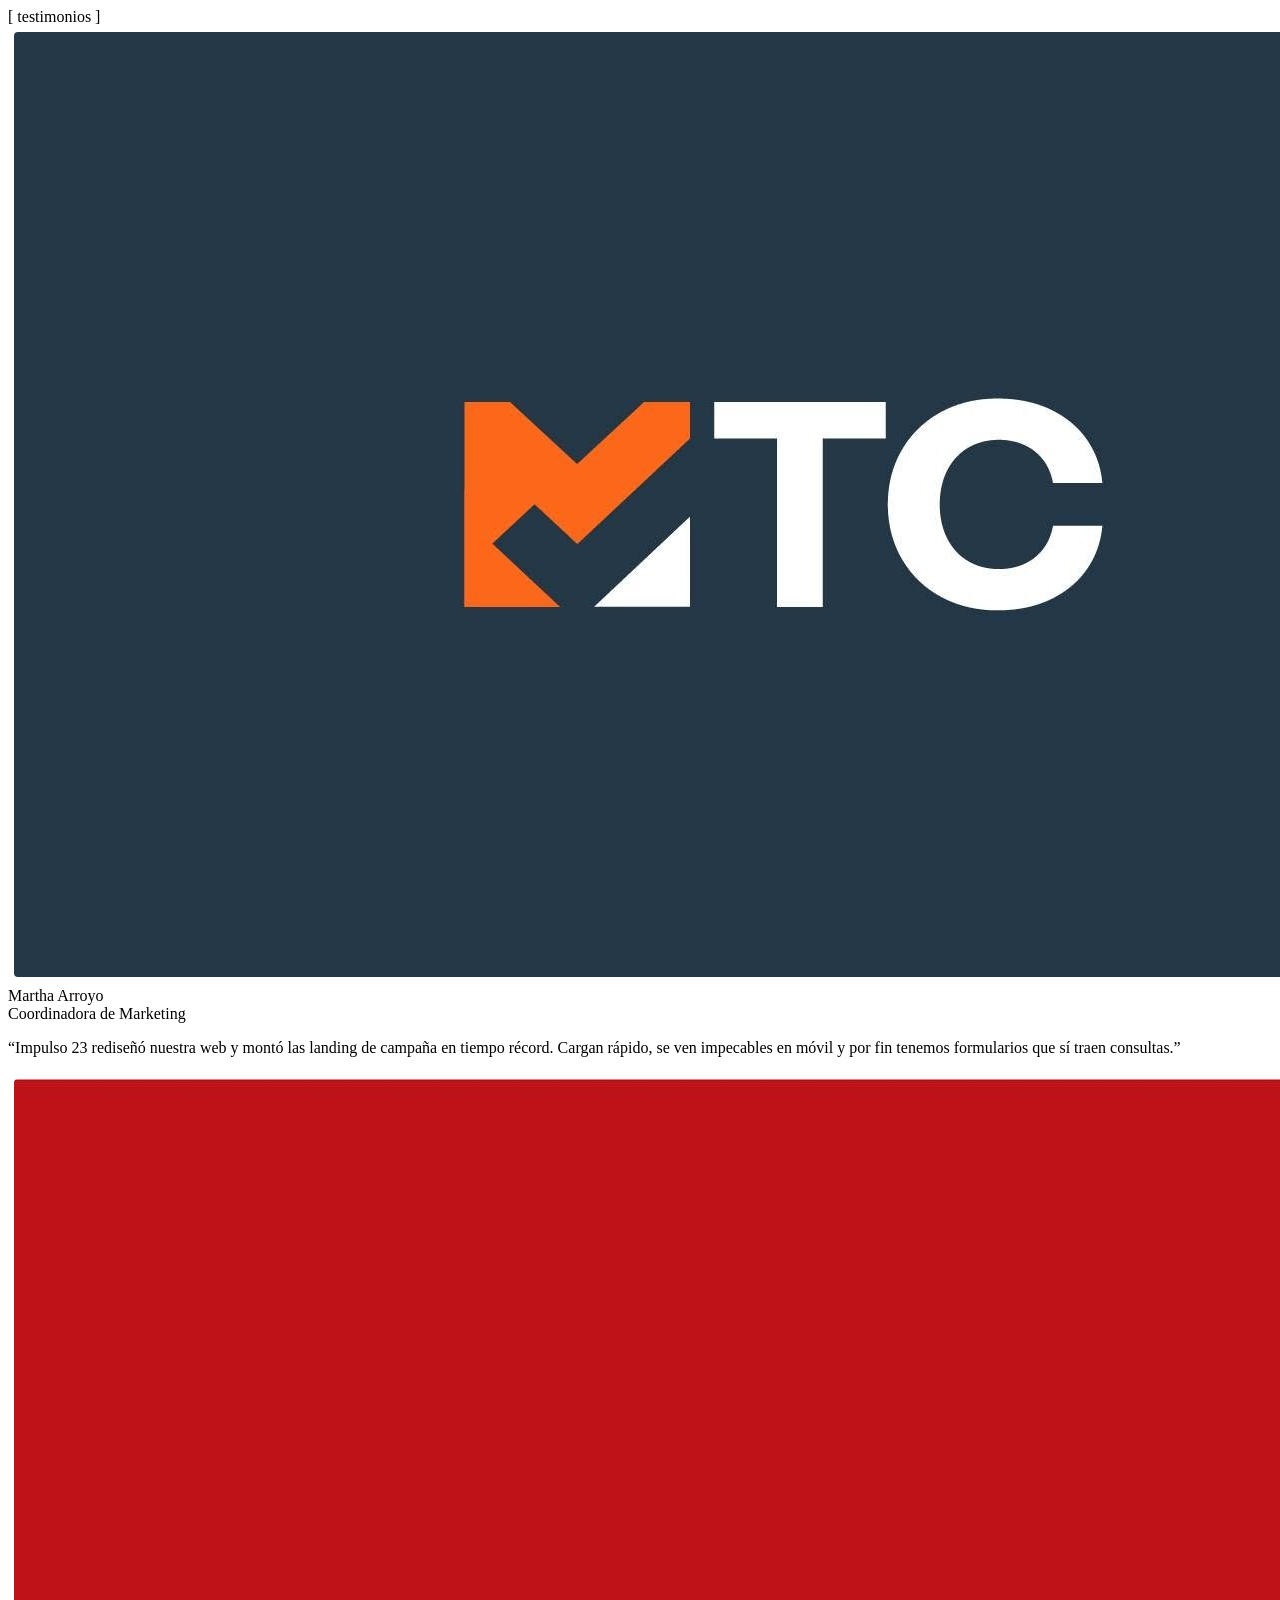
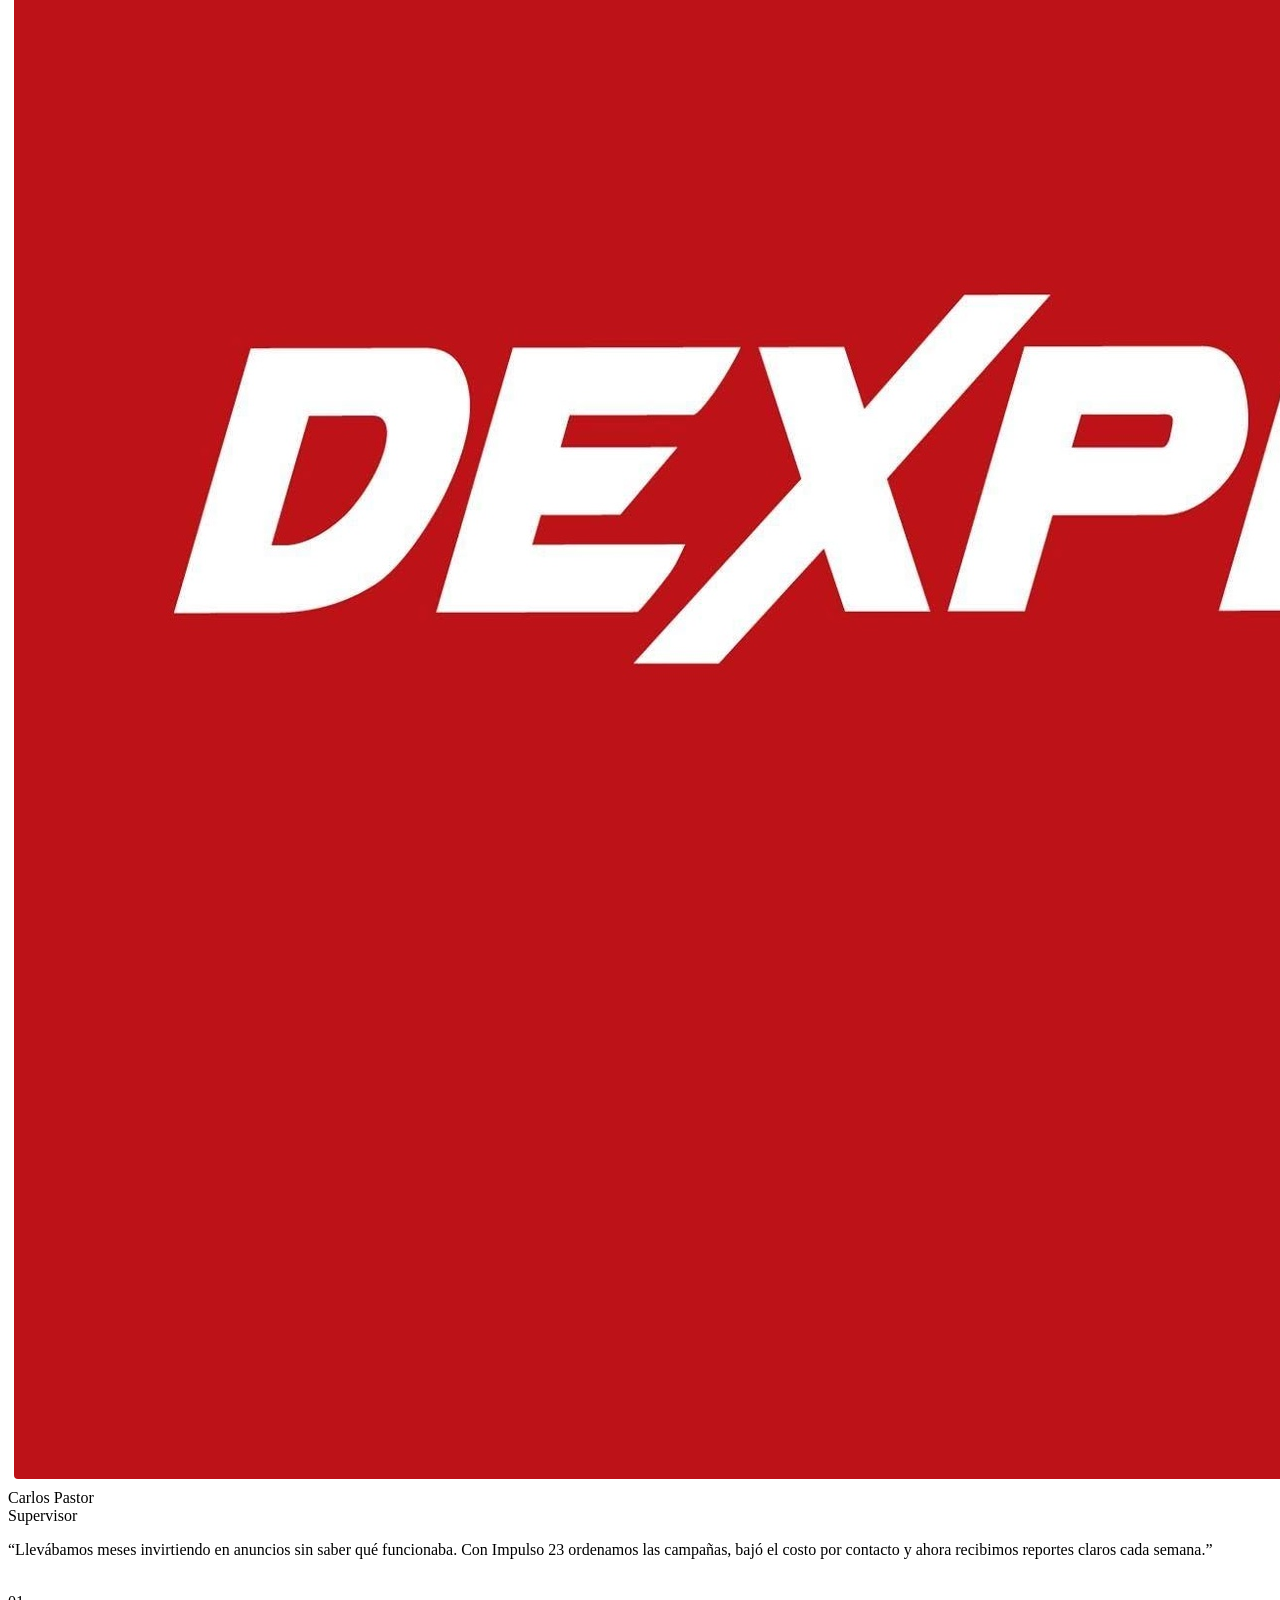
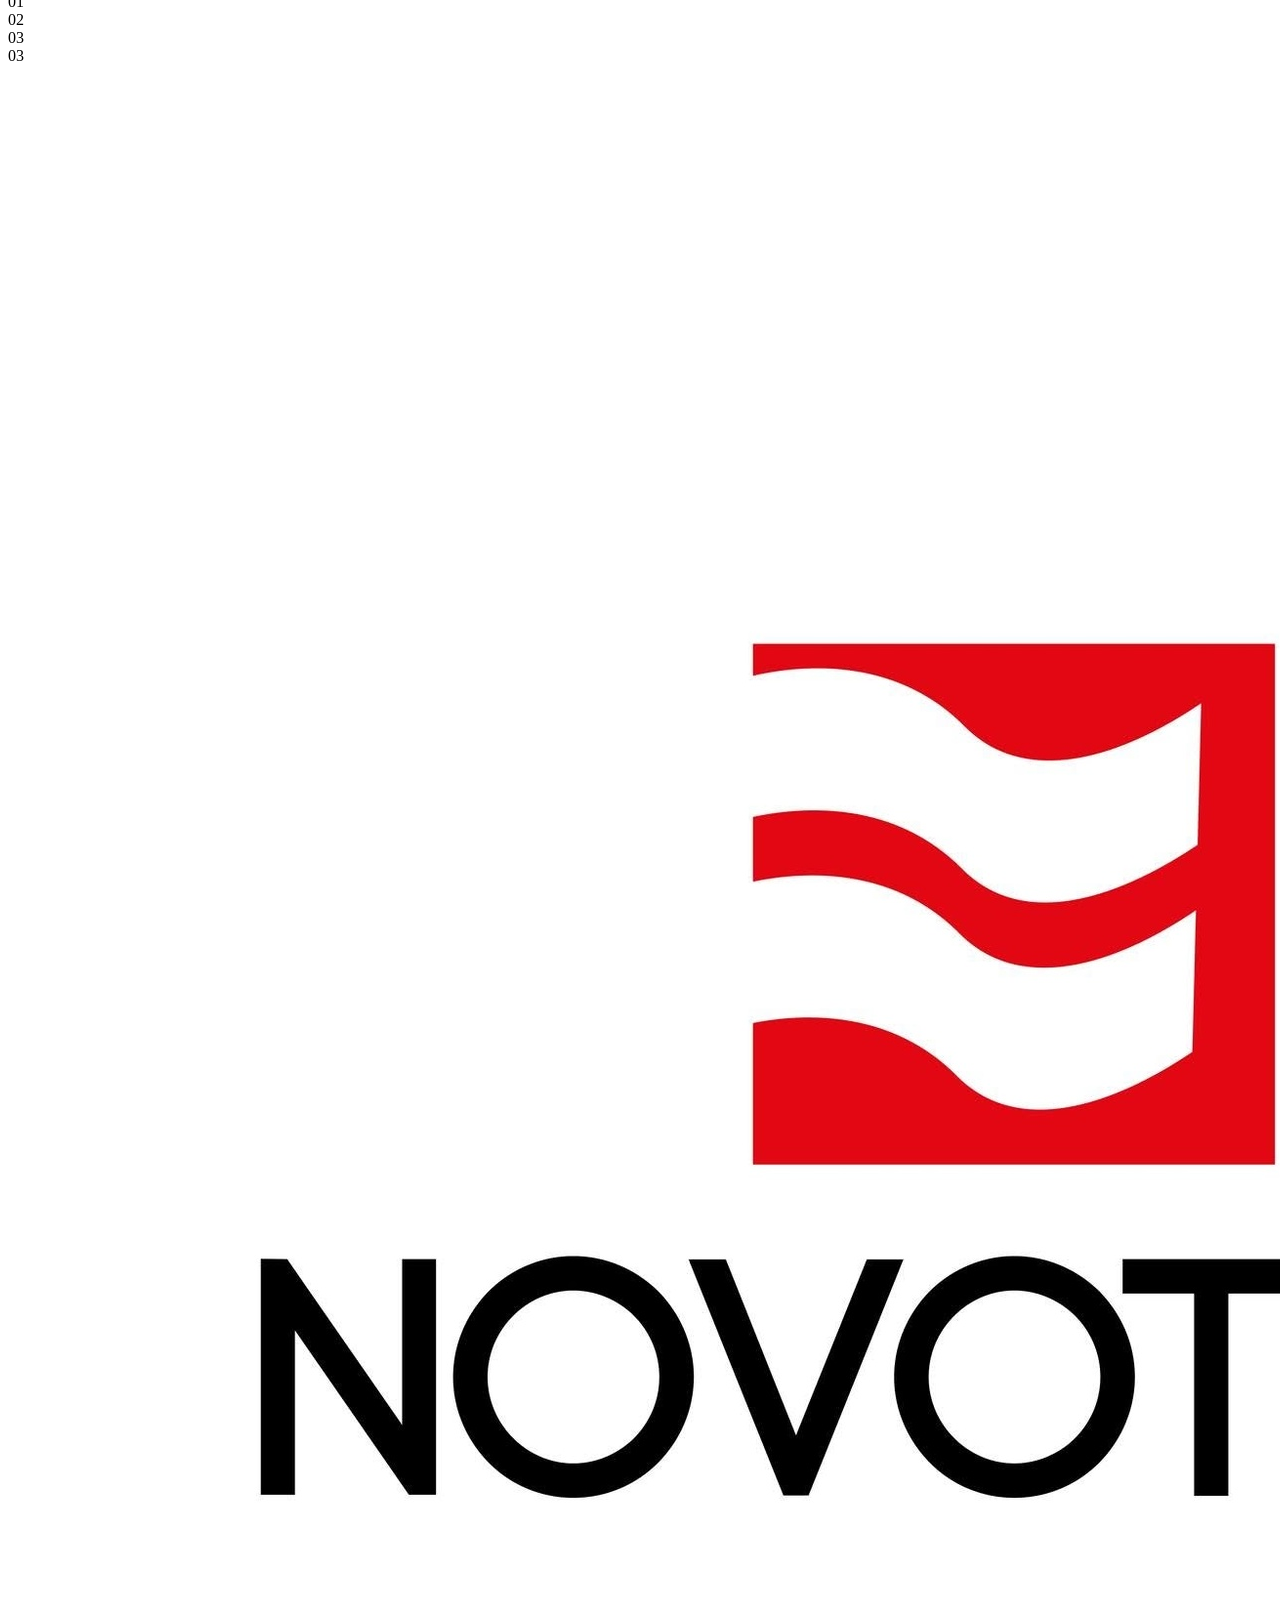
==== commit a9fd2a80: "Hero en WebP con <picture> (709 KB PNG -> 77 KB WebP) - Anade impulso23-hero.webp (calidad 88, trans" ====
--- a/index.html
+++ b/index.html
@@ -1,4 +1,4 @@
-<!DOCTYPE html><!-- This site was created in Webflow. https://webflow.com --><!-- Last Published: Mon Jul 06 2026 15:35:37 GMT+0000 (Coordinated Universal Time) --><html lang="es"><head><meta charset="utf-8"/><link href="https://cdn.prod.website-files.com" rel="preconnect" crossorigin="anonymous"/><title>Impulso 23 | Agencia digital en Perú: web, contenido y marketing</title><meta content="Somos Impulso 23, agencia digital en Lima, Perú. Desarrollo web, creación de contenido, diseño de marca y marketing digital para hacer crecer tu negocio online." name="description"/><meta content="Impulso 23 | Agencia digital en Perú: web, contenido y marketing" property="og:title"/><meta content="Somos Impulso 23, agencia digital en Lima, Perú. Desarrollo web, creación de contenido, diseño de marca y marketing digital para hacer crecer tu negocio online." property="og:description"/><meta content="Impulso 23 | Agencia digital en Perú: web, contenido y marketing" name="twitter:title"/><meta content="Somos Impulso 23, agencia digital en Lima, Perú. Desarrollo web, creación de contenido, diseño de marca y marketing digital para hacer crecer tu negocio online." name="twitter:description"/><meta property="og:type" content="website"/><meta content="summary_large_image" name="twitter:card"/><meta content="width=device-width, initial-scale=1" name="viewport"/><meta content="Webflow" name="generator"/><link href="https://cdn.prod.website-files.com/67768bc8f33b8e62aced6fed/css/vyaflow.webflow.shared.0a93a6767.css" rel="stylesheet" type="text/css" integrity="sha384-CpOmdnVfyD8pe2xDmVXq1x2SRXSozWh+G5g29Pw9e2ExKtTfz+EcD/zfzs/T+ddM" crossorigin="anonymous"/><link href="impulso23-colors.css" rel="stylesheet" type="text/css"/><style>html.w-mod-js:not(.w-mod-ix3) :is([data="slide-bottom"], .primary-button .primary-button-arrow, .primary-button .primary-button-arrow-absolute, .faq-answer-wrap, .faq-arrow-minus, .faq-arrow-plus, .faq-arrow-wrap, .faq-single, .project-img, .article-img, .article-arrow-wrapper, .article-button-arrow-text, .article-button-arrow-text-absolute, .nav-menu-arrow, .nav-menu-arrow-absolute, .nav-menu-text, .git-arrow._01, .git-arrow._02, .faq-answer-wrap._02, .faq-arrow-wrap._02, .about-social-single, .about-social-icon, .about-social-icon-absolute) {visibility: hidden !important;}</style><link href="https://fonts.googleapis.com" rel="preconnect"/><link href="https://fonts.gstatic.com" rel="preconnect" crossorigin="anonymous"/><script src="https://ajax.googleapis.com/ajax/libs/webfont/1.6.26/webfont.js" type="text/javascript"></script><script type="text/javascript">WebFont.load({  google: {    families: ["Akshar:300,400,500,600,700","Urbanist:300,400,500,600,700,800"]  }});</script><script type="text/javascript">!function(o,c){var n=c.documentElement,t=" w-mod-";n.className+=t+"js",("ontouchstart"in o||o.DocumentTouch&&c instanceof DocumentTouch)&&(n.className+=t+"touch")}(window,document);</script><noscript><style>[data="slide-bottom"],.hero-v2-top-wrap,.counter-wrap,.choise-wrap,.project-v2-slider-wrap,.about-social-single,.about-social-icon,.about-social-icon-absolute{visibility:visible!important;opacity:1!important}</style></noscript><script>setTimeout(function(){var d=document.documentElement;if(d.className.indexOf("w-mod-ix3")<0){d.className+=" w-mod-ix3"}},1400);</script><link href="impulso23-logo.png" rel="shortcut icon"/><link href="impulso23-logo.png" rel="apple-touch-icon"/><!-- SEO: sustituye https://www.impulso23.pe por el dominio definitivo en canonical, og:url y og:image antes de publicar --><link rel="canonical" href="https://www.impulso23.pe/"/><meta name="robots" content="index, follow, max-image-preview:large, max-snippet:-1"/><meta name="theme-color" content="#6D4FE0"/><meta name="author" content="Impulso 23"/><meta name="geo.region" content="PE-LIM"/><meta name="geo.placename" content="Lima, Perú"/><meta property="og:site_name" content="Impulso 23"/><meta property="og:locale" content="es_PE"/><meta property="og:url" content="https://www.impulso23.pe/"/><meta property="og:image" content="https://www.impulso23.pe/impulso23-hero.png"/><meta property="og:image:width" content="1408"/><meta property="og:image:height" content="768"/><meta property="og:image:alt" content="Impulso 23 — agencia digital en Perú"/><meta name="twitter:image" content="https://www.impulso23.pe/impulso23-hero.png"/><meta name="twitter:image:alt" content="Impulso 23 — agencia digital en Perú"/><script type="application/ld+json">{"@context":"https://schema.org","@graph":[{"@type":["ProfessionalService","Organization"],"@id":"https://www.impulso23.pe/#organization","name":"Impulso 23","alternateName":"Agencia Impulso 23","url":"https://www.impulso23.pe/","logo":"https://www.impulso23.pe/impulso23-logo.png","image":"https://www.impulso23.pe/impulso23-hero.png","description":"Agencia digital en Lima, Perú: desarrollo web, creación de contenido, diseño de marca y marketing digital.","email":"hola@impulso23.pe","telephone":"+51967623811","priceRange":"$$","address":{"@type":"PostalAddress","addressLocality":"Lima","addressRegion":"Lima","addressCountry":"PE"},"areaServed":{"@type":"Country","name":"Perú"},"sameAs":["https://www.instagram.com/agenciaimpulso23","https://www.tiktok.com/@agenciaimpulso23","https://www.facebook.com/share/1BhSxteaLB/"],"contactPoint":{"@type":"ContactPoint","contactType":"sales","telephone":"+51967623811","email":"hola@impulso23.pe","availableLanguage":["es"]},"makesOffer":[{"@type":"Offer","itemOffered":{"@type":"Service","name":"Desarrollo Web","serviceType":"Desarrollo web y aplicaciones"}},{"@type":"Offer","itemOffered":{"@type":"Service","name":"Contenido Creativo","serviceType":"Creación de contenido, video y fotografía"}},{"@type":"Offer","itemOffered":{"@type":"Service","name":"Servicios de Diseño","serviceType":"Identidad de marca y diseño UI/UX"}},{"@type":"Offer","itemOffered":{"@type":"Service","name":"Marketing Digital","serviceType":"SEO, publicidad paga y email marketing"}}]},{"@type":"WebSite","@id":"https://www.impulso23.pe/#website","url":"https://www.impulso23.pe/","name":"Impulso 23","inLanguage":"es","publisher":{"@id":"https://www.impulso23.pe/#organization"}},{"@type":"WebPage","@id":"https://www.impulso23.pe/#webpage","url":"https://www.impulso23.pe/","name":"Impulso 23 | Agencia digital en Perú: web, contenido y marketing","isPartOf":{"@id":"https://www.impulso23.pe/#website"},"about":{"@id":"https://www.impulso23.pe/#organization"},"inLanguage":"es"}]}</script><script type="text/javascript">window.__WEBFLOW_CURRENCY_SETTINGS = {"currencyCode":"USD","symbol":"$","decimal":".","fractionDigits":2,"group":",","template":"{{wf {\"path\":\"symbol\",\"type\":\"PlainText\"} }} {{wf {\"path\":\"amount\",\"type\":\"CommercePrice\"} }} {{wf {\"path\":\"currencyCode\",\"type\":\"PlainText\"} }}","hideDecimalForWholeNumbers":false};</script></head><body><a class="skip-link" href="#servicios">Saltar al contenido</a><script>window.IMPULSO_WA="51967623811";</script><div class="page-wrap"><header class="navbar imp-navbar" role="banner"><div class="container w-container"><div class="nav-wrap"><a href="index.html" class="imp-logo-link" aria-label="Impulso 23 — inicio"><img src="impulso23-logo.png" width="1006" height="240" alt="Impulso 23" class="brand-logo-img"/></a><nav class="imp-nav" id="imp-nav" aria-label="Navegación principal"><a href="#servicios" class="imp-nav-link">Servicios</a><a href="#proyectos" class="imp-nav-link">Proyectos</a><a href="#nosotros" class="imp-nav-link">Nosotros</a><a href="#testimonios" class="imp-nav-link">Testimonios</a><a href="#agenda" class="imp-nav-cta">Contáctanos</a></nav><button type="button" class="imp-nav-toggle" aria-label="Abrir menú" aria-expanded="false" aria-controls="imp-nav"><span></span><span></span><span></span></button></div></div></header><main><section class="hero-v2"><div class="w-layout-blockcontainer container w-container"><div data-w-id="de5bf087-25d4-fa3e-e4e5-fef4cb2f0580" style="opacity:0" class="hero-v2-top-wrap"><div class="hero-v2-top-left-wrap"><h1 class="hero-v2-title">Agencia digital en Perú: <span class="text-medium">experiencias creativas que inspiran</span></h1></div><div class="hero-v2-top-right-wrap"><p class="hero-v2-details">Impulso 23 es una agencia digital en Lima, Perú. Unimos creatividad y tecnología en desarrollo web, contenido, diseño de marca y marketing digital para transformar tu visión en resultados.</p><div class="primary-button-wrap"><a data-wf--primary-button--variant="v2" data-wf-component-id="2d960098-621d-fe2c-dd2c-caabe00d4acf" data-wf-variant-state="9eecb363-48f5-4260-f583-72458da0d45e" href="#agenda" class="primary-button w-inline-block"><div class="primary-button-arrow-wrapper w-variant-9eecb363-48f5-4260-f583-72458da0d45e"><div class="primary-button-arrow-wrap"><div class="primary-button-arrow"></div><div class="primary-button-arrow-absolute"></div></div></div><div class="primary-button-text">CONTÁCTANOS<br/></div></a></div></div></div><div class="hero-v2-bottom-wrap"><img src="impulso23-hero.png" width="1408" height="768" loading="eager" fetchpriority="high" alt="Impulso 23 — experiencias digitales creativas" class="hero-v2-img"/><div class="counter-wrapper"><div data-w-id="21582fe5-421b-800f-7851-bfc6d0afe293" style="opacity:0" class="counter-wrap"><div class="counter-single-wrap"><div class="counter-number-wrapper"><span class="counter-number paragraph-color">+</span><span class="counter-number counter">80</span></div><div class="counter-details">Clientes</div></div><div class="counter-single-wrap"><div class="counter-number-wrapper"><span class="counter-number paragraph-color">+</span><span class="counter-number counter">76</span></div><div class="counter-details">Proyectos</div></div><div class="counter-single-wrap"><div class="counter-number-wrapper"><span class="counter-number paragraph-color">+</span><span class="counter-number counter">12</span></div><div class="counter-details">premios</div></div></div></div><div data-w-id="b1c07f41-c6f2-bfc2-da12-aaac7f875c45" style="opacity:0" class="choise-wrap"><div class="choise-left"><div class="choise-title">La elección <span class="choise-span">de los expertos.</span></div></div><div class="choise-right"><div class="fictional-wrap"><span class="imp-client">Dexper</span><span class="imp-client">Novotec</span><span class="imp-client">MTC</span><span class="imp-client">Vital Esthetic</span><span class="imp-client">Fraper</span><span class="imp-client">Polplab</span></div></div></div></div></div><div class="innner-banner-bg"></div></section><section id="servicios" class="section services-v2"><div class="w-layout-blockcontainer container w-container"><div class="services-v2-wrap"><div data="slide-bottom" class="section-title-wrap position-reletive mb-1001"><div class="sub-title">[ nuestros servicios ]</div><h2 class="section-title mb-30">Servicios digitales: web, contenido, diseño y marketing</h2><div class="sub-title mobile-l-none">[ nuestros servicios ]</div><div class="section-border"></div></div><div class="services-v2-collection"><div class="services-v2-collection-single"><div class="services-v2-collection-list-wrap w-dyn-list"><div role="list" class="services-v2-collection-list w-dyn-items"><div role="listitem" class="services-v2-collection-item w-dyn-item"><div data="slide-bottom" class="services-v2-single-wrap"><div class="services-v2-single-left"><div class="services-v2-number-and-name"><span id="desarrollo-web" class="services-anchor"></span><div class="services-v2-number">[ 01 ]</div><h3 class="services-v2-name">Desarrollo Web</h3></div><div class="primary-button-wrap mb-38"><a data-wf--primary-button--variant="v2" data-wf-component-id="2d960098-621d-fe2c-dd2c-caabe00d4acf" data-wf-variant-state="9eecb363-48f5-4260-f583-72458da0d45e" href="#" class="primary-button w-inline-block services-v2-toggle" aria-expanded="false"><div class="primary-button-arrow-wrapper w-variant-9eecb363-48f5-4260-f583-72458da0d45e"><div class="primary-button-arrow-wrap"><div class="primary-button-arrow"></div><div class="primary-button-arrow-absolute"></div></div></div><div class="primary-button-text">Ver Detalles</div></a></div></div><div class="services-v2-single-right"><p class="services-v2-details">Construimos sitios web y aplicaciones rápidas y escalables usando frameworks modernos: desde landing pages personalizadas hasta plataformas de e-commerce completas, diseñadas para el rendimiento y el crecimiento.</p><ul role="list" class="services-v2-list"><li class="services-v2-list-item"><img src="https://cdn.prod.website-files.com/677775e11ed0f7c3fb2e4779/6777818c313ca271125baa85_Servise%20List%20Icon.svg" loading="lazy" alt="" class="services-list-icon"/><div>Desarrollo Frontend</div></li><li class="services-v2-list-item"><img src="https://cdn.prod.website-files.com/677775e11ed0f7c3fb2e4779/6777818c313ca271125baa85_Servise%20List%20Icon.svg" loading="lazy" alt="" class="services-list-icon"/><div>Integración Backend</div></li><li class="services-v2-list-item"><img src="https://cdn.prod.website-files.com/677775e11ed0f7c3fb2e4779/6777818c313ca271125baa85_Servise%20List%20Icon.svg" loading="lazy" alt="" class="services-list-icon"/><div>E-Commerce</div></li><li class="services-v2-list-item"><img src="https://cdn.prod.website-files.com/677775e11ed0f7c3fb2e4779/6777818c313ca271125baa85_Servise%20List%20Icon.svg" loading="lazy" alt="" class="services-list-icon"/><div>Optimización de Rendimiento</div></li></ul><div class="services-v2-details-panel" hidden><div class="services-v2-projects"><div class="services-v2-projects-title">[ proyectos realizados ]</div><div class="services-v2-projects-list"><a href="#" class="services-v2-project"><img src="mockups/mockup-nexora-store.svg" alt="Mockup del proyecto Nexora Store" loading="lazy" class="services-v2-project-thumb"/><span class="services-v2-project-info"><span class="services-v2-project-name">Nexora Store</span><span class="services-v2-project-meta">E-commerce headless · 2025</span></span></a><a href="#" class="services-v2-project"><img src="mockups/mockup-andes-seguros.svg" alt="Mockup del proyecto Portal Andes Seguros" loading="lazy" class="services-v2-project-thumb"/><span class="services-v2-project-info"><span class="services-v2-project-name">Portal Andes Seguros</span><span class="services-v2-project-meta">Plataforma de autogestión · 2024</span></span></a><a href="#" class="services-v2-project"><img src="mockups/mockup-lumen-analytics.svg" alt="Mockup del proyecto Lumen Analytics" loading="lazy" class="services-v2-project-thumb"/><span class="services-v2-project-info"><span class="services-v2-project-name">Lumen Analytics</span><span class="services-v2-project-meta">Dashboard SaaS · 2025</span></span></a></div></div></div><div class="servise-v2-border"></div></div></div></div></div></div></div><div class="services-v2-collection-single"><div class="services-v2-collection-list-wrap w-dyn-list"><div role="list" class="services-v2-collection-list w-dyn-items"><div role="listitem" class="services-v2-collection-item w-dyn-item"><div data="slide-bottom" class="services-v2-single-wrap"><div class="services-v2-single-left"><div class="services-v2-number-and-name"><span id="contenido-creativo" class="services-anchor"></span><div class="services-v2-number">[ 02 ]</div><h3 class="services-v2-name">Contenido Creativo</h3></div><div class="primary-button-wrap mb-38"><a data-wf--primary-button--variant="v2" data-wf-component-id="2d960098-621d-fe2c-dd2c-caabe00d4acf" data-wf-variant-state="9eecb363-48f5-4260-f583-72458da0d45e" href="#" class="primary-button w-inline-block services-v2-toggle" aria-expanded="false"><div class="primary-button-arrow-wrapper w-variant-9eecb363-48f5-4260-f583-72458da0d45e"><div class="primary-button-arrow-wrap"><div class="primary-button-arrow"></div><div class="primary-button-arrow-absolute"></div></div></div><div class="primary-button-text">Ver Detalles</div></a></div></div><div class="services-v2-single-right"><p class="services-v2-details">Desde copywriting hasta video y fotografía, creamos contenido que cuenta la historia de tu marca y conecta con tu audiencia en cada canal.</p><ul role="list" class="services-v2-list"><li class="services-v2-list-item"><img src="https://cdn.prod.website-files.com/677775e11ed0f7c3fb2e4779/6777818c313ca271125baa85_Servise%20List%20Icon.svg" loading="lazy" alt="" class="services-list-icon"/><div>Redacción Publicitaria</div></li><li class="services-v2-list-item"><img src="https://cdn.prod.website-files.com/677775e11ed0f7c3fb2e4779/6777818c313ca271125baa85_Servise%20List%20Icon.svg" loading="lazy" alt="" class="services-list-icon"/><div>Producción de Video</div></li><li class="services-v2-list-item"><img src="https://cdn.prod.website-files.com/677775e11ed0f7c3fb2e4779/6777818c313ca271125baa85_Servise%20List%20Icon.svg" loading="lazy" alt="" class="services-list-icon"/><div>Contenido para Redes Sociales</div></li><li class="services-v2-list-item"><img src="https://cdn.prod.website-files.com/677775e11ed0f7c3fb2e4779/6777818c313ca271125baa85_Servise%20List%20Icon.svg" loading="lazy" alt="" class="services-list-icon"/><div>Fotografía</div></li></ul><div class="services-v2-details-panel" hidden><div class="services-v2-projects"><div class="services-v2-projects-title">[ proyectos realizados ]</div><div class="services-v2-projects-list"><a href="#" class="services-v2-project"><img src="mockups/mockup-raiz-cafe.svg" alt="Mockup del proyecto Raíz Café" loading="lazy" class="services-v2-project-thumb"/><span class="services-v2-project-info"><span class="services-v2-project-name">Raíz Café</span><span class="services-v2-project-meta">Serie de video para redes · 2025</span></span></a><a href="#" class="services-v2-project"><img src="mockups/mockup-voltia-energia.svg" alt="Mockup del proyecto Voltia Energía" loading="lazy" class="services-v2-project-thumb"/><span class="services-v2-project-info"><span class="services-v2-project-name">Voltia Energía</span><span class="services-v2-project-meta">Campaña de copywriting · 2024</span></span></a><a href="#" class="services-v2-project"><img src="mockups/mockup-marea-textil.svg" alt="Mockup del proyecto Marea Textil" loading="lazy" class="services-v2-project-thumb"/><span class="services-v2-project-info"><span class="services-v2-project-name">Marea Textil</span><span class="services-v2-project-meta">Fotografía de producto · 2025</span></span></a></div></div></div><div class="servise-v2-border"></div></div></div></div></div></div></div><div class="services-v2-collection-single"><div class="services-v2-collection-list-wrap w-dyn-list"><div role="list" class="services-v2-collection-list w-dyn-items"><div role="listitem" class="services-v2-collection-item w-dyn-item"><div data="slide-bottom" class="services-v2-single-wrap"><div class="services-v2-single-left"><div class="services-v2-number-and-name"><span id="servicios-de-diseno" class="services-anchor"></span><div class="services-v2-number">[ 03 ]</div><h3 class="services-v2-name">Servicios de Diseño</h3></div><div class="primary-button-wrap mb-38"><a data-wf--primary-button--variant="v2" data-wf-component-id="2d960098-621d-fe2c-dd2c-caabe00d4acf" data-wf-variant-state="9eecb363-48f5-4260-f583-72458da0d45e" href="#" class="primary-button w-inline-block services-v2-toggle" aria-expanded="false"><div class="primary-button-arrow-wrapper w-variant-9eecb363-48f5-4260-f583-72458da0d45e"><div class="primary-button-arrow-wrap"><div class="primary-button-arrow"></div><div class="primary-button-arrow-absolute"></div></div></div><div class="primary-button-text">Ver Detalles</div></a></div></div><div class="services-v2-single-right"><p class="services-v2-details">Nuestro equipo de diseño combina estrategia y estética para crear identidades de marca cohesivas, diseños UI/UX y sistemas visuales que dejan una impresión duradera.</p><ul role="list" class="services-v2-list"><li class="services-v2-list-item"><img src="https://cdn.prod.website-files.com/677775e11ed0f7c3fb2e4779/6777818c313ca271125baa85_Servise%20List%20Icon.svg" loading="lazy" alt="" class="services-list-icon"/><div>Identidad de Marca</div></li><li class="services-v2-list-item"><img src="https://cdn.prod.website-files.com/677775e11ed0f7c3fb2e4779/6777818c313ca271125baa85_Servise%20List%20Icon.svg" loading="lazy" alt="" class="services-list-icon"/><div>Diseño UI/UX</div></li><li class="services-v2-list-item"><img src="https://cdn.prod.website-files.com/677775e11ed0f7c3fb2e4779/6777818c313ca271125baa85_Servise%20List%20Icon.svg" loading="lazy" alt="" class="services-list-icon"/><div>Prototipado</div></li><li class="services-v2-list-item"><img src="https://cdn.prod.website-files.com/677775e11ed0f7c3fb2e4779/6777818c313ca271125baa85_Servise%20List%20Icon.svg" loading="lazy" alt="" class="services-list-icon"/><div>Diseño Visual</div></li></ul><div class="services-v2-details-panel" hidden><div class="services-v2-projects"><div class="services-v2-projects-title">[ proyectos realizados ]</div><div class="services-v2-projects-list"><a href="#" class="services-v2-project"><img src="mockups/mockup-kaia-fintech.svg" alt="Mockup del proyecto Kaia Fintech" loading="lazy" class="services-v2-project-thumb"/><span class="services-v2-project-info"><span class="services-v2-project-name">Kaia Fintech</span><span class="services-v2-project-meta">Identidad de marca · 2025</span></span></a><a href="#" class="services-v2-project"><img src="mockups/mockup-origen-bienestar.svg" alt="Mockup del proyecto Origen Bienestar" loading="lazy" class="services-v2-project-thumb"/><span class="services-v2-project-info"><span class="services-v2-project-name">Origen Bienestar</span><span class="services-v2-project-meta">Sistema de diseño UI/UX · 2024</span></span></a><a href="#" class="services-v2-project"><img src="mockups/mockup-brio-deportes.svg" alt="Mockup del proyecto Brío Deportes" loading="lazy" class="services-v2-project-thumb"/><span class="services-v2-project-info"><span class="services-v2-project-name">Brío Deportes</span><span class="services-v2-project-meta">Rediseño de app móvil · 2025</span></span></a></div></div></div><div class="servise-v2-border"></div></div></div></div></div></div></div><div class="services-v2-collection-single"><div class="services-v2-collection-list-wrap w-dyn-list"><div role="list" class="services-v2-collection-list w-dyn-items"><div role="listitem" class="services-v2-collection-item w-dyn-item"><div data="slide-bottom" class="services-v2-single-wrap"><div class="services-v2-single-left"><div class="services-v2-number-and-name"><span id="marketing-digital" class="services-anchor"></span><div class="services-v2-number">[ 04 ]</div><h3 class="services-v2-name">Marketing Digital</h3></div><div class="primary-button-wrap mb-38"><a data-wf--primary-button--variant="v2" data-wf-component-id="2d960098-621d-fe2c-dd2c-caabe00d4acf" data-wf-variant-state="9eecb363-48f5-4260-f583-72458da0d45e" href="#" class="primary-button w-inline-block services-v2-toggle" aria-expanded="false"><div class="primary-button-arrow-wrapper w-variant-9eecb363-48f5-4260-f583-72458da0d45e"><div class="primary-button-arrow-wrap"><div class="primary-button-arrow"></div><div class="primary-button-arrow-absolute"></div></div></div><div class="primary-button-text">Ver Detalles</div></a></div></div><div class="services-v2-single-right"><p class="services-v2-details">Impulsamos un crecimiento medible con campañas basadas en datos: SEO, publicidad paga y estrategias de email marketing diseñadas para convertir y fidelizar clientes.</p><ul role="list" class="services-v2-list"><li class="services-v2-list-item"><img src="https://cdn.prod.website-files.com/677775e11ed0f7c3fb2e4779/6777818c313ca271125baa85_Servise%20List%20Icon.svg" loading="lazy" alt="" class="services-list-icon"/><div>Optimización SEO</div></li><li class="services-v2-list-item"><img src="https://cdn.prod.website-files.com/677775e11ed0f7c3fb2e4779/6777818c313ca271125baa85_Servise%20List%20Icon.svg" loading="lazy" alt="" class="services-list-icon"/><div>Publicidad Paga</div></li><li class="services-v2-list-item"><img src="https://cdn.prod.website-files.com/677775e11ed0f7c3fb2e4779/6777818c313ca271125baa85_Servise%20List%20Icon.svg" loading="lazy" alt="" class="services-list-icon"/><div>Email Marketing</div></li><li class="services-v2-list-item"><img src="https://cdn.prod.website-files.com/677775e11ed0f7c3fb2e4779/6777818c313ca271125baa85_Servise%20List%20Icon.svg" loading="lazy" alt="" class="services-list-icon"/><div>Análisis y Reportes</div></li></ul><div class="services-v2-details-panel" hidden><div class="services-v2-projects"><div class="services-v2-projects-title">[ proyectos realizados ]</div><div class="services-v2-projects-list"><a href="#" class="services-v2-project"><img src="mockups/mockup-verde-market.svg" alt="Mockup del proyecto Verde Market" loading="lazy" class="services-v2-project-thumb"/><span class="services-v2-project-info"><span class="services-v2-project-name">Verde Market</span><span class="services-v2-project-meta">Estrategia SEO · 2025</span></span></a><a href="#" class="services-v2-project"><img src="mockups/mockup-clinica-aurora.svg" alt="Mockup del proyecto Clínica Aurora" loading="lazy" class="services-v2-project-thumb"/><span class="services-v2-project-info"><span class="services-v2-project-name">Clínica Aurora</span><span class="services-v2-project-meta">Campañas de performance · 2024</span></span></a><a href="#" class="services-v2-project"><img src="mockups/mockup-talento-hub.svg" alt="Mockup del proyecto Talento Hub" loading="lazy" class="services-v2-project-thumb"/><span class="services-v2-project-info"><span class="services-v2-project-name">Talento Hub</span><span class="services-v2-project-meta">Automatización de email · 2025</span></span></a></div></div></div><div class="servise-v2-border"></div></div></div></div></div></div></div></div></div></div></section><section id="nosotros" class="section about-v2"><div class="w-layout-blockcontainer container w-container"><div class="about-us-v2-wrap"><div data="slide-bottom" class="section-title-wrap position-reletive"><div class="sub-title">[ sobre nosotros ]</div><h2 class="section-title big-title mb-14">quiénes somos</h2><div class="sub-title mobile-l-none">[ sobre nosotros ]</div><div class="section-border"></div></div><div data="slide-bottom" class="about-v2-content"><div class="about-social-wrap imp-social-wrap"><a href="https://www.instagram.com/agenciaimpulso23" target="_blank" rel="noopener noreferrer" class="imp-social" aria-label="Instagram de Impulso 23"><svg viewBox="0 0 24 24" aria-hidden="true" focusable="false"><path d="M12 2.163c3.204 0 3.584.012 4.85.07 3.252.148 4.771 1.691 4.919 4.919.058 1.265.069 1.645.069 4.849 0 3.205-.012 3.584-.069 4.849-.149 3.225-1.664 4.771-4.919 4.919-1.266.058-1.644.07-4.85.07-3.204 0-3.584-.012-4.849-.07-3.26-.149-4.771-1.699-4.919-4.92-.058-1.265-.07-1.644-.07-4.849 0-3.204.013-3.583.07-4.849.149-3.227 1.664-4.771 4.919-4.919 1.266-.057 1.645-.069 4.849-.069zM12 0C8.741 0 8.333.014 7.053.072 2.695.272.273 2.69.073 7.052.014 8.333 0 8.741 0 12c0 3.259.014 3.668.072 4.948.2 4.358 2.618 6.78 6.98 6.98C8.333 23.986 8.741 24 12 24c3.259 0 3.668-.014 4.948-.072 4.354-.2 6.782-2.618 6.979-6.98.059-1.28.073-1.689.073-4.948 0-3.259-.014-3.667-.072-4.947-.196-4.354-2.617-6.78-6.979-6.98C15.668.014 15.259 0 12 0zm0 5.838a6.162 6.162 0 100 12.324 6.162 6.162 0 000-12.324zM12 16a4 4 0 110-8 4 4 0 010 8zm6.406-11.845a1.44 1.44 0 100 2.881 1.44 1.44 0 000-2.881z"/></svg></a><a href="https://www.tiktok.com/@agenciaimpulso23" target="_blank" rel="noopener noreferrer" class="imp-social" aria-label="TikTok de Impulso 23"><svg viewBox="0 0 24 24" aria-hidden="true" focusable="false"><path d="M12.525.02c1.31-.02 2.61-.01 3.91-.02.08 1.53.63 3.09 1.75 4.17 1.12 1.11 2.7 1.62 4.24 1.79v4.03c-1.44-.05-2.89-.35-4.2-.97-.57-.26-1.1-.59-1.62-.93-.01 2.92.01 5.84-.02 8.75-.08 1.4-.54 2.79-1.35 3.94-1.31 1.92-3.58 3.17-5.91 3.21-1.43.08-2.86-.31-4.08-1.03-2.02-1.19-3.44-3.37-3.65-5.71-.02-.5-.03-1-.01-1.49.18-1.9 1.12-3.72 2.58-4.96 1.66-1.44 3.98-2.13 6.15-1.72.02 1.48-.04 2.96-.04 4.44-.99-.32-2.15-.23-3.02.37-.63.41-1.11 1.04-1.36 1.75-.21.51-.15 1.07-.14 1.61.24 1.64 1.82 3.02 3.5 2.87 1.12-.01 2.19-.66 2.77-1.61.19-.33.4-.67.41-1.06.1-1.79.06-3.57.07-5.36.01-4.03-.01-8.05.02-12.07z"/></svg></a><a href="https://www.facebook.com/share/1BhSxteaLB/" target="_blank" rel="noopener noreferrer" class="imp-social" aria-label="Facebook de Impulso 23"><svg viewBox="0 0 24 24" aria-hidden="true" focusable="false"><path d="M9.101 23.691v-7.98H6.627v-3.667h2.474v-1.58c0-4.085 1.848-5.978 5.858-5.978.401 0 .955.042 1.468.103a8.68 8.68 0 0 1 1.141.195v3.325a8.623 8.623 0 0 0-.653-.036 26.805 26.805 0 0 0-.733-.009c-.707 0-1.259.096-1.675.309a1.686 1.686 0 0 0-.679.622c-.258.42-.374.995-.374 1.752v1.297h3.919l-.386 2.103-.287 1.564h-3.246v8.245C19.396 23.238 24 18.179 24 12.044c0-6.627-5.373-12-12-12s-12 5.373-12 12c0 5.628 3.874 10.35 9.101 11.647Z"/></svg></a></div><div class="about-v2-details"><p class="about-details-v2">En <strong>Impulso 23</strong> somos un equipo creativo y experto en tecnología con base en <strong>Lima, Perú</strong>, dedicado a hacer <span class="text-span">crecer</span> tu <span class="text-span">presencia</span> digital. Combinamos un diseño inspirador con tecnología avanzada para que la <span class="text-span">creatividad</span> y la <span class="text-span">tecnología</span> <span class="text-span">transformen</span> tu visión en resultados.</p><div class="counter-wrap-about"><div class="counter-single-wrap"><div class="counter-text">[ proyectos ]</div><div class="counter-number-wrapper"><span class="counter-number paragraph-color">+</span><span class="counter-number counter">76</span></div></div><div class="counter-single-wrap"><div class="counter-text">[ clientes ]</div><div class="counter-number-wrapper"><span class="counter-number paragraph-color">+</span><span class="counter-number counter">80</span></div></div><div class="counter-single-wrap"><div class="counter-text">[ premios ]</div><div class="counter-number-wrapper"><span class="counter-number paragraph-color">+</span><span class="counter-number counter">12</span></div></div><div class="counter-single-wrap"><div class="counter-text">[ diseñadores ]</div><div class="counter-number-wrapper"><span class="counter-number paragraph-color">+</span><span class="counter-number counter">12</span></div></div></div></div></div></div></div></section><section id="proyectos" class="section projects-v2"><div class="w-layout-blockcontainer container w-container"><div class="project-v2-wrap"><div data="slide-bottom" class="section-title-wrap"><div class="sub-title">[ nuestros proyectos ]</div><h2 class="section-title big-title">proyectos recientes</h2><div class="sub-title responsive-none">[ nuestros proyectos ]</div></div><div data-w-id="1cc37153-3823-2af5-84a6-6d5c52d07955" style="opacity:0" class="project-v2-slider-wrap"><div data-delay="4000" data-animation="slide" class="project-slider w-slider" data-autoplay="false" data-easing="ease-in-out-cubic" data-hide-arrows="false" data-disable-swipe="false" data-autoplay-limit="0" data-nav-spacing="4" data-duration="500" data-infinite="true"><div class="project-slider-mask w-slider-mask"><div class="project-slide _01 w-slide"><div class="project-slide-content"><div class="project-slide-colletion-list-wrap w-dyn-list"><div role="list" class="project-slide-colletion-list w-dyn-items"><div role="listitem" class="project-slide-colletion-item w-dyn-item"><div class="project-slide-colletion-item-wrap"><a href="#proyectos" class="project-img-link radius-8 w-inline-block"><img src="project-1-dexper.jpg" width="2000" height="2000" loading="lazy" alt="Proyecto para Dexper" class="project-img project-img-contain-red"/></a><div class="project-name-wrap"><a href="#proyectos" class="project-name">Creación de contenido</a></div></div></div></div></div></div></div><div class="project-slide _02 w-slide"><div class="project-slide-content _01"><div class="project-slide-colletion-list-wrap w-dyn-list"><div role="list" class="project-slide-colletion-list w-dyn-items"><div role="listitem" class="project-slide-colletion-item w-dyn-item"><div class="project-slide-colletion-item-wrap"><a href="#proyectos" class="project-img-link radius-8 w-inline-block"><img src="project-2-fraper.jpg" width="1880" height="775" loading="lazy" alt="Proyecto para Fraper" class="project-img project-img-contain"/></a><div class="project-name-wrap"><a href="#proyectos" class="project-name">Creación de contenido</a></div></div></div></div></div></div></div><div class="project-slide _03 w-slide"><div class="project-slide-content _01"><div class="project-slide-colletion-list-wrap w-dyn-list"><div role="list" class="project-slide-colletion-list w-dyn-items"><div role="listitem" class="project-slide-colletion-item w-dyn-item"><div class="project-slide-colletion-item-wrap"><a href="#proyectos" class="project-img-link radius-8 w-inline-block"><img src="project-3-novotec.jpg" width="2000" height="2000" loading="lazy" alt="Proyecto para Novotec" class="project-img project-img-contain"/></a><div class="project-name-wrap"><a href="#proyectos" class="project-name">Creación de contenido</a></div></div></div></div></div></div></div><div class="project-slide _04 w-slide"><div class="project-slide-content _01"><div class="project-slide-colletion-list-wrap w-dyn-list"><div role="list" class="project-slide-colletion-list w-dyn-items"><div role="listitem" class="project-slide-colletion-item w-dyn-item"><div class="project-slide-colletion-item-wrap"><a href="#proyectos" class="project-img-link radius-8 w-inline-block"><img src="project-4-vitalesthetic.jpg" width="752" height="754" loading="lazy" alt="Proyecto para Vital Esthetic" class="project-img project-img-contain"/></a><div class="project-name-wrap"><a href="#proyectos" class="project-name">Creación de contenido</a></div></div></div></div></div></div></div><div class="project-slide _05 w-slide"><div class="project-slide-content _01"><div class="project-slide-colletion-list-wrap w-dyn-list"><div role="list" class="project-slide-colletion-list w-dyn-items"><div role="listitem" class="project-slide-colletion-item w-dyn-item"><div class="project-slide-colletion-item-wrap"><a href="#proyectos" class="project-img-link radius-8 w-inline-block"><img src="project-5-mtc.jpg" width="1539" height="945" loading="lazy" alt="Proyecto para MTC" class="project-img project-img-contain-navy"/></a><div class="project-name-wrap"><a href="#proyectos" class="project-name">Creación de contenido</a></div></div></div></div></div></div></div><div class="project-slide _06 w-slide"><div class="project-slide-content _01"><div class="project-slide-colletion-list-wrap w-dyn-list"><div role="list" class="project-slide-colletion-list w-dyn-items"><div role="listitem" class="project-slide-colletion-item w-dyn-item"><div class="project-slide-colletion-item-wrap"><a href="#proyectos" class="project-img-link radius-8 w-inline-block"><img src="project-6-polplab.jpg" width="1417" height="1417" loading="lazy" alt="Proyecto para Polplab" class="project-img project-img-contain-lightgray"/></a><div class="project-name-wrap"><a href="#proyectos" class="project-name">Identidad de marca</a></div></div></div></div></div></div></div></div><div class="project-slider-arrow left w-slider-arrow-left"><img src="https://cdn.prod.website-files.com/67768bc8f33b8e62aced6fed/6779844b7013e1bbb8b51e54_Project%20Slider%20Arrow.svg" loading="lazy" alt="" class="project-slider-arrow-img"/></div><div class="project-slider-arrow right w-slider-arrow-right"><img src="https://cdn.prod.website-files.com/67768bc8f33b8e62aced6fed/6779844ac557169d4ff02b43_Project%20Slider%20Arrow%20(1).svg" loading="lazy" alt="" class="project-slider-arrow-img"/></div><div class="w-slider-nav w-shadow w-round"></div></div></div></div></div></section><section id="testimonios" class="section stories-section"><div class="w-layout-blockcontainer container w-container"><div class="stories-wrapper"><div data="slide-bottom" class="section-title-wrap mb-62"><div class="sub-title">[ testimonios ]</div><h2 class="section-title big-title">historias de clientes</h2><div class="sub-title responsive-none">[ testimonios ]</div></div><div data-w-id="96ce7853-33c7-d032-11ac-941fbeb29a8e" class="stories-content-wrap"><div class="stories-wrap _01"><div class="stories-single-wrap"><div class="stories-author-wrap"><img src="project-5-mtc.jpg" loading="lazy" alt="Logo de MTC" class="stories-img"/><div class="stories-author-details-wrap"><div class="stories-author-name">Martha Arroyo</div><div class="stories-author-bio">Coordinadora de Marketing</div></div></div><p class="storise-details">“Impulso 23 rediseñó nuestra web y montó las landing de campaña en tiempo récord. Cargan rápido, se ven impecables en móvil y por fin tenemos formularios que sí traen consultas.”</p><img src="project-5-mtc.jpg" loading="lazy" alt="Mtc Logo" class="stories-logo"/></div><div class="stories-single-wrap"><div class="stories-author-wrap"><img src="project-1-dexper.jpg" loading="lazy" alt="Logo de Dexper" class="stories-img"/><div class="stories-author-details-wrap"><div class="stories-author-name">Carlos Pastor</div><div class="stories-author-bio">Supervisor</div></div></div><p class="storise-details">“Llevábamos meses invirtiendo en anuncios sin saber qué funcionaba. Con Impulso 23 ordenamos las campañas, bajó el costo por contacto y ahora recibimos reportes claros cada semana.”</p><img src="project-1-dexper.jpg" loading="lazy" alt="Dexper Logo" class="stories-logo stories-logo-sm"/></div></div><div data-w-id="42029204-6b5f-7f51-f91f-16f1b8c9bade" class="stories-divider-wrapper"><div class="stories-number-wrap _01"><div class="stories-arrow-wrap"><img src="https://cdn.prod.website-files.com/67768bc8f33b8e62aced6fed/677aaf90617aa1aeef37376f_Vector.svg" loading="lazy" alt="" class="stories-arrow"/><div class="stories-arrow-shape _01"></div></div></div><div class="stories-divider-line"></div><div class="stories-divider-line-color"></div><div class="stories-number-wrap _02"><div class="stories-arrow-wrap"><div class="stories-number _01">01</div><div class="stories-arrow-shape _02"></div></div></div><div class="stories-number-wrap _03"><div class="stories-arrow-wrap"><div class="stories-number _02">02</div><div class="stories-arrow-shape _03"></div></div></div><div class="stories-number-wrap _04"><div class="stories-arrow-wrap"><div class="stories-number _03">03</div><div class="stories-arrow-shape _04"></div></div></div><div class="stories-number-wrap _04"><div class="stories-number">03</div></div></div><div class="stories-wrap"><div class="stories-single-wrap"><div class="stories-author-wrap"><img src="project-3-novotec.jpg" loading="lazy" alt="Logo de Novotec" class="stories-img"/><div class="stories-author-details-wrap"><div class="stories-author-name">Neyser Chamba</div><div class="stories-author-bio">Asistente de Marketing</div></div></div><p class="storise-details">“Pasamos de publicar sin rumbo a tener un plan de contenido mensual con propuestas claras y entregas puntuales. La voz de la marca por fin es coherente en todos los canales.”</p><img src="project-3-novotec.jpg" loading="lazy" alt="Novotec Logo" class="stories-logo stories-logo-sm"/></div><div class="stories-single-wrap"><div class="stories-author-wrap"><img src="project-4-vitalesthetic.jpg" loading="lazy" alt="Logo de Vital Esthetic" class="stories-img"/><div class="stories-author-details-wrap"><div class="stories-author-name">Aron Ane</div><div class="stories-author-bio">Administrador</div></div></div><p class="storise-details">“Impulso 23 renovó nuestra identidad visual y la aplicó a todo: web, redes y material del centro. Hoy la marca transmite la confianza que nuestras pacientes buscan.”</p><img src="project-4-vitalesthetic.jpg" loading="lazy" alt="Vital Esthetic Logo" class="stories-logo stories-logo-sm"/></div></div></div></div></div></section><section class="imp-midcta" aria-label="Llamado a la acción"><div class="container w-container"><div class="imp-midcta-inner"><p class="imp-midcta-title">¿Listo para impulsar tu marca?</p><p class="imp-midcta-text">Cuéntanos tu objetivo y te proponemos un plan en menos de 48&nbsp;horas.</p><a href="#agenda" class="imp-midcta-btn">Agenda una cita</a></div></div></section><section id="agenda" class="section leadform-section"><div class="w-layout-blockcontainer container w-container"><div class="leadform-card"><h2 class="leadform-title">Agenda una cita y aterricemos tu estrategia <span class="leadform-emoji">🙂</span></h2><form id="leadform" class="leadform-form" novalidate><div class="leadform-field"><label class="leadform-label" for="lf-nombre">Nombre y apellidos</label><input id="lf-nombre" name="nombre" class="leadform-input" type="text" placeholder="Ej. Juana Pérez" required/></div><div class="leadform-row"><div class="leadform-field"><label class="leadform-label" for="lf-correo">Correo de empresa</label><input id="lf-correo" name="correo" class="leadform-input" type="email" placeholder="Ej. correo@empresa.pe" required/></div><div class="leadform-field"><label class="leadform-label" for="lf-whatsapp">whatsapp</label><div class="leadform-phone"><span class="leadform-flag">🇵🇪</span><input id="lf-whatsapp" name="whatsapp" class="leadform-input leadform-input-phone" type="tel" placeholder="999888777" required/></div></div></div><div class="leadform-row"><div class="leadform-field"><label class="leadform-label" for="lf-empresa">Nombre de tu empresa</label><input id="lf-empresa" name="empresa" class="leadform-input" type="text" placeholder="Ej. Empresa SAC" required/></div><div class="leadform-field"><label class="leadform-label" for="lf-cargo">Cargo en tu empresa</label><select id="lf-cargo" name="cargo" class="leadform-input leadform-select"><option>CEO</option><option>Gerente</option><option>Coordinador</option><option>Otro</option></select></div></div><div class="leadform-field"><label class="leadform-label" for="lf-servicio">¿Qué tipo de servicio necesitas cotizar?</label><select id="lf-servicio" name="servicio" class="leadform-input leadform-select"><option>Marketing de Performance</option><option>Creación de contenido</option><option>Diseño web</option><option>Identidad de marca</option></select></div><div class="leadform-field"><label class="leadform-label" for="lf-presupuesto">¿Cuál es tu presupuesto disponible?</label><select id="lf-presupuesto" name="presupuesto" class="leadform-input leadform-select"><option>$600 - $1000</option><option>$1000 - $2000</option><option>$2000 - $5000</option><option>Más de $5000</option></select></div><div class="leadform-field"><label class="leadform-label">Términos y condiciones</label><label class="leadform-checkbox"><input id="lf-terminos" name="terminos" type="checkbox" required/><span>He leído y acepto los <a href="terminos.html" class="leadform-link">Términos y Condiciones</a> y la <a href="privacidad.html" class="leadform-link">Política de Privacidad</a></span></label></div><p class="leadform-note" id="lf-error" role="alert" hidden>Completa los campos obligatorios y acepta los términos para continuar.</p><div class="leadform-submit-wrap"><button type="submit" class="leadform-submit">Enviar solicitud por WhatsApp</button></div></form></div></div></section></main><footer data-wf-component-id="77e1cda8-934e-0294-9ac7-021ef456a2cb" data-wf-variant-state="base" class="footer"><div class="w-layout-blockcontainer container w-container"><div class="footer-top"><div class="git-text">contáctanos</div></div><div class="imp-footer-contact"><a href="https://wa.me/51967623811" target="_blank" rel="noopener noreferrer">WhatsApp&nbsp;+51&nbsp;967&nbsp;623&nbsp;811</a><a href="mailto:hola@impulso23.pe">hola@impulso23.pe</a><span>Lima, Perú</span><span class="imp-footer-social"><a href="https://www.instagram.com/agenciaimpulso23" target="_blank" rel="noopener noreferrer" aria-label="Instagram de Impulso 23"><svg viewBox="0 0 24 24" aria-hidden="true" focusable="false"><path d="M12 2.163c3.204 0 3.584.012 4.85.07 3.252.148 4.771 1.691 4.919 4.919.058 1.265.069 1.645.069 4.849 0 3.205-.012 3.584-.069 4.849-.149 3.225-1.664 4.771-4.919 4.919-1.266.058-1.644.07-4.85.07-3.204 0-3.584-.012-4.849-.07-3.26-.149-4.771-1.699-4.919-4.92-.058-1.265-.07-1.644-.07-4.849 0-3.204.013-3.583.07-4.849.149-3.227 1.664-4.771 4.919-4.919 1.266-.057 1.645-.069 4.849-.069zM12 0C8.741 0 8.333.014 7.053.072 2.695.272.273 2.69.073 7.052.014 8.333 0 8.741 0 12c0 3.259.014 3.668.072 4.948.2 4.358 2.618 6.78 6.98 6.98C8.333 23.986 8.741 24 12 24c3.259 0 3.668-.014 4.948-.072 4.354-.2 6.782-2.618 6.979-6.98.059-1.28.073-1.689.073-4.948 0-3.259-.014-3.667-.072-4.947-.196-4.354-2.617-6.78-6.979-6.98C15.668.014 15.259 0 12 0zm0 5.838a6.162 6.162 0 100 12.324 6.162 6.162 0 000-12.324zM12 16a4 4 0 110-8 4 4 0 010 8zm6.406-11.845a1.44 1.44 0 100 2.881 1.44 1.44 0 000-2.881z"/></svg></a><a href="https://www.tiktok.com/@agenciaimpulso23" target="_blank" rel="noopener noreferrer" aria-label="TikTok de Impulso 23"><svg viewBox="0 0 24 24" aria-hidden="true" focusable="false"><path d="M12.525.02c1.31-.02 2.61-.01 3.91-.02.08 1.53.63 3.09 1.75 4.17 1.12 1.11 2.7 1.62 4.24 1.79v4.03c-1.44-.05-2.89-.35-4.2-.97-.57-.26-1.1-.59-1.62-.93-.01 2.92.01 5.84-.02 8.75-.08 1.4-.54 2.79-1.35 3.94-1.31 1.92-3.58 3.17-5.91 3.21-1.43.08-2.86-.31-4.08-1.03-2.02-1.19-3.44-3.37-3.65-5.71-.02-.5-.03-1-.01-1.49.18-1.9 1.12-3.72 2.58-4.96 1.66-1.44 3.98-2.13 6.15-1.72.02 1.48-.04 2.96-.04 4.44-.99-.32-2.15-.23-3.02.37-.63.41-1.11 1.04-1.36 1.75-.21.51-.15 1.07-.14 1.61.24 1.64 1.82 3.02 3.5 2.87 1.12-.01 2.19-.66 2.77-1.61.19-.33.4-.67.41-1.06.1-1.79.06-3.57.07-5.36.01-4.03-.01-8.05.02-12.07z"/></svg></a><a href="https://www.facebook.com/share/1BhSxteaLB/" target="_blank" rel="noopener noreferrer" aria-label="Facebook de Impulso 23"><svg viewBox="0 0 24 24" aria-hidden="true" focusable="false"><path d="M9.101 23.691v-7.98H6.627v-3.667h2.474v-1.58c0-4.085 1.848-5.978 5.858-5.978.401 0 .955.042 1.468.103a8.68 8.68 0 0 1 1.141.195v3.325a8.623 8.623 0 0 0-.653-.036 26.805 26.805 0 0 0-.733-.009c-.707 0-1.259.096-1.675.309a1.686 1.686 0 0 0-.679.622c-.258.42-.374.995-.374 1.752v1.297h3.919l-.386 2.103-.287 1.564h-3.246v8.245C19.396 23.238 24 18.179 24 12.044c0-6.627-5.373-12-12-12s-12 5.373-12 12c0 5.628 3.874 10.35 9.101 11.647Z"/></svg></a></span></div><div class="footer-bottom"><div class="footer-menu-wrapper"><div class="footer-single-menu _01"><div class="footer-menu-title">Explora</div><div class="menu-border"></div><div class="footer-menu-wrap"><div class="menu-link-wrap"><a href="#servicios" class="footer-menu">Servicios</a></div><div class="menu-link-wrap"><a href="#proyectos" class="footer-menu">Proyectos</a></div><div class="menu-link-wrap"><a href="#nosotros" class="footer-menu">¿Quiénes somos?</a></div><div class="menu-link-wrap"><a href="#testimonios" class="footer-menu">Testimonios</a></div><div class="menu-link-wrap"><a href="#agenda" class="footer-menu">Agenda una cita</a></div></div></div><div class="footer-single-menu _02"><div class="footer-menu-title">Soluciones Innovadoras</div><div class="menu-border"></div><div class="footer-menu-wrap"><div class="menu-link-wrap"><a href="#desarrollo-web" class="footer-menu">Desarrollo Web</a></div><div class="menu-link-wrap"><a href="#contenido-creativo" class="footer-menu">Contenido Creativo</a></div><div class="menu-link-wrap"><a href="#servicios-de-diseno" class="footer-menu">Servicios de Diseño</a></div><div class="menu-link-wrap"><a href="#marketing-digital" class="footer-menu">Marketing Digital</a></div></div></div></div><div class="footer-copyright">© Derechos reservados -  <a href="index.html" class="copyright-link">Impulso 23</a>  Diseñado por  <a href="index.html" class="copyright-link">Impulso 23</a> | <a href="privacidad.html" class="copyright-link">Privacidad</a> · <a href="terminos.html" class="copyright-link">Términos</a>  Desarrollado con <a href="index.html" class="copyright-link">Impulso 23.</a></div></div></div><div class="footer-bg"></div></footer></div><script src="https://d3e54v103j8qbb.cloudfront.net/js/jquery-3.5.1.min.dc5e7f18c8.js?site=67768bc8f33b8e62aced6fed" type="text/javascript" integrity="sha256-9/aliU8dGd2tb6OSsuzixeV4y/faTqgFtohetphbbj0=" crossorigin="anonymous"></script><script src="https://cdn.prod.website-files.com/67768bc8f33b8e62aced6fed/js/webflow.schunk.161f08e56d0294aa.js" type="text/javascript" integrity="sha384-Ag00QULjJn2u4JyYooFrvsgwpBw3rBqcJbLZR+bK4KSwn6LZKAstjOcDLDIbmiaD" crossorigin="anonymous"></script><script src="https://cdn.prod.website-files.com/67768bc8f33b8e62aced6fed/js/webflow.schunk.9b3869ec9b1576dc.js" type="text/javascript" integrity="sha384-98f240vqvXkQFuP6l+wQC8bSFv1FcVKddvuCfhARjKX1jUf51K2zqMV3xB7xhJkD" crossorigin="anonymous"></script><script src="https://cdn.prod.website-files.com/67768bc8f33b8e62aced6fed/js/webflow.f12f5454.03c22fe6554d9b87.js" type="text/javascript" integrity="sha384-rYerKJ/isVpNyeFh8disEblVlA4DixBMQ9vmXkFfjFv9J2EeiiS+mrNZE8NWS/WW" crossorigin="anonymous"></script><script src="https://cdn.prod.website-files.com/gsap/3.15.0/gsap.min.js" type="text/javascript"></script><script src="https://cdn.prod.website-files.com/gsap/3.15.0/ScrollTrigger.min.js" type="text/javascript"></script><!-- Counter Up — usa el GSAP 3.15.0 ya cargado arriba -->
+<!DOCTYPE html><!-- This site was created in Webflow. https://webflow.com --><!-- Last Published: Mon Jul 06 2026 15:35:37 GMT+0000 (Coordinated Universal Time) --><html lang="es"><head><meta charset="utf-8"/><link href="https://cdn.prod.website-files.com" rel="preconnect" crossorigin="anonymous"/><title>Impulso 23 | Agencia digital en Perú: web, contenido y marketing</title><meta content="Somos Impulso 23, agencia digital en Lima, Perú. Desarrollo web, creación de contenido, diseño de marca y marketing digital para hacer crecer tu negocio online." name="description"/><meta content="Impulso 23 | Agencia digital en Perú: web, contenido y marketing" property="og:title"/><meta content="Somos Impulso 23, agencia digital en Lima, Perú. Desarrollo web, creación de contenido, diseño de marca y marketing digital para hacer crecer tu negocio online." property="og:description"/><meta content="Impulso 23 | Agencia digital en Perú: web, contenido y marketing" name="twitter:title"/><meta content="Somos Impulso 23, agencia digital en Lima, Perú. Desarrollo web, creación de contenido, diseño de marca y marketing digital para hacer crecer tu negocio online." name="twitter:description"/><meta property="og:type" content="website"/><meta content="summary_large_image" name="twitter:card"/><meta content="width=device-width, initial-scale=1" name="viewport"/><meta content="Webflow" name="generator"/><link href="https://cdn.prod.website-files.com/67768bc8f33b8e62aced6fed/css/vyaflow.webflow.shared.0a93a6767.css" rel="stylesheet" type="text/css" integrity="sha384-CpOmdnVfyD8pe2xDmVXq1x2SRXSozWh+G5g29Pw9e2ExKtTfz+EcD/zfzs/T+ddM" crossorigin="anonymous"/><link href="impulso23-colors.css?v=20260908b" rel="stylesheet" type="text/css"/><style>html.w-mod-js:not(.w-mod-ix3) :is([data="slide-bottom"], .primary-button .primary-button-arrow, .primary-button .primary-button-arrow-absolute, .faq-answer-wrap, .faq-arrow-minus, .faq-arrow-plus, .faq-arrow-wrap, .faq-single, .project-img, .article-img, .article-arrow-wrapper, .article-button-arrow-text, .article-button-arrow-text-absolute, .nav-menu-arrow, .nav-menu-arrow-absolute, .nav-menu-text, .git-arrow._01, .git-arrow._02, .faq-answer-wrap._02, .faq-arrow-wrap._02, .about-social-single, .about-social-icon, .about-social-icon-absolute) {visibility: hidden !important;}</style><link href="https://fonts.googleapis.com" rel="preconnect"/><link href="https://fonts.gstatic.com" rel="preconnect" crossorigin="anonymous"/><script src="https://ajax.googleapis.com/ajax/libs/webfont/1.6.26/webfont.js" type="text/javascript"></script><script type="text/javascript">WebFont.load({  google: {    families: ["Akshar:300,400,500,600,700","Urbanist:300,400,500,600,700,800"]  }});</script><script type="text/javascript">!function(o,c){var n=c.documentElement,t=" w-mod-";n.className+=t+"js",("ontouchstart"in o||o.DocumentTouch&&c instanceof DocumentTouch)&&(n.className+=t+"touch")}(window,document);</script><noscript><style>[data="slide-bottom"],.hero-v2-top-wrap,.counter-wrap,.choise-wrap,.project-v2-slider-wrap,.about-social-single,.about-social-icon,.about-social-icon-absolute{visibility:visible!important;opacity:1!important}</style></noscript><script>setTimeout(function(){var d=document.documentElement;if(d.className.indexOf("w-mod-ix3")<0){d.className+=" w-mod-ix3"}},1400);</script><link href="impulso23-logo.png" rel="shortcut icon"/><link href="impulso23-logo.png" rel="apple-touch-icon"/><!-- SEO: dominio definitivo https://impulso23.com/ (aun no publicado). Al activar el dominio: verificar en Google Search Console y enviar sitemap.xml. No enviar la URL de GitHub Pages. --><link rel="canonical" href="https://impulso23.com/"/><meta name="robots" content="index, follow, max-image-preview:large, max-snippet:-1"/><meta name="theme-color" content="#6D4FE0"/><meta name="author" content="Impulso 23"/><meta name="geo.region" content="PE-LIM"/><meta name="geo.placename" content="Lima, Perú"/><meta property="og:site_name" content="Impulso 23"/><meta property="og:locale" content="es_PE"/><meta property="og:url" content="https://impulso23.com/"/><meta property="og:image" content="https://impulso23.com/impulso23-hero.png"/><meta property="og:image:width" content="1408"/><meta property="og:image:height" content="768"/><meta property="og:image:alt" content="Impulso 23 — agencia digital en Perú"/><meta name="twitter:image" content="https://impulso23.com/impulso23-hero.png"/><meta name="twitter:image:alt" content="Impulso 23 — agencia digital en Perú"/><script type="application/ld+json">{"@context":"https://schema.org","@graph":[{"@type":["ProfessionalService","Organization"],"@id":"https://impulso23.com/#organization","name":"Impulso 23","alternateName":"Agencia Impulso 23","url":"https://impulso23.com/","logo":"https://impulso23.com/impulso23-logo.png","image":"https://impulso23.com/impulso23-hero.png","description":"Agencia digital en Lima, Perú: desarrollo web, creación de contenido, diseño de marca y marketing digital.","telephone":"+51967623811","priceRange":"$$","address":{"@type":"PostalAddress","addressLocality":"Lima","addressRegion":"Lima","addressCountry":"PE"},"areaServed":{"@type":"Country","name":"Perú"},"sameAs":["https://www.instagram.com/agenciaimpulso23","https://www.tiktok.com/@agenciaimpulso23","https://www.facebook.com/share/1BhSxteaLB/"],"contactPoint":{"@type":"ContactPoint","contactType":"sales","telephone":"+51967623811","availableLanguage":["es"]},"makesOffer":[{"@type":"Offer","itemOffered":{"@type":"Service","name":"Desarrollo Web","serviceType":"Desarrollo web y aplicaciones"}},{"@type":"Offer","itemOffered":{"@type":"Service","name":"Contenido Creativo","serviceType":"Creación de contenido, video y fotografía"}},{"@type":"Offer","itemOffered":{"@type":"Service","name":"Servicios de Diseño","serviceType":"Identidad de marca y diseño UI/UX"}},{"@type":"Offer","itemOffered":{"@type":"Service","name":"Marketing Digital","serviceType":"SEO, publicidad paga y email marketing"}}]},{"@type":"WebSite","@id":"https://impulso23.com/#website","url":"https://impulso23.com/","name":"Impulso 23","inLanguage":"es","publisher":{"@id":"https://impulso23.com/#organization"}},{"@type":"WebPage","@id":"https://impulso23.com/#webpage","url":"https://impulso23.com/","name":"Impulso 23 | Agencia digital en Perú: web, contenido y marketing","isPartOf":{"@id":"https://impulso23.com/#website"},"about":{"@id":"https://impulso23.com/#organization"},"inLanguage":"es"}]}</script><script type="text/javascript">window.__WEBFLOW_CURRENCY_SETTINGS = {"currencyCode":"USD","symbol":"$","decimal":".","fractionDigits":2,"group":",","template":"{{wf {\"path\":\"symbol\",\"type\":\"PlainText\"} }} {{wf {\"path\":\"amount\",\"type\":\"CommercePrice\"} }} {{wf {\"path\":\"currencyCode\",\"type\":\"PlainText\"} }}","hideDecimalForWholeNumbers":false};</script><!-- Google Analytics 4 --><script async src="https://www.googletagmanager.com/gtag/js?id=G-ENDFFYTLR1"></script><script>window.dataLayer=window.dataLayer||[];function gtag(){dataLayer.push(arguments);}gtag('js',new Date());gtag('config','G-ENDFFYTLR1');</script></head><body><a class="skip-link" href="#servicios">Saltar al contenido</a><script>window.IMPULSO_WA="51967623811";</script><div class="page-wrap"><header class="navbar imp-navbar" role="banner"><div class="container w-container"><div class="nav-wrap"><a href="index.html" class="imp-logo-link" aria-label="Impulso 23 — inicio"><img src="impulso23-logo.png" width="1006" height="240" alt="Impulso 23" class="brand-logo-img"/></a><nav class="imp-nav" id="imp-nav" aria-label="Navegación principal"><a href="#servicios" class="imp-nav-link">Servicios</a><a href="#proyectos" class="imp-nav-link">Proyectos</a><a href="#nosotros" class="imp-nav-link">Nosotros</a><a href="#testimonios" class="imp-nav-link">Testimonios</a><a href="#agenda" class="imp-nav-cta">Contáctanos</a></nav><button type="button" class="imp-nav-toggle" aria-label="Abrir menú" aria-expanded="false" aria-controls="imp-nav"><span></span><span></span><span></span></button></div></div></header><main><section class="hero-v2"><div class="w-layout-blockcontainer container w-container"><div data-w-id="de5bf087-25d4-fa3e-e4e5-fef4cb2f0580" style="opacity:0" class="hero-v2-top-wrap"><div class="hero-v2-top-left-wrap"><h1 class="hero-v2-title">Agencia digital en Perú: <span class="text-medium">experiencias creativas que inspiran</span></h1></div><div class="hero-v2-top-right-wrap"><p class="hero-v2-details">Impulso 23 es una agencia digital en Lima, Perú. Unimos creatividad y tecnología en desarrollo web, contenido, diseño de marca y marketing digital para transformar tu visión en resultados.</p><div class="primary-button-wrap"><a data-wf--primary-button--variant="v2" data-wf-component-id="2d960098-621d-fe2c-dd2c-caabe00d4acf" data-wf-variant-state="9eecb363-48f5-4260-f583-72458da0d45e" href="#agenda" class="primary-button w-inline-block"><div class="primary-button-arrow-wrapper w-variant-9eecb363-48f5-4260-f583-72458da0d45e"><div class="primary-button-arrow-wrap"><div class="primary-button-arrow"></div><div class="primary-button-arrow-absolute"></div></div></div><div class="primary-button-text">CONTÁCTANOS<br/></div></a></div></div></div><div class="hero-v2-bottom-wrap"><picture><source srcset="impulso23-hero.webp" type="image/webp"/><img src="impulso23-hero.png" width="1408" height="768" loading="eager" fetchpriority="high" alt="Impulso 23 — experiencias digitales creativas" class="hero-v2-img"/></picture><div class="counter-wrapper"><div data-w-id="21582fe5-421b-800f-7851-bfc6d0afe293" style="opacity:0" class="counter-wrap"><div class="counter-single-wrap"><div class="counter-number-wrapper"><span class="counter-number paragraph-color">+</span><span class="counter-number counter">80</span></div><div class="counter-details">Clientes</div></div><div class="counter-single-wrap"><div class="counter-number-wrapper"><span class="counter-number paragraph-color">+</span><span class="counter-number counter">76</span></div><div class="counter-details">Proyectos</div></div><div class="counter-single-wrap"><div class="counter-number-wrapper"><span class="counter-number paragraph-color">+</span><span class="counter-number counter">12</span></div><div class="counter-details">premios</div></div></div></div><div data-w-id="b1c07f41-c6f2-bfc2-da12-aaac7f875c45" style="opacity:0" class="choise-wrap"><div class="choise-left"><div class="choise-title">La elección <span class="choise-span">de los expertos.</span></div></div><div class="choise-right"><div class="fictional-wrap"><span class="imp-client">Dexper</span><span class="imp-client">Novotec</span><span class="imp-client">MTC</span><span class="imp-client">Vital Esthetic</span><span class="imp-client">Fraper</span><span class="imp-client">Polplab</span></div></div></div></div></div><div class="innner-banner-bg"></div></section><section id="servicios" class="section services-v2"><div class="w-layout-blockcontainer container w-container"><div class="services-v2-wrap"><div data="slide-bottom" class="section-title-wrap position-reletive mb-1001"><div class="sub-title">[ nuestros servicios ]</div><h2 class="section-title mb-30">Servicios digitales: web, contenido, diseño y marketing</h2><div class="sub-title mobile-l-none">[ nuestros servicios ]</div><div class="section-border"></div></div><div class="services-v2-collection"><div class="services-v2-collection-single"><div class="services-v2-collection-list-wrap w-dyn-list"><div role="list" class="services-v2-collection-list w-dyn-items"><div role="listitem" class="services-v2-collection-item w-dyn-item"><div data="slide-bottom" class="services-v2-single-wrap"><div class="services-v2-single-left"><div class="services-v2-number-and-name"><span id="desarrollo-web" class="services-anchor"></span><div class="services-v2-number">[ 01 ]</div><h3 class="services-v2-name">Desarrollo Web</h3></div><div class="primary-button-wrap mb-38"><a data-wf--primary-button--variant="v2" data-wf-component-id="2d960098-621d-fe2c-dd2c-caabe00d4acf" data-wf-variant-state="9eecb363-48f5-4260-f583-72458da0d45e" href="#" class="primary-button w-inline-block services-v2-toggle" aria-expanded="false"><div class="primary-button-arrow-wrapper w-variant-9eecb363-48f5-4260-f583-72458da0d45e"><div class="primary-button-arrow-wrap"><div class="primary-button-arrow"></div><div class="primary-button-arrow-absolute"></div></div></div><div class="primary-button-text">Ver Detalles</div></a></div></div><div class="services-v2-single-right"><p class="services-v2-details">Construimos sitios web y aplicaciones rápidas y escalables usando frameworks modernos: desde landing pages personalizadas hasta plataformas de e-commerce completas, diseñadas para el rendimiento y el crecimiento.</p><ul role="list" class="services-v2-list"><li class="services-v2-list-item"><img src="https://cdn.prod.website-files.com/677775e11ed0f7c3fb2e4779/6777818c313ca271125baa85_Servise%20List%20Icon.svg" loading="lazy" alt="" class="services-list-icon"/><div>Desarrollo Frontend</div></li><li class="services-v2-list-item"><img src="https://cdn.prod.website-files.com/677775e11ed0f7c3fb2e4779/6777818c313ca271125baa85_Servise%20List%20Icon.svg" loading="lazy" alt="" class="services-list-icon"/><div>Integración Backend</div></li><li class="services-v2-list-item"><img src="https://cdn.prod.website-files.com/677775e11ed0f7c3fb2e4779/6777818c313ca271125baa85_Servise%20List%20Icon.svg" loading="lazy" alt="" class="services-list-icon"/><div>E-Commerce</div></li><li class="services-v2-list-item"><img src="https://cdn.prod.website-files.com/677775e11ed0f7c3fb2e4779/6777818c313ca271125baa85_Servise%20List%20Icon.svg" loading="lazy" alt="" class="services-list-icon"/><div>Optimización de Rendimiento</div></li></ul><div class="services-v2-details-panel" hidden><div class="services-v2-projects"><div class="services-v2-projects-title">[ proyectos realizados ]</div><div class="services-v2-projects-list"><a href="#" class="services-v2-project"><img src="mockups/mockup-nexora-store.svg" alt="Mockup del proyecto Nexora Store" loading="lazy" class="services-v2-project-thumb"/><span class="services-v2-project-info"><span class="services-v2-project-name">Nexora Store</span><span class="services-v2-project-meta">E-commerce headless · 2025</span></span></a><a href="#" class="services-v2-project"><img src="mockups/mockup-andes-seguros.svg" alt="Mockup del proyecto Portal Andes Seguros" loading="lazy" class="services-v2-project-thumb"/><span class="services-v2-project-info"><span class="services-v2-project-name">Portal Andes Seguros</span><span class="services-v2-project-meta">Plataforma de autogestión · 2024</span></span></a><a href="#" class="services-v2-project"><img src="mockups/mockup-lumen-analytics.svg" alt="Mockup del proyecto Lumen Analytics" loading="lazy" class="services-v2-project-thumb"/><span class="services-v2-project-info"><span class="services-v2-project-name">Lumen Analytics</span><span class="services-v2-project-meta">Dashboard SaaS · 2025</span></span></a></div></div></div><div class="servise-v2-border"></div></div></div></div></div></div></div><div class="services-v2-collection-single"><div class="services-v2-collection-list-wrap w-dyn-list"><div role="list" class="services-v2-collection-list w-dyn-items"><div role="listitem" class="services-v2-collection-item w-dyn-item"><div data="slide-bottom" class="services-v2-single-wrap"><div class="services-v2-single-left"><div class="services-v2-number-and-name"><span id="contenido-creativo" class="services-anchor"></span><div class="services-v2-number">[ 02 ]</div><h3 class="services-v2-name">Contenido Creativo</h3></div><div class="primary-button-wrap mb-38"><a data-wf--primary-button--variant="v2" data-wf-component-id="2d960098-621d-fe2c-dd2c-caabe00d4acf" data-wf-variant-state="9eecb363-48f5-4260-f583-72458da0d45e" href="#" class="primary-button w-inline-block services-v2-toggle" aria-expanded="false"><div class="primary-button-arrow-wrapper w-variant-9eecb363-48f5-4260-f583-72458da0d45e"><div class="primary-button-arrow-wrap"><div class="primary-button-arrow"></div><div class="primary-button-arrow-absolute"></div></div></div><div class="primary-button-text">Ver Detalles</div></a></div></div><div class="services-v2-single-right"><p class="services-v2-details">Desde copywriting hasta video y fotografía, creamos contenido que cuenta la historia de tu marca y conecta con tu audiencia en cada canal.</p><ul role="list" class="services-v2-list"><li class="services-v2-list-item"><img src="https://cdn.prod.website-files.com/677775e11ed0f7c3fb2e4779/6777818c313ca271125baa85_Servise%20List%20Icon.svg" loading="lazy" alt="" class="services-list-icon"/><div>Redacción Publicitaria</div></li><li class="services-v2-list-item"><img src="https://cdn.prod.website-files.com/677775e11ed0f7c3fb2e4779/6777818c313ca271125baa85_Servise%20List%20Icon.svg" loading="lazy" alt="" class="services-list-icon"/><div>Producción de Video</div></li><li class="services-v2-list-item"><img src="https://cdn.prod.website-files.com/677775e11ed0f7c3fb2e4779/6777818c313ca271125baa85_Servise%20List%20Icon.svg" loading="lazy" alt="" class="services-list-icon"/><div>Contenido para Redes Sociales</div></li><li class="services-v2-list-item"><img src="https://cdn.prod.website-files.com/677775e11ed0f7c3fb2e4779/6777818c313ca271125baa85_Servise%20List%20Icon.svg" loading="lazy" alt="" class="services-list-icon"/><div>Fotografía</div></li></ul><div class="services-v2-details-panel" hidden><div class="services-v2-projects"><div class="services-v2-projects-title">[ proyectos realizados ]</div><div class="services-v2-projects-list"><a href="#" class="services-v2-project"><img src="mockups/mockup-raiz-cafe.svg" alt="Mockup del proyecto Raíz Café" loading="lazy" class="services-v2-project-thumb"/><span class="services-v2-project-info"><span class="services-v2-project-name">Raíz Café</span><span class="services-v2-project-meta">Serie de video para redes · 2025</span></span></a><a href="#" class="services-v2-project"><img src="mockups/mockup-voltia-energia.svg" alt="Mockup del proyecto Voltia Energía" loading="lazy" class="services-v2-project-thumb"/><span class="services-v2-project-info"><span class="services-v2-project-name">Voltia Energía</span><span class="services-v2-project-meta">Campaña de copywriting · 2024</span></span></a><a href="#" class="services-v2-project"><img src="mockups/mockup-marea-textil.svg" alt="Mockup del proyecto Marea Textil" loading="lazy" class="services-v2-project-thumb"/><span class="services-v2-project-info"><span class="services-v2-project-name">Marea Textil</span><span class="services-v2-project-meta">Fotografía de producto · 2025</span></span></a></div></div></div><div class="servise-v2-border"></div></div></div></div></div></div></div><div class="services-v2-collection-single"><div class="services-v2-collection-list-wrap w-dyn-list"><div role="list" class="services-v2-collection-list w-dyn-items"><div role="listitem" class="services-v2-collection-item w-dyn-item"><div data="slide-bottom" class="services-v2-single-wrap"><div class="services-v2-single-left"><div class="services-v2-number-and-name"><span id="servicios-de-diseno" class="services-anchor"></span><div class="services-v2-number">[ 03 ]</div><h3 class="services-v2-name">Servicios de Diseño</h3></div><div class="primary-button-wrap mb-38"><a data-wf--primary-button--variant="v2" data-wf-component-id="2d960098-621d-fe2c-dd2c-caabe00d4acf" data-wf-variant-state="9eecb363-48f5-4260-f583-72458da0d45e" href="#" class="primary-button w-inline-block services-v2-toggle" aria-expanded="false"><div class="primary-button-arrow-wrapper w-variant-9eecb363-48f5-4260-f583-72458da0d45e"><div class="primary-button-arrow-wrap"><div class="primary-button-arrow"></div><div class="primary-button-arrow-absolute"></div></div></div><div class="primary-button-text">Ver Detalles</div></a></div></div><div class="services-v2-single-right"><p class="services-v2-details">Nuestro equipo de diseño combina estrategia y estética para crear identidades de marca cohesivas, diseños UI/UX y sistemas visuales que dejan una impresión duradera.</p><ul role="list" class="services-v2-list"><li class="services-v2-list-item"><img src="https://cdn.prod.website-files.com/677775e11ed0f7c3fb2e4779/6777818c313ca271125baa85_Servise%20List%20Icon.svg" loading="lazy" alt="" class="services-list-icon"/><div>Identidad de Marca</div></li><li class="services-v2-list-item"><img src="https://cdn.prod.website-files.com/677775e11ed0f7c3fb2e4779/6777818c313ca271125baa85_Servise%20List%20Icon.svg" loading="lazy" alt="" class="services-list-icon"/><div>Diseño UI/UX</div></li><li class="services-v2-list-item"><img src="https://cdn.prod.website-files.com/677775e11ed0f7c3fb2e4779/6777818c313ca271125baa85_Servise%20List%20Icon.svg" loading="lazy" alt="" class="services-list-icon"/><div>Prototipado</div></li><li class="services-v2-list-item"><img src="https://cdn.prod.website-files.com/677775e11ed0f7c3fb2e4779/6777818c313ca271125baa85_Servise%20List%20Icon.svg" loading="lazy" alt="" class="services-list-icon"/><div>Diseño Visual</div></li></ul><div class="services-v2-details-panel" hidden><div class="services-v2-projects"><div class="services-v2-projects-title">[ proyectos realizados ]</div><div class="services-v2-projects-list"><a href="#" class="services-v2-project"><img src="mockups/mockup-kaia-fintech.svg" alt="Mockup del proyecto Kaia Fintech" loading="lazy" class="services-v2-project-thumb"/><span class="services-v2-project-info"><span class="services-v2-project-name">Kaia Fintech</span><span class="services-v2-project-meta">Identidad de marca · 2025</span></span></a><a href="#" class="services-v2-project"><img src="mockups/mockup-origen-bienestar.svg" alt="Mockup del proyecto Origen Bienestar" loading="lazy" class="services-v2-project-thumb"/><span class="services-v2-project-info"><span class="services-v2-project-name">Origen Bienestar</span><span class="services-v2-project-meta">Sistema de diseño UI/UX · 2024</span></span></a><a href="#" class="services-v2-project"><img src="mockups/mockup-brio-deportes.svg" alt="Mockup del proyecto Brío Deportes" loading="lazy" class="services-v2-project-thumb"/><span class="services-v2-project-info"><span class="services-v2-project-name">Brío Deportes</span><span class="services-v2-project-meta">Rediseño de app móvil · 2025</span></span></a></div></div></div><div class="servise-v2-border"></div></div></div></div></div></div></div><div class="services-v2-collection-single"><div class="services-v2-collection-list-wrap w-dyn-list"><div role="list" class="services-v2-collection-list w-dyn-items"><div role="listitem" class="services-v2-collection-item w-dyn-item"><div data="slide-bottom" class="services-v2-single-wrap"><div class="services-v2-single-left"><div class="services-v2-number-and-name"><span id="marketing-digital" class="services-anchor"></span><div class="services-v2-number">[ 04 ]</div><h3 class="services-v2-name">Marketing Digital</h3></div><div class="primary-button-wrap mb-38"><a data-wf--primary-button--variant="v2" data-wf-component-id="2d960098-621d-fe2c-dd2c-caabe00d4acf" data-wf-variant-state="9eecb363-48f5-4260-f583-72458da0d45e" href="#" class="primary-button w-inline-block services-v2-toggle" aria-expanded="false"><div class="primary-button-arrow-wrapper w-variant-9eecb363-48f5-4260-f583-72458da0d45e"><div class="primary-button-arrow-wrap"><div class="primary-button-arrow"></div><div class="primary-button-arrow-absolute"></div></div></div><div class="primary-button-text">Ver Detalles</div></a></div></div><div class="services-v2-single-right"><p class="services-v2-details">Impulsamos un crecimiento medible con campañas basadas en datos: SEO, publicidad paga y estrategias de email marketing diseñadas para convertir y fidelizar clientes.</p><ul role="list" class="services-v2-list"><li class="services-v2-list-item"><img src="https://cdn.prod.website-files.com/677775e11ed0f7c3fb2e4779/6777818c313ca271125baa85_Servise%20List%20Icon.svg" loading="lazy" alt="" class="services-list-icon"/><div>Optimización SEO</div></li><li class="services-v2-list-item"><img src="https://cdn.prod.website-files.com/677775e11ed0f7c3fb2e4779/6777818c313ca271125baa85_Servise%20List%20Icon.svg" loading="lazy" alt="" class="services-list-icon"/><div>Publicidad Paga</div></li><li class="services-v2-list-item"><img src="https://cdn.prod.website-files.com/677775e11ed0f7c3fb2e4779/6777818c313ca271125baa85_Servise%20List%20Icon.svg" loading="lazy" alt="" class="services-list-icon"/><div>Email Marketing</div></li><li class="services-v2-list-item"><img src="https://cdn.prod.website-files.com/677775e11ed0f7c3fb2e4779/6777818c313ca271125baa85_Servise%20List%20Icon.svg" loading="lazy" alt="" class="services-list-icon"/><div>Análisis y Reportes</div></li></ul><div class="services-v2-details-panel" hidden><div class="services-v2-projects"><div class="services-v2-projects-title">[ proyectos realizados ]</div><div class="services-v2-projects-list"><a href="#" class="services-v2-project"><img src="mockups/mockup-verde-market.svg" alt="Mockup del proyecto Verde Market" loading="lazy" class="services-v2-project-thumb"/><span class="services-v2-project-info"><span class="services-v2-project-name">Verde Market</span><span class="services-v2-project-meta">Estrategia SEO · 2025</span></span></a><a href="#" class="services-v2-project"><img src="mockups/mockup-clinica-aurora.svg" alt="Mockup del proyecto Clínica Aurora" loading="lazy" class="services-v2-project-thumb"/><span class="services-v2-project-info"><span class="services-v2-project-name">Clínica Aurora</span><span class="services-v2-project-meta">Campañas de performance · 2024</span></span></a><a href="#" class="services-v2-project"><img src="mockups/mockup-talento-hub.svg" alt="Mockup del proyecto Talento Hub" loading="lazy" class="services-v2-project-thumb"/><span class="services-v2-project-info"><span class="services-v2-project-name">Talento Hub</span><span class="services-v2-project-meta">Automatización de email · 2025</span></span></a></div></div></div><div class="servise-v2-border"></div></div></div></div></div></div></div></div></div></div></section><section id="nosotros" class="section about-v2"><div class="w-layout-blockcontainer container w-container"><div class="about-us-v2-wrap"><div data="slide-bottom" class="section-title-wrap position-reletive"><div class="sub-title">[ sobre nosotros ]</div><h2 class="section-title big-title mb-14">quiénes somos</h2><div class="sub-title mobile-l-none">[ sobre nosotros ]</div><div class="section-border"></div></div><div data="slide-bottom" class="about-v2-content"><div class="about-social-wrap imp-social-wrap"><a href="https://www.instagram.com/agenciaimpulso23" target="_blank" rel="noopener noreferrer" class="imp-social" aria-label="Instagram de Impulso 23"><svg viewBox="0 0 24 24" aria-hidden="true" focusable="false"><path d="M12 2.163c3.204 0 3.584.012 4.85.07 3.252.148 4.771 1.691 4.919 4.919.058 1.265.069 1.645.069 4.849 0 3.205-.012 3.584-.069 4.849-.149 3.225-1.664 4.771-4.919 4.919-1.266.058-1.644.07-4.85.07-3.204 0-3.584-.012-4.849-.07-3.26-.149-4.771-1.699-4.919-4.92-.058-1.265-.07-1.644-.07-4.849 0-3.204.013-3.583.07-4.849.149-3.227 1.664-4.771 4.919-4.919 1.266-.057 1.645-.069 4.849-.069zM12 0C8.741 0 8.333.014 7.053.072 2.695.272.273 2.69.073 7.052.014 8.333 0 8.741 0 12c0 3.259.014 3.668.072 4.948.2 4.358 2.618 6.78 6.98 6.98C8.333 23.986 8.741 24 12 24c3.259 0 3.668-.014 4.948-.072 4.354-.2 6.782-2.618 6.979-6.98.059-1.28.073-1.689.073-4.948 0-3.259-.014-3.667-.072-4.947-.196-4.354-2.617-6.78-6.979-6.98C15.668.014 15.259 0 12 0zm0 5.838a6.162 6.162 0 100 12.324 6.162 6.162 0 000-12.324zM12 16a4 4 0 110-8 4 4 0 010 8zm6.406-11.845a1.44 1.44 0 100 2.881 1.44 1.44 0 000-2.881z"/></svg></a><a href="https://www.tiktok.com/@agenciaimpulso23" target="_blank" rel="noopener noreferrer" class="imp-social" aria-label="TikTok de Impulso 23"><svg viewBox="0 0 24 24" aria-hidden="true" focusable="false"><path d="M12.525.02c1.31-.02 2.61-.01 3.91-.02.08 1.53.63 3.09 1.75 4.17 1.12 1.11 2.7 1.62 4.24 1.79v4.03c-1.44-.05-2.89-.35-4.2-.97-.57-.26-1.1-.59-1.62-.93-.01 2.92.01 5.84-.02 8.75-.08 1.4-.54 2.79-1.35 3.94-1.31 1.92-3.58 3.17-5.91 3.21-1.43.08-2.86-.31-4.08-1.03-2.02-1.19-3.44-3.37-3.65-5.71-.02-.5-.03-1-.01-1.49.18-1.9 1.12-3.72 2.58-4.96 1.66-1.44 3.98-2.13 6.15-1.72.02 1.48-.04 2.96-.04 4.44-.99-.32-2.15-.23-3.02.37-.63.41-1.11 1.04-1.36 1.75-.21.51-.15 1.07-.14 1.61.24 1.64 1.82 3.02 3.5 2.87 1.12-.01 2.19-.66 2.77-1.61.19-.33.4-.67.41-1.06.1-1.79.06-3.57.07-5.36.01-4.03-.01-8.05.02-12.07z"/></svg></a><a href="https://www.facebook.com/share/1BhSxteaLB/" target="_blank" rel="noopener noreferrer" class="imp-social" aria-label="Facebook de Impulso 23"><svg viewBox="0 0 24 24" aria-hidden="true" focusable="false"><path d="M9.101 23.691v-7.98H6.627v-3.667h2.474v-1.58c0-4.085 1.848-5.978 5.858-5.978.401 0 .955.042 1.468.103a8.68 8.68 0 0 1 1.141.195v3.325a8.623 8.623 0 0 0-.653-.036 26.805 26.805 0 0 0-.733-.009c-.707 0-1.259.096-1.675.309a1.686 1.686 0 0 0-.679.622c-.258.42-.374.995-.374 1.752v1.297h3.919l-.386 2.103-.287 1.564h-3.246v8.245C19.396 23.238 24 18.179 24 12.044c0-6.627-5.373-12-12-12s-12 5.373-12 12c0 5.628 3.874 10.35 9.101 11.647Z"/></svg></a></div><div class="about-v2-details"><p class="about-details-v2">En <strong>Impulso 23</strong> somos un equipo creativo y experto en tecnología con base en <strong>Lima, Perú</strong>, dedicado a hacer <span class="text-span">crecer</span> tu <span class="text-span">presencia</span> digital. Combinamos un diseño inspirador con tecnología avanzada para que la <span class="text-span">creatividad</span> y la <span class="text-span">tecnología</span> <span class="text-span">transformen</span> tu visión en resultados.</p><div class="counter-wrap-about"><div class="counter-single-wrap"><div class="counter-text">[ proyectos ]</div><div class="counter-number-wrapper"><span class="counter-number paragraph-color">+</span><span class="counter-number counter">76</span></div></div><div class="counter-single-wrap"><div class="counter-text">[ clientes ]</div><div class="counter-number-wrapper"><span class="counter-number paragraph-color">+</span><span class="counter-number counter">80</span></div></div><div class="counter-single-wrap"><div class="counter-text">[ premios ]</div><div class="counter-number-wrapper"><span class="counter-number paragraph-color">+</span><span class="counter-number counter">12</span></div></div><div class="counter-single-wrap"><div class="counter-text">[ diseñadores ]</div><div class="counter-number-wrapper"><span class="counter-number paragraph-color">+</span><span class="counter-number counter">12</span></div></div></div></div></div></div></div></section><section id="proyectos" class="section projects-v2"><div class="w-layout-blockcontainer container w-container"><div class="project-v2-wrap"><div data="slide-bottom" class="section-title-wrap"><div class="sub-title">[ nuestros proyectos ]</div><h2 class="section-title big-title">proyectos recientes</h2><div class="sub-title responsive-none">[ nuestros proyectos ]</div></div><div data-w-id="1cc37153-3823-2af5-84a6-6d5c52d07955" style="opacity:0" class="project-v2-slider-wrap"><div data-delay="4000" data-animation="slide" class="project-slider w-slider" data-autoplay="false" data-easing="ease-in-out-cubic" data-hide-arrows="false" data-disable-swipe="false" data-autoplay-limit="0" data-nav-spacing="4" data-duration="500" data-infinite="true"><div class="project-slider-mask w-slider-mask"><div class="project-slide _01 w-slide"><div class="project-slide-content"><div class="project-slide-colletion-list-wrap w-dyn-list"><div role="list" class="project-slide-colletion-list w-dyn-items"><div role="listitem" class="project-slide-colletion-item w-dyn-item"><div class="project-slide-colletion-item-wrap"><a href="#proyectos" class="project-img-link radius-8 w-inline-block"><img src="project-1-dexper.jpg" width="2000" height="2000" loading="lazy" alt="Proyecto para Dexper" class="project-img project-img-contain-red"/></a><div class="project-name-wrap"><a href="#proyectos" class="project-name">Creación de contenido</a></div></div></div></div></div></div></div><div class="project-slide _02 w-slide"><div class="project-slide-content _01"><div class="project-slide-colletion-list-wrap w-dyn-list"><div role="list" class="project-slide-colletion-list w-dyn-items"><div role="listitem" class="project-slide-colletion-item w-dyn-item"><div class="project-slide-colletion-item-wrap"><a href="#proyectos" class="project-img-link radius-8 w-inline-block"><img src="project-2-fraper.jpg" width="1880" height="775" loading="lazy" alt="Proyecto para Fraper" class="project-img project-img-contain"/></a><div class="project-name-wrap"><a href="#proyectos" class="project-name">Creación de contenido</a></div></div></div></div></div></div></div><div class="project-slide _03 w-slide"><div class="project-slide-content _01"><div class="project-slide-colletion-list-wrap w-dyn-list"><div role="list" class="project-slide-colletion-list w-dyn-items"><div role="listitem" class="project-slide-colletion-item w-dyn-item"><div class="project-slide-colletion-item-wrap"><a href="#proyectos" class="project-img-link radius-8 w-inline-block"><img src="project-3-novotec.jpg" width="2000" height="2000" loading="lazy" alt="Proyecto para Novotec" class="project-img project-img-contain"/></a><div class="project-name-wrap"><a href="#proyectos" class="project-name">Creación de contenido</a></div></div></div></div></div></div></div><div class="project-slide _04 w-slide"><div class="project-slide-content _01"><div class="project-slide-colletion-list-wrap w-dyn-list"><div role="list" class="project-slide-colletion-list w-dyn-items"><div role="listitem" class="project-slide-colletion-item w-dyn-item"><div class="project-slide-colletion-item-wrap"><a href="#proyectos" class="project-img-link radius-8 w-inline-block"><img src="project-4-vitalesthetic.jpg" width="752" height="754" loading="lazy" alt="Proyecto para Vital Esthetic" class="project-img project-img-contain"/></a><div class="project-name-wrap"><a href="#proyectos" class="project-name">Creación de contenido</a></div></div></div></div></div></div></div><div class="project-slide _05 w-slide"><div class="project-slide-content _01"><div class="project-slide-colletion-list-wrap w-dyn-list"><div role="list" class="project-slide-colletion-list w-dyn-items"><div role="listitem" class="project-slide-colletion-item w-dyn-item"><div class="project-slide-colletion-item-wrap"><a href="#proyectos" class="project-img-link radius-8 w-inline-block"><img src="project-5-mtc.jpg" width="1539" height="945" loading="lazy" alt="Proyecto para MTC" class="project-img project-img-contain-navy"/></a><div class="project-name-wrap"><a href="#proyectos" class="project-name">Creación de contenido</a></div></div></div></div></div></div></div><div class="project-slide _06 w-slide"><div class="project-slide-content _01"><div class="project-slide-colletion-list-wrap w-dyn-list"><div role="list" class="project-slide-colletion-list w-dyn-items"><div role="listitem" class="project-slide-colletion-item w-dyn-item"><div class="project-slide-colletion-item-wrap"><a href="#proyectos" class="project-img-link radius-8 w-inline-block"><img src="project-6-polplab.jpg" width="1417" height="1417" loading="lazy" alt="Proyecto para Polplab" class="project-img project-img-contain-lightgray"/></a><div class="project-name-wrap"><a href="#proyectos" class="project-name">Identidad de marca</a></div></div></div></div></div></div></div></div><div class="project-slider-arrow left w-slider-arrow-left"><img src="https://cdn.prod.website-files.com/67768bc8f33b8e62aced6fed/6779844b7013e1bbb8b51e54_Project%20Slider%20Arrow.svg" loading="lazy" alt="" class="project-slider-arrow-img"/></div><div class="project-slider-arrow right w-slider-arrow-right"><img src="https://cdn.prod.website-files.com/67768bc8f33b8e62aced6fed/6779844ac557169d4ff02b43_Project%20Slider%20Arrow%20(1).svg" loading="lazy" alt="" class="project-slider-arrow-img"/></div><div class="w-slider-nav w-shadow w-round"></div></div></div></div></div></section><section id="testimonios" class="section stories-section"><div class="w-layout-blockcontainer container w-container"><div class="stories-wrapper"><div data="slide-bottom" class="section-title-wrap mb-62"><div class="sub-title">[ testimonios ]</div><h2 class="section-title big-title">historias de clientes</h2><div class="sub-title responsive-none">[ testimonios ]</div></div><div data-w-id="96ce7853-33c7-d032-11ac-941fbeb29a8e" class="stories-content-wrap"><div class="stories-wrap _01"><div class="stories-single-wrap"><div class="stories-author-wrap"><img src="project-5-mtc.jpg" loading="lazy" alt="Logo de MTC" class="stories-img"/><div class="stories-author-details-wrap"><div class="stories-author-name">Martha Arroyo</div><div class="stories-author-bio">Coordinadora de Marketing</div></div></div><p class="storise-details">“Impulso 23 rediseñó nuestra web y montó las landing de campaña en tiempo récord. Cargan rápido, se ven impecables en móvil y por fin tenemos formularios que sí traen consultas.”</p><img src="project-5-mtc.jpg" loading="lazy" alt="Mtc Logo" class="stories-logo"/></div><div class="stories-single-wrap"><div class="stories-author-wrap"><img src="project-1-dexper.jpg" loading="lazy" alt="Logo de Dexper" class="stories-img"/><div class="stories-author-details-wrap"><div class="stories-author-name">Carlos Pastor</div><div class="stories-author-bio">Supervisor</div></div></div><p class="storise-details">“Llevábamos meses invirtiendo en anuncios sin saber qué funcionaba. Con Impulso 23 ordenamos las campañas, bajó el costo por contacto y ahora recibimos reportes claros cada semana.”</p><img src="project-1-dexper.jpg" loading="lazy" alt="Dexper Logo" class="stories-logo stories-logo-sm"/></div></div><div data-w-id="42029204-6b5f-7f51-f91f-16f1b8c9bade" class="stories-divider-wrapper"><div class="stories-number-wrap _01"><div class="stories-arrow-wrap"><img src="https://cdn.prod.website-files.com/67768bc8f33b8e62aced6fed/677aaf90617aa1aeef37376f_Vector.svg" loading="lazy" alt="" class="stories-arrow"/><div class="stories-arrow-shape _01"></div></div></div><div class="stories-divider-line"></div><div class="stories-divider-line-color"></div><div class="stories-number-wrap _02"><div class="stories-arrow-wrap"><div class="stories-number _01">01</div><div class="stories-arrow-shape _02"></div></div></div><div class="stories-number-wrap _03"><div class="stories-arrow-wrap"><div class="stories-number _02">02</div><div class="stories-arrow-shape _03"></div></div></div><div class="stories-number-wrap _04"><div class="stories-arrow-wrap"><div class="stories-number _03">03</div><div class="stories-arrow-shape _04"></div></div></div><div class="stories-number-wrap _04"><div class="stories-number">03</div></div></div><div class="stories-wrap"><div class="stories-single-wrap"><div class="stories-author-wrap"><img src="project-3-novotec.jpg" loading="lazy" alt="Logo de Novotec" class="stories-img"/><div class="stories-author-details-wrap"><div class="stories-author-name">Alberto Zamora</div><div class="stories-author-bio">Asistente de Marketing</div></div></div><p class="storise-details">“Pasamos de publicar sin rumbo a tener un plan de contenido mensual con propuestas claras y entregas puntuales. La voz de la marca por fin es coherente en todos los canales.”</p><img src="project-3-novotec.jpg" loading="lazy" alt="Novotec Logo" class="stories-logo stories-logo-sm"/></div><div class="stories-single-wrap"><div class="stories-author-wrap"><img src="project-4-vitalesthetic.jpg" loading="lazy" alt="Logo de Vital Esthetic" class="stories-img"/><div class="stories-author-details-wrap"><div class="stories-author-name">Aron Palacios</div><div class="stories-author-bio">Administrador</div></div></div><p class="storise-details">“Impulso 23 renovó nuestra identidad visual y la aplicó a todo: web, redes y material del centro. Hoy la marca transmite la confianza que nuestras pacientes buscan.”</p><img src="project-4-vitalesthetic.jpg" loading="lazy" alt="Vital Esthetic Logo" class="stories-logo stories-logo-sm"/></div></div></div></div></div></section><section class="imp-midcta" aria-label="Llamado a la acción"><div class="container w-container"><div class="imp-midcta-inner"><p class="imp-midcta-title">¿Listo para impulsar tu marca?</p><p class="imp-midcta-text">Cuéntanos tu objetivo y te proponemos un plan en menos de 48&nbsp;horas.</p><a href="#agenda" class="imp-midcta-btn">Agenda una cita</a></div></div></section><section id="agenda" class="section leadform-section"><div class="w-layout-blockcontainer container w-container"><div class="leadform-card"><h2 class="leadform-title">Agenda una cita y aterricemos tu estrategia <span class="leadform-emoji">🙂</span></h2><form id="leadform" class="leadform-form" novalidate><div class="leadform-field"><label class="leadform-label" for="lf-nombre">Nombre y apellidos</label><input id="lf-nombre" name="nombre" class="leadform-input" type="text" placeholder="Ej. Juana Pérez" required/></div><div class="leadform-row"><div class="leadform-field"><label class="leadform-label" for="lf-correo">Correo de empresa</label><input id="lf-correo" name="correo" class="leadform-input" type="email" placeholder="Ej. correo@empresa.pe" required/></div><div class="leadform-field"><label class="leadform-label" for="lf-whatsapp">whatsapp</label><div class="leadform-phone"><span class="leadform-flag">🇵🇪</span><input id="lf-whatsapp" name="whatsapp" class="leadform-input leadform-input-phone" type="tel" placeholder="999888777" required/></div></div></div><div class="leadform-row"><div class="leadform-field"><label class="leadform-label" for="lf-empresa">Nombre de tu empresa</label><input id="lf-empresa" name="empresa" class="leadform-input" type="text" placeholder="Ej. Empresa SAC" required/></div><div class="leadform-field"><label class="leadform-label" for="lf-cargo">Cargo en tu empresa</label><select id="lf-cargo" name="cargo" class="leadform-input leadform-select"><option>CEO</option><option>Gerente</option><option>Coordinador</option><option>Otro</option></select></div></div><div class="leadform-field"><label class="leadform-label" for="lf-servicio">¿Qué tipo de servicio necesitas cotizar?</label><select id="lf-servicio" name="servicio" class="leadform-input leadform-select"><option>Marketing de Performance</option><option>Creación de contenido</option><option>Diseño web</option><option>Identidad de marca</option></select></div><div class="leadform-field"><label class="leadform-label" for="lf-presupuesto">¿Cuál es tu presupuesto disponible?</label><select id="lf-presupuesto" name="presupuesto" class="leadform-input leadform-select"><option>$600 - $1000</option><option>$1000 - $2000</option><option>$2000 - $5000</option><option>Más de $5000</option></select></div><div class="leadform-field"><label class="leadform-label">Términos y condiciones</label><label class="leadform-checkbox"><input id="lf-terminos" name="terminos" type="checkbox" required/><span>He leído y acepto los <a href="terminos.html" class="leadform-link">Términos y Condiciones</a> y la <a href="privacidad.html" class="leadform-link">Política de Privacidad</a></span></label></div><p class="leadform-note" id="lf-error" role="alert" hidden>Completa los campos obligatorios y acepta los términos para continuar.</p><div class="leadform-submit-wrap"><button type="submit" class="leadform-submit">Enviar solicitud por WhatsApp</button></div></form></div></div></section></main><footer data-wf-component-id="77e1cda8-934e-0294-9ac7-021ef456a2cb" data-wf-variant-state="base" class="footer"><div class="w-layout-blockcontainer container w-container"><div class="footer-top"><div class="git-text">contáctanos</div></div><div class="imp-footer-contact"><a href="https://wa.me/51967623811" target="_blank" rel="noopener noreferrer">WhatsApp&nbsp;+51&nbsp;967&nbsp;623&nbsp;811</a><span>Lima, Perú</span><span class="imp-footer-social"><a href="https://www.instagram.com/agenciaimpulso23" target="_blank" rel="noopener noreferrer" aria-label="Instagram de Impulso 23"><svg viewBox="0 0 24 24" aria-hidden="true" focusable="false"><path d="M12 2.163c3.204 0 3.584.012 4.85.07 3.252.148 4.771 1.691 4.919 4.919.058 1.265.069 1.645.069 4.849 0 3.205-.012 3.584-.069 4.849-.149 3.225-1.664 4.771-4.919 4.919-1.266.058-1.644.07-4.85.07-3.204 0-3.584-.012-4.849-.07-3.26-.149-4.771-1.699-4.919-4.92-.058-1.265-.07-1.644-.07-4.849 0-3.204.013-3.583.07-4.849.149-3.227 1.664-4.771 4.919-4.919 1.266-.057 1.645-.069 4.849-.069zM12 0C8.741 0 8.333.014 7.053.072 2.695.272.273 2.69.073 7.052.014 8.333 0 8.741 0 12c0 3.259.014 3.668.072 4.948.2 4.358 2.618 6.78 6.98 6.98C8.333 23.986 8.741 24 12 24c3.259 0 3.668-.014 4.948-.072 4.354-.2 6.782-2.618 6.979-6.98.059-1.28.073-1.689.073-4.948 0-3.259-.014-3.667-.072-4.947-.196-4.354-2.617-6.78-6.979-6.98C15.668.014 15.259 0 12 0zm0 5.838a6.162 6.162 0 100 12.324 6.162 6.162 0 000-12.324zM12 16a4 4 0 110-8 4 4 0 010 8zm6.406-11.845a1.44 1.44 0 100 2.881 1.44 1.44 0 000-2.881z"/></svg></a><a href="https://www.tiktok.com/@agenciaimpulso23" target="_blank" rel="noopener noreferrer" aria-label="TikTok de Impulso 23"><svg viewBox="0 0 24 24" aria-hidden="true" focusable="false"><path d="M12.525.02c1.31-.02 2.61-.01 3.91-.02.08 1.53.63 3.09 1.75 4.17 1.12 1.11 2.7 1.62 4.24 1.79v4.03c-1.44-.05-2.89-.35-4.2-.97-.57-.26-1.1-.59-1.62-.93-.01 2.92.01 5.84-.02 8.75-.08 1.4-.54 2.79-1.35 3.94-1.31 1.92-3.58 3.17-5.91 3.21-1.43.08-2.86-.31-4.08-1.03-2.02-1.19-3.44-3.37-3.65-5.71-.02-.5-.03-1-.01-1.49.18-1.9 1.12-3.72 2.58-4.96 1.66-1.44 3.98-2.13 6.15-1.72.02 1.48-.04 2.96-.04 4.44-.99-.32-2.15-.23-3.02.37-.63.41-1.11 1.04-1.36 1.75-.21.51-.15 1.07-.14 1.61.24 1.64 1.82 3.02 3.5 2.87 1.12-.01 2.19-.66 2.77-1.61.19-.33.4-.67.41-1.06.1-1.79.06-3.57.07-5.36.01-4.03-.01-8.05.02-12.07z"/></svg></a><a href="https://www.facebook.com/share/1BhSxteaLB/" target="_blank" rel="noopener noreferrer" aria-label="Facebook de Impulso 23"><svg viewBox="0 0 24 24" aria-hidden="true" focusable="false"><path d="M9.101 23.691v-7.98H6.627v-3.667h2.474v-1.58c0-4.085 1.848-5.978 5.858-5.978.401 0 .955.042 1.468.103a8.68 8.68 0 0 1 1.141.195v3.325a8.623 8.623 0 0 0-.653-.036 26.805 26.805 0 0 0-.733-.009c-.707 0-1.259.096-1.675.309a1.686 1.686 0 0 0-.679.622c-.258.42-.374.995-.374 1.752v1.297h3.919l-.386 2.103-.287 1.564h-3.246v8.245C19.396 23.238 24 18.179 24 12.044c0-6.627-5.373-12-12-12s-12 5.373-12 12c0 5.628 3.874 10.35 9.101 11.647Z"/></svg></a></span></div><div class="footer-bottom"><div class="footer-menu-wrapper"><div class="footer-single-menu _01"><div class="footer-menu-title">Explora</div><div class="menu-border"></div><div class="footer-menu-wrap"><div class="menu-link-wrap"><a href="#servicios" class="footer-menu">Servicios</a></div><div class="menu-link-wrap"><a href="#proyectos" class="footer-menu">Proyectos</a></div><div class="menu-link-wrap"><a href="#nosotros" class="footer-menu">¿Quiénes somos?</a></div><div class="menu-link-wrap"><a href="#testimonios" class="footer-menu">Testimonios</a></div><div class="menu-link-wrap"><a href="#agenda" class="footer-menu">Agenda una cita</a></div></div></div><div class="footer-single-menu _02"><div class="footer-menu-title">Soluciones Innovadoras</div><div class="menu-border"></div><div class="footer-menu-wrap"><div class="menu-link-wrap"><a href="#desarrollo-web" class="footer-menu">Desarrollo Web</a></div><div class="menu-link-wrap"><a href="#contenido-creativo" class="footer-menu">Contenido Creativo</a></div><div class="menu-link-wrap"><a href="#servicios-de-diseno" class="footer-menu">Servicios de Diseño</a></div><div class="menu-link-wrap"><a href="#marketing-digital" class="footer-menu">Marketing Digital</a></div></div></div></div><div class="footer-copyright">© Derechos reservados -  <a href="index.html" class="copyright-link">Impulso 23</a>  Diseñado por  <a href="index.html" class="copyright-link">Impulso 23</a> | <a href="privacidad.html" class="copyright-link">Privacidad</a> · <a href="terminos.html" class="copyright-link">Términos</a>  Desarrollado con <a href="index.html" class="copyright-link">Impulso 23.</a></div></div></div><div class="footer-bg"></div></footer></div><script src="https://d3e54v103j8qbb.cloudfront.net/js/jquery-3.5.1.min.dc5e7f18c8.js?site=67768bc8f33b8e62aced6fed" type="text/javascript" integrity="sha256-9/aliU8dGd2tb6OSsuzixeV4y/faTqgFtohetphbbj0=" crossorigin="anonymous"></script><script src="https://cdn.prod.website-files.com/67768bc8f33b8e62aced6fed/js/webflow.schunk.161f08e56d0294aa.js" type="text/javascript" integrity="sha384-Ag00QULjJn2u4JyYooFrvsgwpBw3rBqcJbLZR+bK4KSwn6LZKAstjOcDLDIbmiaD" crossorigin="anonymous"></script><script src="https://cdn.prod.website-files.com/67768bc8f33b8e62aced6fed/js/webflow.schunk.9b3869ec9b1576dc.js" type="text/javascript" integrity="sha384-98f240vqvXkQFuP6l+wQC8bSFv1FcVKddvuCfhARjKX1jUf51K2zqMV3xB7xhJkD" crossorigin="anonymous"></script><script src="https://cdn.prod.website-files.com/67768bc8f33b8e62aced6fed/js/webflow.f12f5454.03c22fe6554d9b87.js" type="text/javascript" integrity="sha384-rYerKJ/isVpNyeFh8disEblVlA4DixBMQ9vmXkFfjFv9J2EeiiS+mrNZE8NWS/WW" crossorigin="anonymous"></script><script src="https://cdn.prod.website-files.com/gsap/3.15.0/gsap.min.js" type="text/javascript"></script><script src="https://cdn.prod.website-files.com/gsap/3.15.0/ScrollTrigger.min.js" type="text/javascript"></script><!-- Counter Up — usa el GSAP 3.15.0 ya cargado arriba -->
 <script>
 gsap.registerPlugin(ScrollTrigger);
 
--- a/impulso23-colors.css
+++ b/impulso23-colors.css
@@ -82,12 +82,16 @@
 
 .footer-top {
   display: flex;
+  align-items: center;
   justify-content: center;
   text-align: center;
+  padding-top: clamp(48px, 8vw, 110px);
+  padding-bottom: clamp(48px, 8vw, 110px);
 }
 
 .footer-top .git-text {
   width: 100%;
+  margin: 0;
   font-size: clamp(2.25rem, 9vw, 7.5rem);
   line-height: 1.05;
   letter-spacing: 0.02em;
